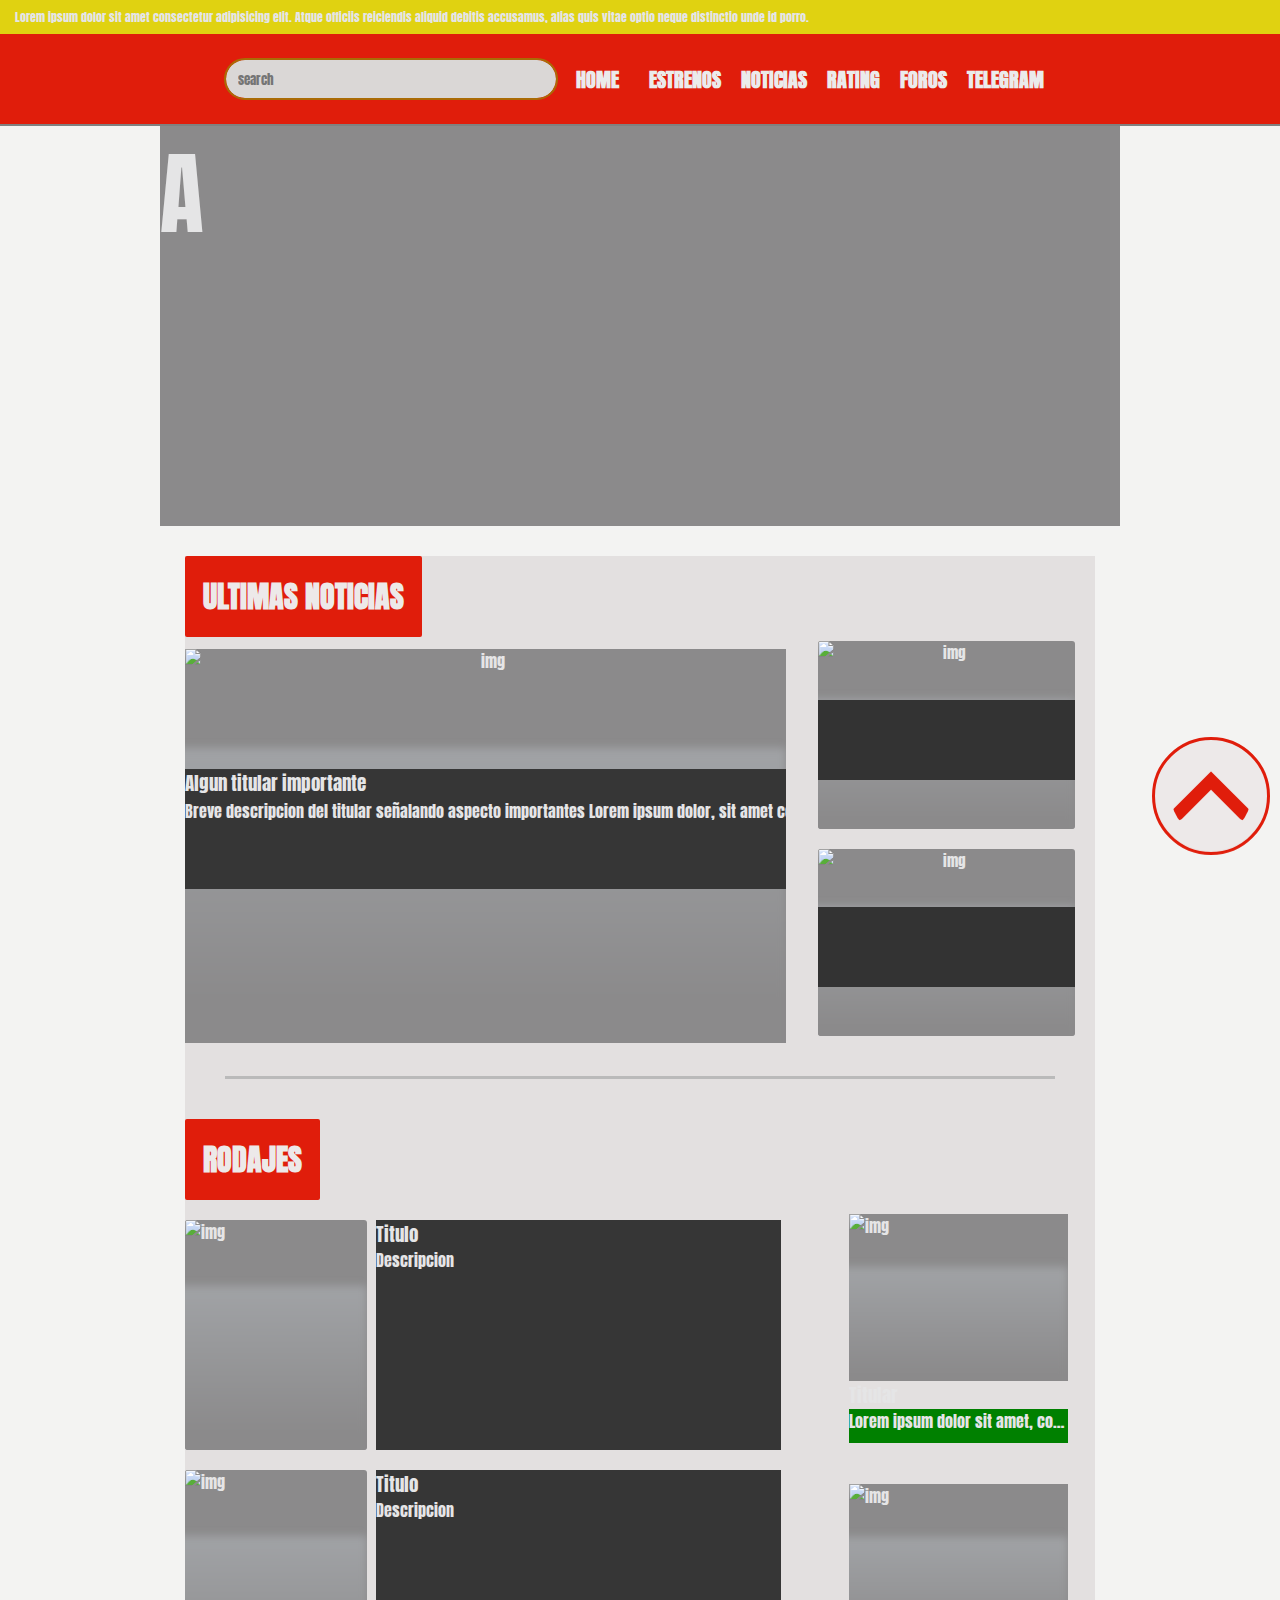
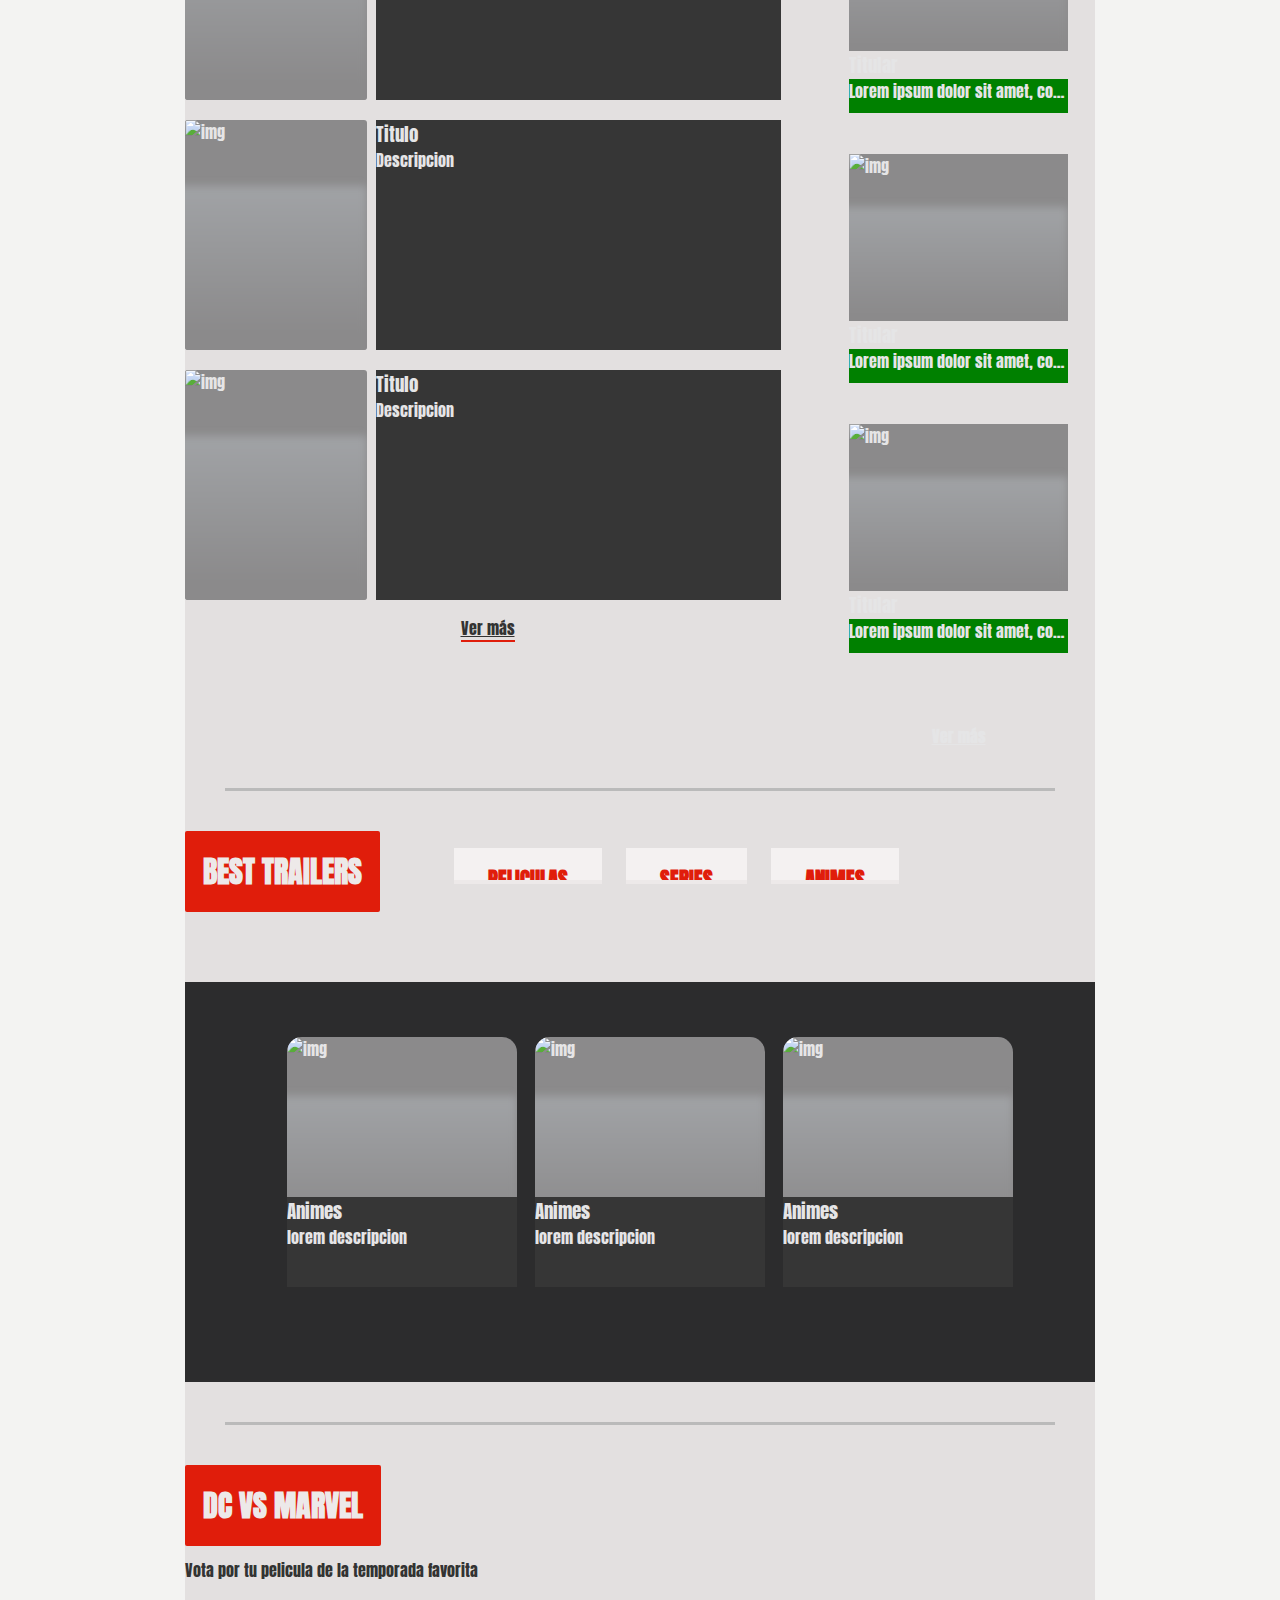
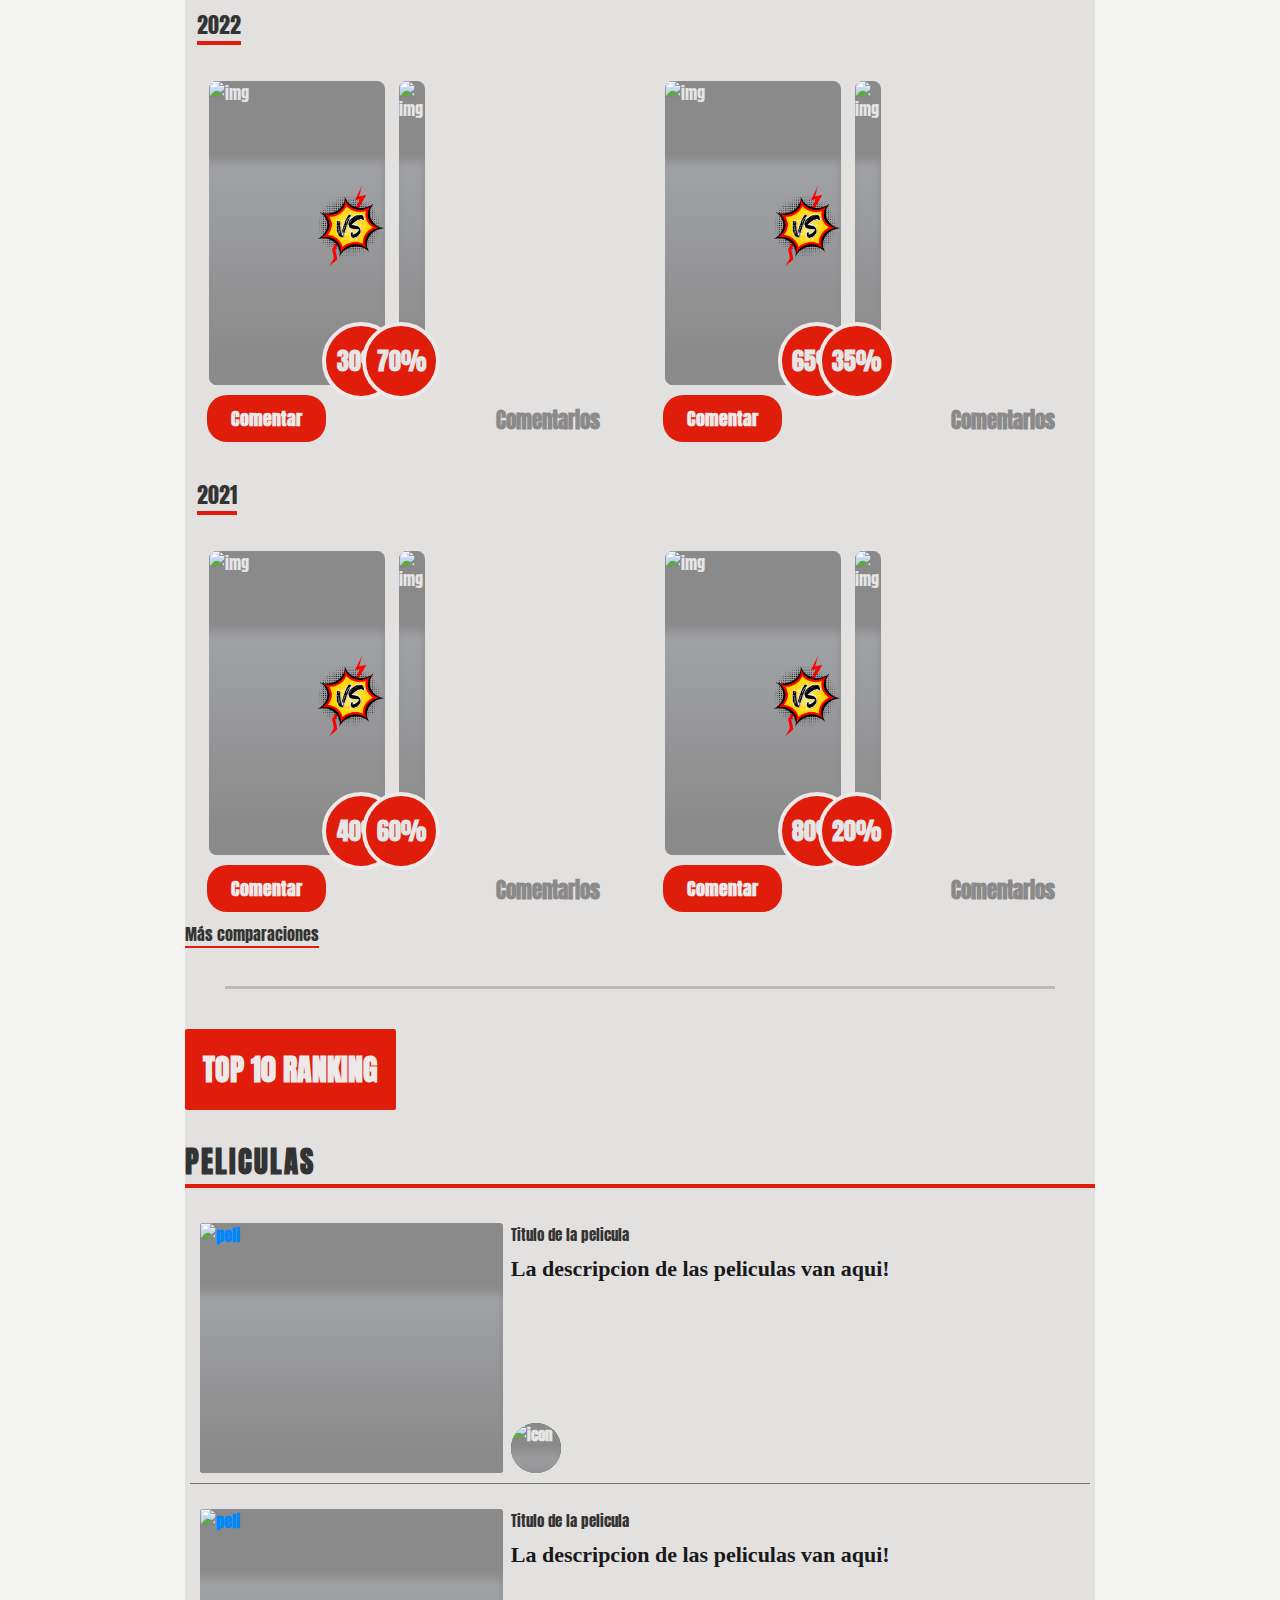
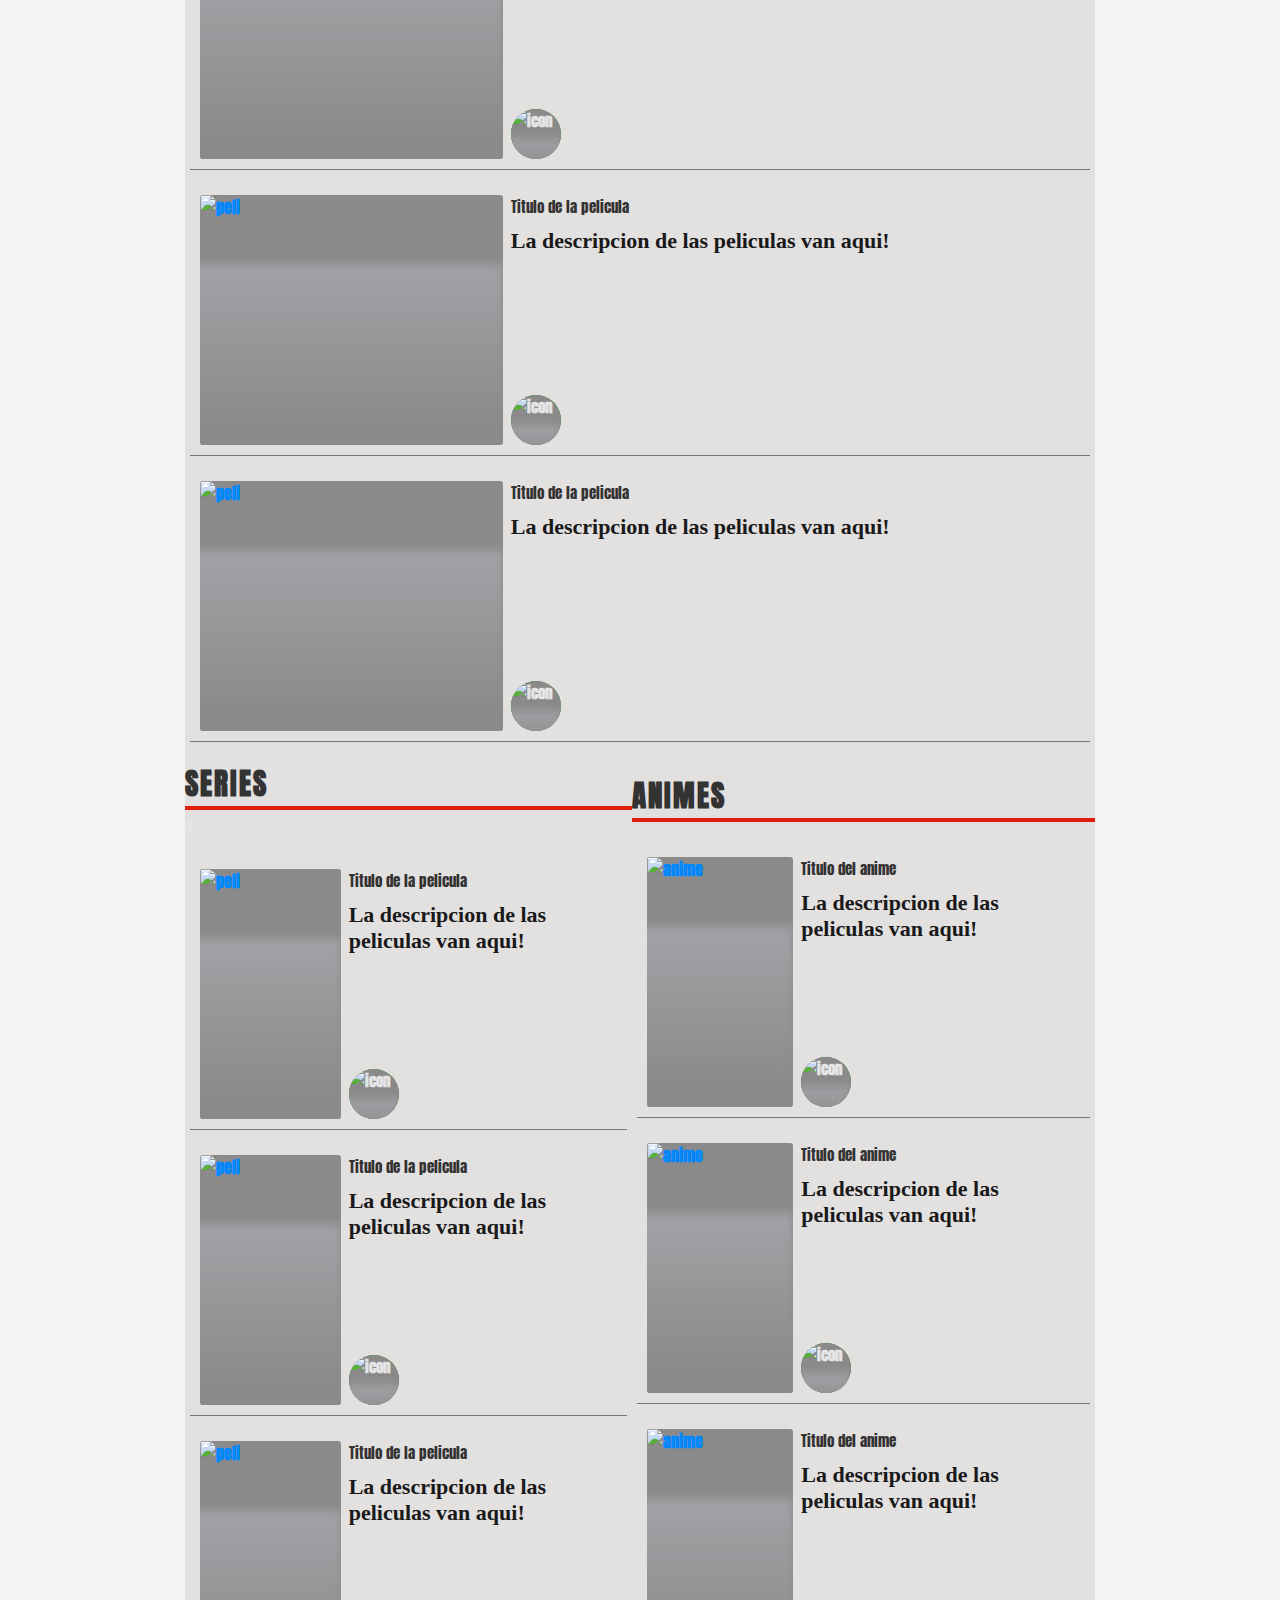
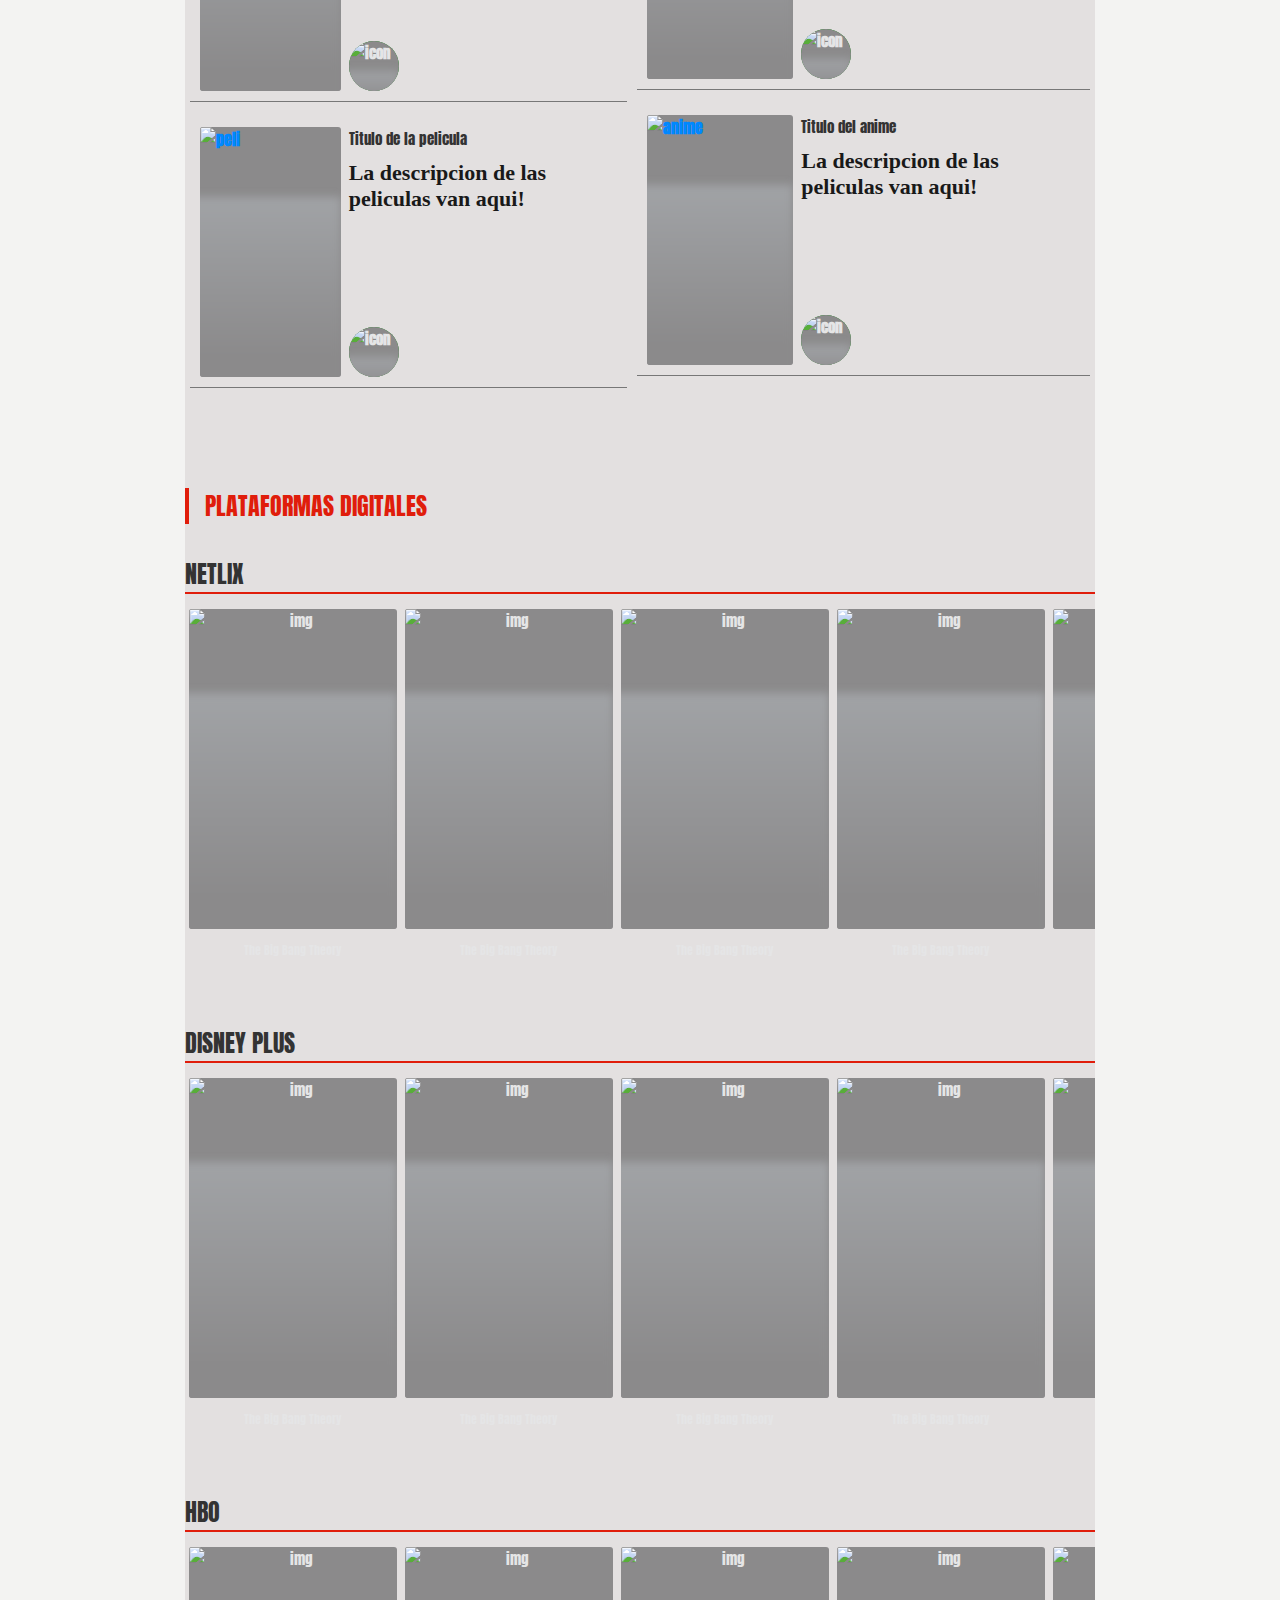
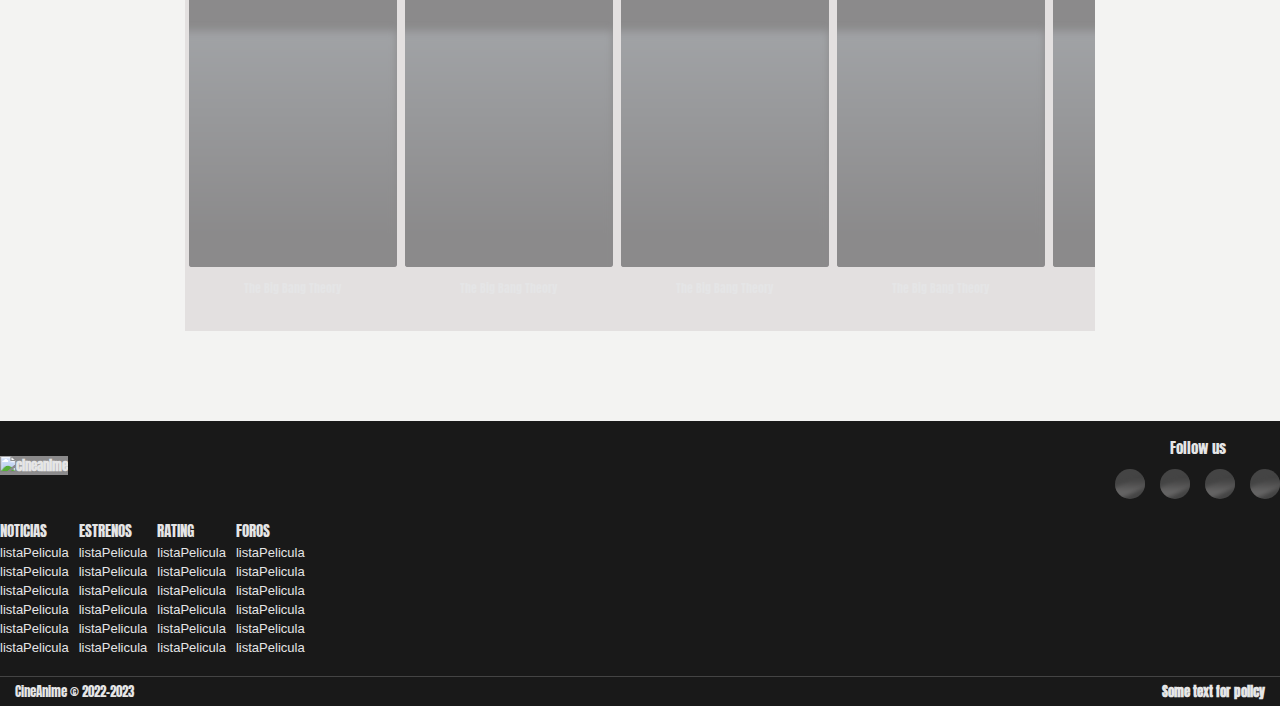
==== index.html @ 88ce988a "Add files via upload" ====
<!DOCTYPE html>
<html lang="es">
  <head>
    <meta charset="UTF-8" />
    <meta http-equiv="X-UA-Compatible" content="IE=edge" />
    <meta name="viewport" content="width=device-width, initial-scale=1.0" />
    <title>Cineanime</title>
    <link href="css/hamburgers.css" rel="stylesheet">
    <link rel="stylesheet" href="css/styles.css" />
    <link
      rel="stylesheet"
      href="https://cdnjs.cloudflare.com/ajax/libs/font-awesome/6.1.2/css/all.min.css"
      integrity="sha512-1sCRPdkRXhBV2PBLUdRb4tMg1w2YPf37qatUFeS7zlBy7jJI8Lf4VHwWfZZfpXtYSLy85pkm9GaYVYMfw5BC1A=="
      crossorigin="anonymous"
      referrerpolicy="no-referrer"
    />
    <link rel="preconnect" href="https://fonts.googleapis.com">
<link rel="preconnect" href="https://fonts.gstatic.com" crossorigin>
<link href="https://fonts.googleapis.com/css2?family=Anton&display=swap" rel="stylesheet">
    <link rel="stylesheet" href="https://cdnjs.cloudflare.com/ajax/libs/font-awesome/6.2.0/css/brands.min.css" integrity="sha512-+oRH6u1nDGSm3hH8poU85YFIVTdSnS2f+texdPGrURaJh8hzmhMiZrQth6l56P4ZQmxeZzd2DqVEMqQoJ8J89A==" crossorigin="anonymous" referrerpolicy="no-referrer" />

  </head>
  <body id="body">
    <!-- Header -->
    <header class="header" id="up">
        <!-- Contenedor del logo -->
        <div class="header_logo">
          <a href="index.html">
            <!-- Logo -->
            <img src="" alt="logo" />
          </a>
        </div>
      <!-- Barra de notificaciones -->
      <article class="header_notificacion">
        <!-- Texto de aviso... -->
        <div class="header_aviso">
          <p>
            Lorem ipsum dolor sit amet consectetur adipisicing elit. Atque
            officiis reiciendis aliquid debitis accusamus, alias quis vitae
            optio neque distinctio unde id porro. 
          </p>
        </div>
        <!-- Enlaces a redes sociales -->
        <div class="header_rs">
          <ul>
            <li>
              <a href="">
                <i class="fa-brands fa-facebook"></i>
              </a>
            </li>
            <li>
              <a href="">
                <i class="fa-brands fa-twitter"></i>
              </a>
            </li>
            <li>
              <a href="">
                <i class="fa-brands fa-instagram"></i>
              </a>
            </li>
            <li>
              <a href="">
                <i class="fa-brands fa-telegram"></i>
              </a>
            </li>
          </ul>
        </div>
      </article>
      <input type="checkbox" name="" id="hamburguesa">   
      <!-- Contenedor de navegacion -->
      <section class="header_cnvg" id="naviWrapper">
      
        <!-- Menu navegación -->
        <nav class="header_navegacion" >
            <!-- Contenedor del form de 'busqueda' -->
            <div class="header_cbusqueda">
              <form>
                <input
                  type="search"
                  name="search"
                  id="search"
                  placeholder="search"
                />
              </form>
            </div>
          <ul class="header_listas">
            <li><a href="index.html">HOME</a></li>
            <li><a href="estrenos/estrenos">ESTRENOS</a></li>
            <li><a href="noticias/noticias.html">NOTICIAS</a></li>
            <li><a href="rating/rating.html">RATING</a></li>
            <li><a href="series/series.html">FOROS</a></li>
            <li><a href="telegram.html">TELEGRAM</a></li>
          </ul>
          <!-- Inicio de sesón y Registro de usuario -->
          <section class="header_lgsg">
            <a class="logins" href="validation/login.html">Iniciar sesión</a>
            <p>
              Todavía no tienes cuenta, <a class="logins" href="validation/signout.html"
              >Registrate!</a
            >
            </p>
          </section>
          <!-- Logo y enlaces a redes sociales -->
        <section class="header_media_wrapper"> 
          <!-- Contenedor de redes sociales -->
              <h3>Follow us</h3>
              <ul>
                <li>
                  <a href="">
                    <i class="fa-brands fa-facebook"></i>
                  </a>
                </li>
                <li>
                  <a href="">
                    <i class="fa-brands fa-twitter"></i>
                  </a>
                </li>
                <li>
                  <a href="">
                    <i class="fa-brands fa-instagram"></i>
                  </a>
                </li>
                <li>
                  <a href="">
                    <i class="fa-brands fa-telegram" ></i>
                  </a>
                </li>
              </ul>
      </section>
        </nav>
      </section>
      <!-- Menu hamburguesa -->
      
      <div class="header_menuHmb">
        <button class="hamburger hamburger--collapse-r ham-active" type="button" id="hamActive">
          <span class="hamburger-box">
            <span class="hamburger-inner"></span>
          </span>
          <label class="hamburger_label" for="hamburguesa"></label>
        </button>
      </div>
    </header>
    <!-- End header -->

    <!-- Main -->
    <main>
    <!-- Boton flotante -->
    <a href="#up">
      <img src="assets/icons/arrow-down-angle-svgrepo-com.svg" class="stikybutton" alt="subir"></img>
    </a>

    <!-- Caroussel del encabezado -->
    <section class="caroussel crs">
      <div class="caroussel_wrapper">
          <div class="caroussel_wrapper_item">A</div>
          <div class="caroussel_wrapper_item">B</div>
          <div class="caroussel_wrapper_item">C</div>
          <div class="caroussel_wrapper_item">D</div>
        </div>
      </section>
      
      <div class="container">
      <!-- Ultimas noticias -->
      <section class="recientes">
        <article class="recientes_noticias">
          <header class="recientes_titulo">
            <h2>Ultimas noticias</h2>
          </header>
          <figure class="recientes_img">
            <img src="" alt="img"/>
            <figcaption>
              <h3>Algun titular importante</h3>
              <p>Breve descripcion del titular señalando aspecto importantes  Lorem ipsum dolor, sit amet consectetur adipisicing elit. Sint alias illo distinctio officia possimus quisquam, ea ipsa nostrum, quasi id et, omnis eaque minus cum optio cumque dignissimos sunt consequatur?</p>
            </figcaption>
          </figure>
        </article>

        <!-- Barra lateral -->
        <p class="otn" style="margin-top: 20px; color: gray;">Otras noticias</p>
        <aside class="recientes_aside">
          <div class="recientes_aside_wrapper">
             
            <figure class="aside_wrapper_items">
                <h2>SITCOM</h2>
                <img src="" alt="img" />
                <figcaption>
                  <h3>The Big Bang Theory</h3>
                </figcaption>
            </figure>
             
              <figure class="aside_wrapper_items">
                <h2>ANIME</h2>
                <img src="" alt="img" />
                <figcaption>
                  <h3>The Big Bang Theory</h3>
                </figcaption>
            </figure>
             
              <figure class="aside_wrapper_items">
                <h2>DISNEY</h2>
                <img src="" alt="img" />
                <figcaption>
                  <h3>The Big Bang Theory</h3>
                </figcaption>
            </figure>
             
              <figure class="aside_wrapper_items">
                <h2>WARNER</h2>
                <img src="" alt="img" />
                <figcaption>
                  <h3>The Big Bang Theory</h3>
                </figcaption>
            </figure>
             
              <figure class="aside_wrapper_items">
                <h2>DC</h2>
                <img src="" alt="img" />
                <figcaption>
                  <h3>The Big Bang Theory</h3>
                </figcaption>
            </figure>
             
              <figure class="aside_wrapper_items">
                <h2>MARVEL</h2>
                <img src="" alt="img" />
                <figcaption>
                  <h3>The Big Bang Theory</h3>
                </figcaption>
            </figure>
          </div>
        </aside>
      </section>
      <!-- Rodajes -->
      <hr>
      <section class="rodajes">
        <article class="rodajes_art">
          <header class="rodajes_titulo">
            <h2>Rodajes</h2>
          </header>
          <figure class="rodajes_info first">
            <img src="" alt="img" />
            <figcaption>
              <h3>Titulo</h3>
              <p>Descripcion</p>
            </figcaption>
          </figure>
          <figure class="rodajes_info">
            <img src="" alt="img" />
            <figcaption>
              <h3>Titulo</h3>
              <p>Descripcion</p>
            </figcaption>
          </figure>
          <figure class="rodajes_info">
            <img src="" alt="img" />
            <figcaption>
              <h3>Titulo</h3>
              <p>Descripcion</p>
            </figcaption>
          </figure>
          <figure class="rodajes_info">
            <img src="" alt="img" />
            <figcaption>
              <h3>Titulo</h3>
              <p>Descripcion</p>
            </figcaption>
          </figure>
          <div>
            <a href=""> Ver más </a>
          </div>
        </article>
        <!-- Aside de rodajes -->
        <aside class="rodajes_aside">
          <article>
            <figure class="rodajes_item first">
              <img src="" alt="img" />
              <figcaption>
                <h3>Titular</h3>
                <p>
                  Lorem ipsum dolor sit amet, consectetur adipisicing elit.
                  Laudantium excepturi nulla cum perspiciatis. Distinctio quos
                  necessitati
                </p>
              </figcaption>
            </figure>
          </article>
          <article>
            <figure class="rodajes_item">
              <img src="" alt="img" />
              <figcaption>
                <h3>Titular</h3>
                <p>
                  Lorem ipsum dolor sit amet, consectetur adipisicing elit.
                  Laudantium excepturi nulla cum perspiciatis. Distinctio quos
                  necessitati
                </p>
              </figcaption>
            </figure>
          </article>
          <article>
            <figure class="rodajes_item">
              <img src="" alt="img" />
              <figcaption>
                <h3>Titular</h3>
                <p>
                  Lorem ipsum dolor sit amet, consectetur adipisicing elit.
                  Laudantium excepturi nulla cum perspiciatis. Distinctio quos
                  necessitati
                </p>
              </figcaption>
            </figure>
          </article>
          <article>
            <figure class="rodajes_item">
              <img src="" alt="img" />
              <figcaption>
                <h3>Titular</h3>
                <p>
                  Lorem ipsum dolor sit amet, consectetur adipisicing elit.
                  Laudantium excepturi nulla cum perspiciatis. Distinctio quos
                  necessitati
                </p>
              </figcaption>
            </figure>
          </article>
          <div>
            <a href=""> Ver más </a>
          </div>
        </aside>
      </section>
      <!-- Best trailer -->
      <hr>
      <section class="trailers">
        <header class="trailers_titulo">
          <h2>Best trailers</h2>
        </header>
        <div class="trailers_labelsWrapper">
          <button class="labelButton">
            <label for="pelis">PELICULAS</label>
          </button>
          <button class="labelButton">
            <label for="series">SERIES</label>
          </button>
          <button class="labelButton">
            <label for="animes">ANIMES</label>
          </button>
        </div>
        <div class="trailers_galeria">
          <div class="galeria_inner" id="A">
              <input type="radio" name="as" id="pelis" >
              <article class="trailers_genero">
                <figure>
                  <img src="" alt="img" />
                  <figcaption>
                    <h3>Pelicula</h3>
                    <p>lorem descripcion</p>
                  </figcaption>
                </figure>
                <figure>
                  <img src="" alt="img" />
                  <figcaption>
                    <h3>Pelicula</h3>
                    <p>lorem descripcion</p>
                  </figcaption>
                </figure>
                <figure>
                  <img src="" alt="img" />
                  <figcaption>
                    <h3>Pelicula</h3>
                    <p>lorem descripcion</p>
                  </figcaption>
                </figure>
              </article>
          </div>
          <div class="galeria_inner" id="B" checked>
            <input type="radio" name="as" id="series">
            <article class="trailers_genero">
              <figure>
                <img src="" alt="img" />
                <figcaption>
                  <h3>Series</h3>
                  <p>lorem descripcion</p>
                </figcaption>
              </figure>
              <figure>
                <img src="" alt="img" />
                <figcaption>
                  <h3>Series</h3>
                  <p>lorem descripcion</p>
                </figcaption>
              </figure>
              <figure>
                <img src="" alt="img" />
                <figcaption>
                  <h3>Series</h3>
                  <p>lorem descripcion</p>
                </figcaption>
              </figure>
            </article>
          </div>
          <div class="galeria_inner" id="C">
            <input type="radio" name="as" id="animes">
            <article class="trailers_genero">
              <figure>
                <img src="" alt="img" />
                <figcaption>
                  <h3>Animes</h3>
                  <p>lorem descripcion</p>
                </figcaption>
              </figure>
              <figure>
                <img src="" alt="img" />
                <figcaption>
                  <h3>Animes</h3>
                  <p>lorem descripcion</p>
                </figcaption>
              </figure>
              <figure>
                <img src="" alt="img" />
                <figcaption>
                  <h3>Animes</h3>
                  <p>lorem descripcion</p>
                </figcaption>
              </figure>
            </article>
          </div>
        </div>
      </section>
      <hr>
      <!-- DC VS MARVEL -->
      <section class="dcmar">
        <header class="dcmar_titulo">
          <h2>DC VS MARVEL</h2>
        </header>
        <p>Vota por tu pelicula de la temporada favorita</p>
        <div class="dcmar_rw">
          <header>
            <h3>2022</h3>
            <hr>
          </header>
          <section class="dcmar_container">
            <!-- Primer grupo -->
            <div>
                  <!-- Imagenes wrapper -->
              <div class="dcmar_imgcon">
                <figure data-valor="30%">
                  <img src="" alt="img" />
                </figure>
                <div>
                  <img src="assets/images/versus1.png" alt="">
                  <span class="versus">VS</span>
                </div>
                <figure data-valor="70%">
                  <img src="" alt="img" />
                </figure>
              </div>
              <!-- Comentarios -->
              <div class="dcmar_comentarios">
                <div class="dcmar_boton">
                 <form action="">
                  <label for="coment" >Comentar</label>
                  <input  type="checkbox" id="coment" style="position: absolute;">
               
                <div class="inp">
                  <textarea placeholder="Pon algun comentario"></textarea>
                  <input type="submit" value="Enviar">
                </div>
              </div>
              <div class="dcmar_cantidad" data-comentarios="21">
                <p>Comentarios</p>
              </div>
                </form>
              </div>
            </div>
            <!-- Segundo grupo -->
            <div>
                  <!-- Imagenes wrapper -->
              <div class="dcmar_imgcon">
                <figure data-valor="65%">
                  <img src="" alt="img" />
                </figure>
                <div>
                  <img src="assets/images/versus1.png" alt="">
                  <span class="versus">VS</span>
                </div>
                <figure data-valor="35%">
                  <img src="" alt="img" />
                </figure>
              </div>
              <!-- Comentarios -->
              <div class="dcmar_comentarios">
                <div class="dcmar_boton">
                  <label for="coment2">Comentar</label>
                    <input  type="checkbox" id="coment2">
                 
                  <div class="inp">
                    <textarea name="" placeholder="Pon algun comentario"></textarea>
                    <input type="submit" value="Enviar" >
                  </div>
                </div>
                <div class="dcmar_cantidad" data-comentarios="21">
                  <p>Comentarios</p>
                </div>
              </div>            
            </div>
          </section>
        </div>
        <div class="dcmar_rw">
          <header>
            <h3>2021</h3>
            <hr>
          </header>
          <section class="dcmar_container">
            <div>
              <div class="dcmar_imgcon">
                <figure data-valor="40%">
                  <img src="" alt="img" />
                </figure>
                <div>
                  <img src="assets/images/versus1.png" alt="">
                  <span class="versus">VS</span>
                </div>
                <figure data-valor="60%">
                  <img src="" alt="img" />
                </figure>
              </div>
              <div class="dcmar_comentarios">
                <div class="dcmar_boton">
                  <label for="coment3">Comentar</label>
                    <input  type="checkbox" id="coment3">
                 
                  <div class="inp">
                    <textarea name="" placeholder="Pon algun comentario"></textarea>
                    <input type="submit" value="Enviar">
                  </div>
                </div>
                <div class="dcmar_cantidad" data-comentarios="21">
                  <p>Comentarios</p>
                </div>
              </div>            </div>
            <div>
              <div class="dcmar_imgcon">
                <figure data-valor="80%">
                  <img src="" alt="img" />
                </figure>
                <div>
                  <img src="assets/images/versus1.png" alt="">
                  <span class="versus">VS</span>
                </div>
                <figure data-valor="20%">
                  <img src="" alt="img" />
                </figure>
              </div>
              <div class="dcmar_comentarios">
                <div class="dcmar_boton">
                  <label for="coment4">Comentar</label>
                    <input  type="checkbox" id="coment4">
                 
                  <div class="inp">
                    <textarea name="" placeholder="Pon algun comentario"></textarea>
                    <input type="submit" value="Enviar">
                  </div>
                </div>
                <div class="dcmar_cantidad" data-comentarios="21">
                  <p>Comentarios</p>
                </div>
              </div>            
            </div>
          </section>
        </div>
        <!-- Mas comparaciones -->
        <div>
          <a href="">Más comparaciones</a>
        </div>
      </section>
      <hr>
      <!-- Ranking TOP 10 -->
      <section class="valoradas">
        <header class="valoradas_titulo">
          <h2>TOP 10 RANKING</h2>
        </header>
        <section class="valoradas_container">
          <article class="valoradas_categoria">
            <h3>Peliculas</h3>
            <figure>
              <img src="" alt="img" />
            </figure>
            <div class="valoradas_lista">
              <ul>
                <li>
                  <a href="">
                    <figure>
                      <img src="/" alt="peli">
                      <figcaption>
                        <h3>Titulo de la pelicula</h3>
                        <p>La descripcion de las peliculas van aqui!</p>
                        <span>
                          <img src="/" alt="icon">
                        </span>
                      </figcaption>
                    </figure>
                    </a>
                </li>
                <li>
                  <a href="">
                    <figure>
                      <img src="/" alt="peli">
                      <figcaption>
                        <h4>Titulo de la pelicula</h4>
                        <p>La descripcion de las peliculas van aqui!</p>
                        <span>
                          <img src="/" alt="icon">
                        </span>
                      </figcaption>
                    </figure>
                    </a>
                </li>
                <li>
                  <a href="">
                    <figure>
                      <img src="/" alt="peli">
                      <figcaption>
                        <h4>Titulo de la pelicula</h4>
                        <p>La descripcion de las peliculas van aqui!</p>
                        <span>
                          <img src="/" alt="icon">
                        </span>
                      </figcaption>
                    </figure>
                    </a>
                </li>
                <li>
                  <a href="">
                    <figure>
                      <img src="/" alt="peli">
                      <figcaption>
                        <h4>Titulo de la pelicula</h4>
                        <p>La descripcion de las peliculas van aqui!</p>
                        <span>
                          <img src="/" alt="icon">
                        </span>
                      </figcaption>
                    </figure>
                    </a>
                </li>
                <li>
                  <a href="">
                    <figure>
                      <img src="/" alt="peli">
                      <figcaption>
                        <h4>Titulo de la pelicula</h4>
                        <p>La descripcion de las peliculas van aqui!</p>
                        <span>
                          <img src="/" alt="icon">
                        </span>
                      </figcaption>
                    </figure>
                    </a>
                </li>
                <li>
                  <a href="">
                    <figure>
                      <img src="/" alt="peli">
                      <figcaption>
                        <h4>Titulo de la pelicula</h4>
                        <p>La descripcion de las peliculas van aqui!</p>
                        <span>
                          <img src="/" alt="icon">
                        </span>
                      </figcaption>
                    </figure>
                    </a>
                </li>
                <li>
                  <a href="">
                    <figure>
                      <img src="/" alt="peli">
                      <figcaption>
                        <h4>Titulo de la pelicula</h4>
                        <p>La descripcion de las peliculas van aqui!</p>
                        <span>
                          <img src="/" alt="icon">
                        </span>
                      </figcaption>
                    </figure>
                    </a>
                </li>
                <li>
                  <a href="">
                    <figure>
                      <img src="/" alt="peli">
                      <figcaption>
                        <h4>Titulo de la pelicula</h4>
                        <p>La descripcion de las peliculas van aqui!</p>
                        <span>
                          <img src="/" alt="icon">
                        </span>
                      </figcaption>
                    </figure>
                    </a>
                </li>
              </ul>
            </div>
          </article>
          <article class="valoradas_categoria">
            <h3>Series</h3>
            <figure>
    4         <img src="" alt=4img" />
            </figure>
            <div class="valoradas_lista">
              <ul>
                <li>
                  <a href="">
                    <figure>
                      <img src="/" alt="peli">
                      <figcaption>
                        <h3>Titulo de la pelicula</h3>
                        <p>La descripcion de las peliculas van aqui!</p>
                        <span>
                          <img src="/" alt="icon">
                        </span>
                      </figcaption>
                    </figure>
                    </a>
                </li>
                <li>
                  <a href="">
                    <figure>
                      <img src="/" alt="peli">
                      <figcaption>
                        <h4>Titulo de la pelicula</h4>
                        <p>La descripcion de las peliculas van aqui!</p>
                        <span>
                          <img src="/" alt="icon">
                        </span>
                      </figcaption>
                    </figure>
                    </a>
                </li>
                <li>
                  <a href="">
                    <figure>
                      <img src="/" alt="peli">
                      <figcaption>
                        <h4>Titulo de la pelicula</h4>
                        <p>La descripcion de las peliculas van aqui!</p>
                        <span>
                          <img src="/" alt="icon">
                        </span>
                      </figcaption>
                    </figure>
                    </a>
                </li>
                <li>
                  <a href="">
                    <figure>
                      <img src="/" alt="peli">
                      <figcaption>
                        <h4>Titulo de la pelicula</h4>
                        <p>La descripcion de las peliculas van aqui!</p>
                        <span>
                          <img src="/" alt="icon">
                        </span>
                      </figcaption>
                    </figure>
                    </a>
                </li>
                <li>
                  <a href="">
                    <figure>
                      <img src="/" alt="peli">
                      <figcaption>
                        <h4>Titulo de la pelicula</h4>
                        <p>La descripcion de las peliculas van aqui!</p>
                        <span>
                          <img src="/" alt="icon">
                        </span>
                      </figcaption>
                    </figure>
                    </a>
                </li>
                <li>
                  <a href="">
                    <figure>
                      <img src="/" alt="peli">
                      <figcaption>
                        <h4>Titulo de la pelicula</h4>
                        <p>La descripcion de las peliculas van aqui!</p>
                        <span>
                          <img src="/" alt="icon">
                        </span>
                      </figcaption>
                    </figure>
                    </a>
                </li>
                <li>
                  <a href="">
                    <figure>
                      <img src="/" alt="peli">
                      <figcaption>
                        <h4>Titulo de la pelicula</h4>
                        <p>La descripcion de las peliculas van aqui!</p>
                        <span>
                          <img src="/" alt="icon">
                        </span>
                      </figcaption>
                    </figure>
                    </a>
                </li>
                <li>
                  <a href="">
                    <figure>
                      <img src="/" alt="peli">
                      <figcaption>
                        <h4>Titulo de la pelicula</h4>
                        <p>La descripcion de las peliculas van aqui!</p>
                        <span>
                          <img src="/" alt="icon">
                        </span>
                      </figcaption>
                    </figure>
                    </a>
                </li>
              </ul>
            </div>
          </article>
          <article class="valoradas_categoria">
            <h3>Animes</h3>
            <figure>
              <img src="" alt="img" />
            </figure>
            <div class="valoradas_lista">
              <ul>
                <li>
                  <a href="">
                    <figure>
                      <img src="/" alt="anime">
                      <figcaption>
                        <h4>Titulo del anime</h4>
                        <p>La descripcion de las peliculas van aqui!</p>
                        <span>
                          <img src="/" alt="icon">
                        </span>
                      </figcaption>
                    </figure>
                    </a>
                </li>
                <li>
                  <a href="">
                    <figure>
                      <img src="/" alt="anime">
                      <figcaption>
                        <h4>Titulo del anime</h4>
                        <p>La descripcion de las peliculas van aqui!</p>
                        <span>
                          <img src="/" alt="icon">
                        </span>
                      </figcaption>
                    </figure>
                    </a>
                </li>
                <li>
                  <a href="">
                    <figure>
                      <img src="/" alt="anime">
                      <figcaption>
                        <h4>Titulo del anime</h4>
                        <p>La descripcion de las peliculas van aqui!</p>
                        <span>
                          <img src="/" alt="icon">
                        </span>
                      </figcaption>
                    </figure>
                    </a>
                </li>
                <li>
                  <a href="">
                    <figure>
                      <img src="/" alt="anime">
                      <figcaption>
                        <h4>Titulo del anime</h4>
                        <p>La descripcion de las peliculas van aqui!</p>
                        <span>
                          <img src="/" alt="icon">
                        </span>
                      </figcaption>
                    </figure>
                    </a>
                </li>
                <li>
                  <a href="">
                    <figure>
                      <img src="/" alt="anime">
                      <figcaption>
                        <h4>Titulo del anime</h4>
                        <p>La descripcion de las peliculas van aqui!</p>
                        <span>
                          <img src="/" alt="icon">
                        </span>
                      </figcaption>
                    </figure>
                    </a>
                </li>
                <li>
                  <a href="">
                    <figure>
                      <img src="/" alt="anime">
                      <figcaption>
                        <h4>Titulo del anime</h4>
                        <p>La descripcion de las peliculas van aqui!</p>
                        <span>
                          <img src="/" alt="icon">
                        </span>
                      </figcaption>
                    </figure>
                    </a>
                </li>
                <li>
                  <a href="">
                    <figure>
                      <img src="/" alt="anime">
                      <figcaption>
                        <h4>Titulo del anime</h4>
                        <p>La descripcion de las peliculas van aqui!</p>
                        <span>
                          <img src="/" alt="icon">
                        </span>
                      </figcaption>
                    </figure>
                    </a>
                </li>
                <li>
                  <a href="">
                    <figure>
                      <img src="/" alt="anime">
                      <figcaption>
                        <h4>Titulo del anime</h4>
                        <p>La descripcion de las peliculas van aqui!</p>
                        <span>
                          <img src="/" alt="icon">
                        </span>
                      </figcaption>
                    </figure>
                    </a>
                </li>
              </ul>
            </div>
          </article>
        </section>
     </section>

      <!-- P4ataformas -->
      <section class="plataformas">
        <header class="plataformas_titulo">
          <h2>PLATAFORMAS DIGITALES</h2>
        </header>
        <!-- Netflix -->
        <article class="plataformas_wrapper">
          <h2>NETLIX</h2>
           <div>
            <div class="plataformas_wrapper_inner">
              
              <figure class="plataformas_items">
                  <img src="" alt="img" />
                  <figcaption>
                    <h3>The Big Bang Theory</h3>
                  </figcaption>
              </figure>
              
                <figure class="plataformas_items">
                  <img src="" alt="img" />
                  <figcaption>
                    <h3>The Big Bang Theory</h3>
                  </figcaption>
              </figure>
              
                <figure class="plataformas_items">
                  <img src="" alt="img" />
                  <figcaption>
                    <h3>The Big Bang Theory</h3>
                  </figcaption>
              </figure>
              
                <figure class="plataformas_items">
                  <img src="" alt="img" />
                  <figcaption>
                    <h3>The Big Bang Theory</h3>
                  </figcaption>
              </figure>
              
                <figure class="plataformas_items">
                  <img src="" alt="img" />
                  <figcaption>
                    <h3>The Big Bang Theory</h3>
                  </figcaption>
              </figure>
              
                <figure class="plataformas_items">
                  <img src="" alt="img" />
                  <figcaption>
                    <h3>The Big Bang Theory</h3>
                  </figcaption>
              </figure>
            </div>
           </div>
        </article>
        <!-- DISNEY PLUS -->
        <article class="plataformas_wrapper">
          <h2>DISNEY PLUS</h2>
           <div>
            <div class="plataformas_wrapper_inner">
              
              <figure class="plataformas_items">
                  <img src="" alt="img" />
                  <figcaption>
                    <h3>The Big Bang Theory</h3>
                  </figcaption>
              </figure>
              
                <figure class="plataformas_items">
                  <img src="" alt="img" />
                  <figcaption>
                    <h3>The Big Bang Theory</h3>
                  </figcaption>
              </figure>
              
                <figure class="plataformas_items">
                  <img src="" alt="img" />
                  <figcaption>
                    <h3>The Big Bang Theory</h3>
                  </figcaption>
              </figure>
              
                <figure class="plataformas_items">
                  <img src="" alt="img" />
                  <figcaption>
                    <h3>The Big Bang Theory</h3>
                  </figcaption>
              </figure>
              
                <figure class="plataformas_items">
                  <img src="" alt="img" />
                  <figcaption>
                    <h3>The Big Bang Theory</h3>
                  </figcaption>
              </figure>
              
                <figure class="plataformas_items">
                  <img src="" alt="img" />
                  <figcaption>
                    <h3>The Big Bang Theory</h3>
                  </figcaption>
              </figure>
            </div>
           </div>
        </article>
        <!-- HBO -->
        <article class="plataformas_wrapper">
          <h2>HBO</h2>
           <div>
            <div class="plataformas_wrapper_inner">
              
              <figure class="plataformas_items">
                  <img src="" alt="img" />
                  <figcaption>
                    <h3>The Big Bang Theory</h3>
                  </figcaption>
              </figure>
              
                <figure class="plataformas_items">
                  <img src="" alt="img" />
                  <figcaption>
                    <h3>The Big Bang Theory</h3>
                  </figcaption>
              </figure>
              
                <figure class="plataformas_items">
                  <img src="" alt="img" />
                  <figcaption>
                    <h3>The Big Bang Theory</h3>
                  </figcaption>
              </figure>
              
                <figure class="plataformas_items">
                  <img src="" alt="img" />
                  <figcaption>
                    <h3>The Big Bang Theory</h3>
                  </figcaption>
              </figure>
              
                <figure class="plataformas_items">
                  <img src="" alt="img" />
                  <figcaption>
                    <h3>The Big Bang Theory</h3>
                  </figcaption>
              </figure>
              
                <figure class="plataformas_items">
                  <img src="" alt="img" />
                  <figcaption>
                    <h3>The Big Bang Theory</h3>
                  </figcaption>
              </figure>
            </div>
           </div>
        </article>
      </section>
      </div>

    </main>
    <!-- End main -->

    <!-- Footer -->
    <footer class="footer">
      <!-- footer main content -->
      <section class="footer_container">
        <!-- Contenedor del logo del sitio web -->
        <div class="logo">
          <a href="/index.html">
            <img src="/assets/" alt="cineanime">
          </a>
        </div>
        <!-- Logo y enlaces a redes sociales -->
        <section class="media_wrapper media"> 
            <!-- Contenedor de redes sociales -->
                <h3>Follow us</h3>
                <ul>
                  <li>
                    <a href="">
                      <i class="fa-brands fa-facebook"></i>
                    </a>
                  </li>
                  <li>
                    <a href="">
                      <i class="fa-brands fa-twitter"></i>
                    </a>
                  </li>
                  <li>
                    <a href="">
                      <i class="fa-brands fa-instagram"></i>
                    </a>
                  </li>
                  <li>
                    <a href="">
                      <i class="fa-brands fa-telegram" ></i>
                    </a>
                  </li>
                </ul>
        </section>
        <!-- Contenido de la pagina -->
        <section class="footer_categoria_wrapper sections">
          
          <article>
              <h3>NOTICIAS</h3>
              <ul>
                <li><a href="">listaPelicula</a></li>
                <li><a href="">listaPelicula</a></li>
                <li><a href="">listaPelicula</a></li>
                <li><a href="">listaPelicula</a></li>
                <li><a href="">listaPelicula</a></li>
                <li><a href="">listaPelicula</a></li>
            </ul>
            </article>
            <article>
              <h3>ESTRENOS</h3>
              <ul>
                <li><a href="">listaPelicula</a></li>
                <li><a href="">listaPelicula</a></li>
                <li><a href="">listaPelicula</a></li>
                <li><a href="">listaPelicula</a></li>
                <li><a href="">listaPelicula</a></li>
                <li><a href="">listaPelicula</a></li>
            </ul>
            </article>
            <article>
              <h3>RATING</h3>
              <ul>
                <li><a href="">listaPelicula</a></li>
                <li><a href="">listaPelicula</a></li>
                <li><a href="">listaPelicula</a></li>
                <li><a href="">listaPelicula</a></li>
                <li><a href="">listaPelicula</a></li>
                <li><a href="">listaPelicula</a></li>
            </ul>
            </article>
          <article>
            <h3>FOROS</h3>
            <ul>
              <li><a href="">listaPelicula</a></li>
              <li><a href="">listaPelicula</a></li>
              <li><a href="">listaPelicula</a></li>
              <li><a href="">listaPelicula</a></li>
              <li><a href="">listaPelicula</a></li>
              <li><a href="">listaPelicula</a></li>
          </ul>
          </article>
        </section>
      </section>
      <!-- Copyright -->
      <section>
        <div>
          <p>CineAnime © 2022-2023</p>
      </div>
          <div>
              <a href="">Some text for policy</a>
          </div>
      </section>
  </footer>
    <!-- End footer -->

    <!-- Animaciones para el abrir y cerrar el menu de navegacion en dispositivos maviles y tablets -->
  <script src="js/animations.js"></script>
  <script>
    /*
    * Este es un pequeño script para animar al manu hamburguesa.
    * Debo dejar en claro que el script procede de la misma libreria no ha sido creado por mi.
    */
  var forEach=function(t,o,r){if("[object Object]"===Object.prototype.toString.call(t))for(var c in t)Object.prototype.hasOwnProperty.call(t,c)&&o.call(r,t[c],c,t);else for(var e=0,l=t.length;l>e;e++)o.call(r,t[e],e,t)};

  var hamburgers = document.querySelectorAll(".hamburger");
  if (hamburgers.length > 0) {
    forEach(hamburgers, function(hamburger) {
      hamburger.addEventListener("click", function() {
        this.classList.toggle("is-active");
      }, false);
    });
  }
  </script>
  </body>
</html>
---- css/hamburgers.css ----
/*!
 * Hamburgers
 * @description Tasty CSS-animated hamburgers
 * @author Jonathan Suh @jonsuh
 * @site https://jonsuh.com/hamburgers
 * @link https://github.com/jonsuh/hamburgers
 */
.hamburger {
  padding: 15px 15px;
  display: inline-block;
  cursor: pointer;
  transition-property: opacity, filter;
  transition-duration: 0.15s;
  transition-timing-function: linear;
  font: inherit;
  color: inherit;
  text-transform: none;
  background-color: transparent;
  border: 0;
  margin: 0;
  overflow: visible;
}
.hamburger:hover {
  opacity: 0.7;
}
.hamburger.is-active:hover {
  opacity: 0.7;
}
.hamburger.is-active .hamburger-inner,
.hamburger.is-active .hamburger-inner::before,
.hamburger.is-active .hamburger-inner::after {
  background-color: rgb(252, 252, 252);
}

.hamburger-box {
  width: 35px;
  height: 24px;
  display: inline-block;
  position: relative;
}

.hamburger-inner {
  display: block;
  top: 50%;
  margin-top: -2px;
}
.hamburger-inner, .hamburger-inner::before, .hamburger-inner::after {
  width: 35px;
  height: 4px;
  background-color: rgb(252, 252, 252);
  border-radius: 4px;
  position: absolute;
  transition-property: transform;
  transition-duration: 0.15s;
  transition-timing-function: ease;
}
.hamburger-inner::before, .hamburger-inner::after {
  content: "";
  display: block;
}
.hamburger-inner::before {
  top: -10px;
}
.hamburger-inner::after {
  bottom: -10px;
}

/*
 * 3DX
 */
.hamburger--3dx .hamburger-box {
  perspective: 70px;
}
.hamburger--3dx .hamburger-inner {
  transition: transform 0.15s cubic-bezier(0.645, 0.045, 0.355, 1), background-color 0s 0.1s cubic-bezier(0.645, 0.045, 0.355, 1);
}
.hamburger--3dx .hamburger-inner::before, .hamburger--3dx .hamburger-inner::after {
  transition: transform 0s 0.1s cubic-bezier(0.645, 0.045, 0.355, 1);
}
.hamburger--3dx.is-active .hamburger-inner {
  background-color: transparent !important;
  transform: rotateY(180deg);
}
.hamburger--3dx.is-active .hamburger-inner::before {
  transform: translate3d(0, 10px, 0) rotate(45deg);
}
.hamburger--3dx.is-active .hamburger-inner::after {
  transform: translate3d(0, -10px, 0) rotate(-45deg);
}

/*
 * 3DX Reverse
 */
.hamburger--3dx-r .hamburger-box {
  perspective: 70px;
}
.hamburger--3dx-r .hamburger-inner {
  transition: transform 0.15s cubic-bezier(0.645, 0.045, 0.355, 1), background-color 0s 0.1s cubic-bezier(0.645, 0.045, 0.355, 1);
}
.hamburger--3dx-r .hamburger-inner::before, .hamburger--3dx-r .hamburger-inner::after {
  transition: transform 0s 0.1s cubic-bezier(0.645, 0.045, 0.355, 1);
}
.hamburger--3dx-r.is-active .hamburger-inner {
  background-color: transparent !important;
  transform: rotateY(-180deg);
}
.hamburger--3dx-r.is-active .hamburger-inner::before {
  transform: translate3d(0, 10px, 0) rotate(45deg);
}
.hamburger--3dx-r.is-active .hamburger-inner::after {
  transform: translate3d(0, -10px, 0) rotate(-45deg);
}

/*
 * 3DY
 */
.hamburger--3dy .hamburger-box {
  perspective: 70px;
}
.hamburger--3dy .hamburger-inner {
  transition: transform 0.15s cubic-bezier(0.645, 0.045, 0.355, 1), background-color 0s 0.1s cubic-bezier(0.645, 0.045, 0.355, 1);
}
.hamburger--3dy .hamburger-inner::before, .hamburger--3dy .hamburger-inner::after {
  transition: transform 0s 0.1s cubic-bezier(0.645, 0.045, 0.355, 1);
}
.hamburger--3dy.is-active .hamburger-inner {
  background-color: transparent !important;
  transform: rotateX(-180deg);
}
.hamburger--3dy.is-active .hamburger-inner::before {
  transform: translate3d(0, 10px, 0) rotate(45deg);
}
.hamburger--3dy.is-active .hamburger-inner::after {
  transform: translate3d(0, -10px, 0) rotate(-45deg);
}

/*
 * 3DY Reverse
 */
.hamburger--3dy-r .hamburger-box {
  perspective: 70px;
}
.hamburger--3dy-r .hamburger-inner {
  transition: transform 0.15s cubic-bezier(0.645, 0.045, 0.355, 1), background-color 0s 0.1s cubic-bezier(0.645, 0.045, 0.355, 1);
}
.hamburger--3dy-r .hamburger-inner::before, .hamburger--3dy-r .hamburger-inner::after {
  transition: transform 0s 0.1s cubic-bezier(0.645, 0.045, 0.355, 1);
}
.hamburger--3dy-r.is-active .hamburger-inner {
  background-color: transparent !important;
  transform: rotateX(180deg);
}
.hamburger--3dy-r.is-active .hamburger-inner::before {
  transform: translate3d(0, 10px, 0) rotate(45deg);
}
.hamburger--3dy-r.is-active .hamburger-inner::after {
  transform: translate3d(0, -10px, 0) rotate(-45deg);
}

/*
 * 3DXY
 */
.hamburger--3dxy .hamburger-box {
  perspective: 70px;
}
.hamburger--3dxy .hamburger-inner {
  transition: transform 0.15s cubic-bezier(0.645, 0.045, 0.355, 1), background-color 0s 0.1s cubic-bezier(0.645, 0.045, 0.355, 1);
}
.hamburger--3dxy .hamburger-inner::before, .hamburger--3dxy .hamburger-inner::after {
  transition: transform 0s 0.1s cubic-bezier(0.645, 0.045, 0.355, 1);
}
.hamburger--3dxy.is-active .hamburger-inner {
  background-color: transparent !important;
  transform: rotateX(180deg) rotateY(180deg);
}
.hamburger--3dxy.is-active .hamburger-inner::before {
  transform: translate3d(0, 10px, 0) rotate(45deg);
}
.hamburger--3dxy.is-active .hamburger-inner::after {
  transform: translate3d(0, -10px, 0) rotate(-45deg);
}

/*
 * 3DXY Reverse
 */
.hamburger--3dxy-r .hamburger-box {
  perspective: 70px;
}
.hamburger--3dxy-r .hamburger-inner {
  transition: transform 0.15s cubic-bezier(0.645, 0.045, 0.355, 1), background-color 0s 0.1s cubic-bezier(0.645, 0.045, 0.355, 1);
}
.hamburger--3dxy-r .hamburger-inner::before, .hamburger--3dxy-r .hamburger-inner::after {
  transition: transform 0s 0.1s cubic-bezier(0.645, 0.045, 0.355, 1);
}
.hamburger--3dxy-r.is-active .hamburger-inner {
  background-color: transparent !important;
  transform: rotateX(180deg) rotateY(180deg) rotateZ(-180deg);
}
.hamburger--3dxy-r.is-active .hamburger-inner::before {
  transform: translate3d(0, 10px, 0) rotate(45deg);
}
.hamburger--3dxy-r.is-active .hamburger-inner::after {
  transform: translate3d(0, -10px, 0) rotate(-45deg);
}

/*
 * Arrow
 */
.hamburger--arrow.is-active .hamburger-inner::before {
  transform: translate3d(-7px, 0, 0) rotate(-45deg) scale(0.7, 1);
}
.hamburger--arrow.is-active .hamburger-inner::after {
  transform: translate3d(-7px, 0, 0) rotate(45deg) scale(0.7, 1);
}

/*
 * Arrow Right
 */
.hamburger--arrow-r.is-active .hamburger-inner::before {
  transform: translate3d(7px, 0, 0) rotate(45deg) scale(0.7, 1);
}
.hamburger--arrow-r.is-active .hamburger-inner::after {
  transform: translate3d(7px, 0, 0) rotate(-45deg) scale(0.7, 1);
}

/*
 * Arrow Alt
 */
.hamburger--arrowalt .hamburger-inner::before {
  transition: top 0.1s 0.1s ease, transform 0.1s cubic-bezier(0.165, 0.84, 0.44, 1);
}
.hamburger--arrowalt .hamburger-inner::after {
  transition: bottom 0.1s 0.1s ease, transform 0.1s cubic-bezier(0.165, 0.84, 0.44, 1);
}
.hamburger--arrowalt.is-active .hamburger-inner::before {
  top: 0;
  transform: translate3d(-7px, -8.75px, 0) rotate(-45deg) scale(0.7, 1);
  transition: top 0.1s ease, transform 0.1s 0.1s cubic-bezier(0.895, 0.03, 0.685, 0.22);
}
.hamburger--arrowalt.is-active .hamburger-inner::after {
  bottom: 0;
  transform: translate3d(-7px, 8.75px, 0) rotate(45deg) scale(0.7, 1);
  transition: bottom 0.1s ease, transform 0.1s 0.1s cubic-bezier(0.895, 0.03, 0.685, 0.22);
}

/*
 * Arrow Alt Right
 */
.hamburger--arrowalt-r .hamburger-inner::before {
  transition: top 0.1s 0.1s ease, transform 0.1s cubic-bezier(0.165, 0.84, 0.44, 1);
}
.hamburger--arrowalt-r .hamburger-inner::after {
  transition: bottom 0.1s 0.1s ease, transform 0.1s cubic-bezier(0.165, 0.84, 0.44, 1);
}
.hamburger--arrowalt-r.is-active .hamburger-inner::before {
  top: 0;
  transform: translate3d(7px, -8.75px, 0) rotate(45deg) scale(0.7, 1);
  transition: top 0.1s ease, transform 0.1s 0.1s cubic-bezier(0.895, 0.03, 0.685, 0.22);
}
.hamburger--arrowalt-r.is-active .hamburger-inner::after {
  bottom: 0;
  transform: translate3d(7px, 8.75px, 0) rotate(-45deg) scale(0.7, 1);
  transition: bottom 0.1s ease, transform 0.1s 0.1s cubic-bezier(0.895, 0.03, 0.685, 0.22);
}

/*
 * Arrow Turn
 */
.hamburger--arrowturn.is-active .hamburger-inner {
  transform: rotate(-180deg);
}
.hamburger--arrowturn.is-active .hamburger-inner::before {
  transform: translate3d(8px, 0, 0) rotate(45deg) scale(0.7, 1);
}
.hamburger--arrowturn.is-active .hamburger-inner::after {
  transform: translate3d(8px, 0, 0) rotate(-45deg) scale(0.7, 1);
}

/*
 * Arrow Turn Right
 */
.hamburger--arrowturn-r.is-active .hamburger-inner {
  transform: rotate(-180deg);
}
.hamburger--arrowturn-r.is-active .hamburger-inner::before {
  transform: translate3d(-8px, 0, 0) rotate(-45deg) scale(0.7, 1);
}
.hamburger--arrowturn-r.is-active .hamburger-inner::after {
  transform: translate3d(-8px, 0, 0) rotate(45deg) scale(0.7, 1);
}

/*
 * Boring
 */
.hamburger--boring .hamburger-inner, .hamburger--boring .hamburger-inner::before, .hamburger--boring .hamburger-inner::after {
  transition-property: none;
}
.hamburger--boring.is-active .hamburger-inner {
  transform: rotate(45deg);
}
.hamburger--boring.is-active .hamburger-inner::before {
  top: 0;
  opacity: 0;
}
.hamburger--boring.is-active .hamburger-inner::after {
  bottom: 0;
  transform: rotate(-90deg);
}

/*
 * Collapse
 */
.hamburger--collapse .hamburger-inner {
  top: auto;
  bottom: 0;
  transition-duration: 0.13s;
  transition-delay: 0.13s;
  transition-timing-function: cubic-bezier(0.55, 0.055, 0.675, 0.19);
}
.hamburger--collapse .hamburger-inner::after {
  top: -20px;
  transition: top 0.2s 0.2s cubic-bezier(0.33333, 0.66667, 0.66667, 1), opacity 0.1s linear;
}
.hamburger--collapse .hamburger-inner::before {
  transition: top 0.12s 0.2s cubic-bezier(0.33333, 0.66667, 0.66667, 1), transform 0.13s cubic-bezier(0.55, 0.055, 0.675, 0.19);
}
.hamburger--collapse.is-active .hamburger-inner {
  transform: translate3d(0, -10px, 0) rotate(-45deg);
  transition-delay: 0.22s;
  transition-timing-function: cubic-bezier(0.215, 0.61, 0.355, 1);
}
.hamburger--collapse.is-active .hamburger-inner::after {
  top: 0;
  opacity: 0;
  transition: top 0.2s cubic-bezier(0.33333, 0, 0.66667, 0.33333), opacity 0.1s 0.22s linear;
}
.hamburger--collapse.is-active .hamburger-inner::before {
  top: 0;
  transform: rotate(-90deg);
  transition: top 0.1s 0.16s cubic-bezier(0.33333, 0, 0.66667, 0.33333), transform 0.13s 0.25s cubic-bezier(0.215, 0.61, 0.355, 1);
}

/*
 * Collapse Reverse
 */
.hamburger--collapse-r .hamburger-inner {
  top: auto;
  bottom: 0;
  transition-duration: 0.13s;
  transition-delay: 0.13s;
  transition-timing-function: cubic-bezier(0.55, 0.055, 0.675, 0.19);
}
.hamburger--collapse-r .hamburger-inner::after {
  top: -20px;
  transition: top 0.2s 0.2s cubic-bezier(0.33333, 0.66667, 0.66667, 1), opacity 0.1s linear;
}
.hamburger--collapse-r .hamburger-inner::before {
  transition: top 0.12s 0.2s cubic-bezier(0.33333, 0.66667, 0.66667, 1), transform 0.13s cubic-bezier(0.55, 0.055, 0.675, 0.19);
}
.hamburger--collapse-r.is-active .hamburger-inner {
  transform: translate3d(0, -10px, 0) rotate(45deg);
  transition-delay: 0.22s;
  transition-timing-function: cubic-bezier(0.215, 0.61, 0.355, 1);
}
.hamburger--collapse-r.is-active .hamburger-inner::after {
  top: 0;
  opacity: 0;
  transition: top 0.2s cubic-bezier(0.33333, 0, 0.66667, 0.33333), opacity 0.1s 0.22s linear;
}
.hamburger--collapse-r.is-active .hamburger-inner::before {
  top: 0;
  transform: rotate(90deg);
  transition: top 0.1s 0.16s cubic-bezier(0.33333, 0, 0.66667, 0.33333), transform 0.13s 0.25s cubic-bezier(0.215, 0.61, 0.355, 1);
}

/*
 * Elastic
 */
.hamburger--elastic .hamburger-inner {
  top: 2px;
  transition-duration: 0.275s;
  transition-timing-function: cubic-bezier(0.68, -0.55, 0.265, 1.55);
}
.hamburger--elastic .hamburger-inner::before {
  top: 10px;
  transition: opacity 0.125s 0.275s ease;
}
.hamburger--elastic .hamburger-inner::after {
  top: 20px;
  transition: transform 0.275s cubic-bezier(0.68, -0.55, 0.265, 1.55);
}
.hamburger--elastic.is-active .hamburger-inner {
  transform: translate3d(0, 10px, 0) rotate(135deg);
  transition-delay: 0.075s;
}
.hamburger--elastic.is-active .hamburger-inner::before {
  transition-delay: 0s;
  opacity: 0;
}
.hamburger--elastic.is-active .hamburger-inner::after {
  transform: translate3d(0, -20px, 0) rotate(-270deg);
  transition-delay: 0.075s;
}

/*
 * Elastic Reverse
 */
.hamburger--elastic-r .hamburger-inner {
  top: 2px;
  transition-duration: 0.275s;
  transition-timing-function: cubic-bezier(0.68, -0.55, 0.265, 1.55);
}
.hamburger--elastic-r .hamburger-inner::before {
  top: 10px;
  transition: opacity 0.125s 0.275s ease;
}
.hamburger--elastic-r .hamburger-inner::after {
  top: 20px;
  transition: transform 0.275s cubic-bezier(0.68, -0.55, 0.265, 1.55);
}
.hamburger--elastic-r.is-active .hamburger-inner {
  transform: translate3d(0, 10px, 0) rotate(-135deg);
  transition-delay: 0.075s;
}
.hamburger--elastic-r.is-active .hamburger-inner::before {
  transition-delay: 0s;
  opacity: 0;
}
.hamburger--elastic-r.is-active .hamburger-inner::after {
  transform: translate3d(0, -20px, 0) rotate(270deg);
  transition-delay: 0.075s;
}

/*
 * Emphatic
 */
.hamburger--emphatic {
  overflow: hidden;
}
.hamburger--emphatic .hamburger-inner {
  transition: background-color 0.125s 0.175s ease-in;
}
.hamburger--emphatic .hamburger-inner::before {
  left: 0;
  transition: transform 0.125s cubic-bezier(0.6, 0.04, 0.98, 0.335), top 0.05s 0.125s linear, left 0.125s 0.175s ease-in;
}
.hamburger--emphatic .hamburger-inner::after {
  top: 10px;
  right: 0;
  transition: transform 0.125s cubic-bezier(0.6, 0.04, 0.98, 0.335), top 0.05s 0.125s linear, right 0.125s 0.175s ease-in;
}
.hamburger--emphatic.is-active .hamburger-inner {
  transition-delay: 0s;
  transition-timing-function: ease-out;
  background-color: transparent !important;
}
.hamburger--emphatic.is-active .hamburger-inner::before {
  left: -70px;
  top: -70px;
  transform: translate3d(70px, 70px, 0) rotate(45deg);
  transition: left 0.125s ease-out, top 0.05s 0.125s linear, transform 0.125s 0.175s cubic-bezier(0.075, 0.82, 0.165, 1);
}
.hamburger--emphatic.is-active .hamburger-inner::after {
  right: -70px;
  top: -70px;
  transform: translate3d(-70px, 70px, 0) rotate(-45deg);
  transition: right 0.125s ease-out, top 0.05s 0.125s linear, transform 0.125s 0.175s cubic-bezier(0.075, 0.82, 0.165, 1);
}

/*
 * Emphatic Reverse
 */
.hamburger--emphatic-r {
  overflow: hidden;
}
.hamburger--emphatic-r .hamburger-inner {
  transition: background-color 0.125s 0.175s ease-in;
}
.hamburger--emphatic-r .hamburger-inner::before {
  left: 0;
  transition: transform 0.125s cubic-bezier(0.6, 0.04, 0.98, 0.335), top 0.05s 0.125s linear, left 0.125s 0.175s ease-in;
}
.hamburger--emphatic-r .hamburger-inner::after {
  top: 10px;
  right: 0;
  transition: transform 0.125s cubic-bezier(0.6, 0.04, 0.98, 0.335), top 0.05s 0.125s linear, right 0.125s 0.175s ease-in;
}
.hamburger--emphatic-r.is-active .hamburger-inner {
  transition-delay: 0s;
  transition-timing-function: ease-out;
  background-color: transparent !important;
}
.hamburger--emphatic-r.is-active .hamburger-inner::before {
  left: -70px;
  top: 70px;
  transform: translate3d(70px, -70px, 0) rotate(-45deg);
  transition: left 0.125s ease-out, top 0.05s 0.125s linear, transform 0.125s 0.175s cubic-bezier(0.075, 0.82, 0.165, 1);
}
.hamburger--emphatic-r.is-active .hamburger-inner::after {
  right: -70px;
  top: 70px;
  transform: translate3d(-70px, -70px, 0) rotate(45deg);
  transition: right 0.125s ease-out, top 0.05s 0.125s linear, transform 0.125s 0.175s cubic-bezier(0.075, 0.82, 0.165, 1);
}

/*
 * Minus
 */
.hamburger--minus .hamburger-inner::before, .hamburger--minus .hamburger-inner::after {
  transition: bottom 0.08s 0s ease-out, top 0.08s 0s ease-out, opacity 0s linear;
}
.hamburger--minus.is-active .hamburger-inner::before, .hamburger--minus.is-active .hamburger-inner::after {
  opacity: 0;
  transition: bottom 0.08s ease-out, top 0.08s ease-out, opacity 0s 0.08s linear;
}
.hamburger--minus.is-active .hamburger-inner::before {
  top: 0;
}
.hamburger--minus.is-active .hamburger-inner::after {
  bottom: 0;
}

/*
 * Slider
 */
.hamburger--slider .hamburger-inner {
  top: 2px;
}
.hamburger--slider .hamburger-inner::before {
  top: 10px;
  transition-property: transform, opacity;
  transition-timing-function: ease;
  transition-duration: 0.15s;
}
.hamburger--slider .hamburger-inner::after {
  top: 20px;
}
.hamburger--slider.is-active .hamburger-inner {
  transform: translate3d(0, 10px, 0) rotate(45deg);
}
.hamburger--slider.is-active .hamburger-inner::before {
  transform: rotate(-45deg) translate3d(-5px, -6px, 0);
  opacity: 0;
}
.hamburger--slider.is-active .hamburger-inner::after {
  transform: translate3d(0, -20px, 0) rotate(-90deg);
}

/*
 * Slider Reverse
 */
.hamburger--slider-r .hamburger-inner {
  top: 2px;
}
.hamburger--slider-r .hamburger-inner::before {
  top: 10px;
  transition-property: transform, opacity;
  transition-timing-function: ease;
  transition-duration: 0.15s;
}
.hamburger--slider-r .hamburger-inner::after {
  top: 20px;
}
.hamburger--slider-r.is-active .hamburger-inner {
  transform: translate3d(0, 10px, 0) rotate(-45deg);
}
.hamburger--slider-r.is-active .hamburger-inner::before {
  transform: rotate(45deg) translate3d(5px, -6px, 0);
  opacity: 0;
}
.hamburger--slider-r.is-active .hamburger-inner::after {
  transform: translate3d(0, -20px, 0) rotate(90deg);
}

/*
 * Spin
 */
.hamburger--spin .hamburger-inner {
  transition-duration: 0.22s;
  transition-timing-function: cubic-bezier(0.55, 0.055, 0.675, 0.19);
}
.hamburger--spin .hamburger-inner::before {
  transition: top 0.1s 0.25s ease-in, opacity 0.1s ease-in;
}
.hamburger--spin .hamburger-inner::after {
  transition: bottom 0.1s 0.25s ease-in, transform 0.22s cubic-bezier(0.55, 0.055, 0.675, 0.19);
}
.hamburger--spin.is-active .hamburger-inner {
  transform: rotate(225deg);
  transition-delay: 0.12s;
  transition-timing-function: cubic-bezier(0.215, 0.61, 0.355, 1);
}
.hamburger--spin.is-active .hamburger-inner::before {
  top: 0;
  opacity: 0;
  transition: top 0.1s ease-out, opacity 0.1s 0.12s ease-out;
}
.hamburger--spin.is-active .hamburger-inner::after {
  bottom: 0;
  transform: rotate(-90deg);
  transition: bottom 0.1s ease-out, transform 0.22s 0.12s cubic-bezier(0.215, 0.61, 0.355, 1);
}

/*
 * Spin Reverse
 */
.hamburger--spin-r .hamburger-inner {
  transition-duration: 0.22s;
  transition-timing-function: cubic-bezier(0.55, 0.055, 0.675, 0.19);
}
.hamburger--spin-r .hamburger-inner::before {
  transition: top 0.1s 0.25s ease-in, opacity 0.1s ease-in;
}
.hamburger--spin-r .hamburger-inner::after {
  transition: bottom 0.1s 0.25s ease-in, transform 0.22s cubic-bezier(0.55, 0.055, 0.675, 0.19);
}
.hamburger--spin-r.is-active .hamburger-inner {
  transform: rotate(-225deg);
  transition-delay: 0.12s;
  transition-timing-function: cubic-bezier(0.215, 0.61, 0.355, 1);
}
.hamburger--spin-r.is-active .hamburger-inner::before {
  top: 0;
  opacity: 0;
  transition: top 0.1s ease-out, opacity 0.1s 0.12s ease-out;
}
.hamburger--spin-r.is-active .hamburger-inner::after {
  bottom: 0;
  transform: rotate(90deg);
  transition: bottom 0.1s ease-out, transform 0.22s 0.12s cubic-bezier(0.215, 0.61, 0.355, 1);
}

/*
 * Spring
 */
.hamburger--spring .hamburger-inner {
  top: 2px;
  transition: background-color 0s 0.13s linear;
}
.hamburger--spring .hamburger-inner::before {
  top: 10px;
  transition: top 0.1s 0.2s cubic-bezier(0.33333, 0.66667, 0.66667, 1), transform 0.13s cubic-bezier(0.55, 0.055, 0.675, 0.19);
}
.hamburger--spring .hamburger-inner::after {
  top: 20px;
  transition: top 0.2s 0.2s cubic-bezier(0.33333, 0.66667, 0.66667, 1), transform 0.13s cubic-bezier(0.55, 0.055, 0.675, 0.19);
}
.hamburger--spring.is-active .hamburger-inner {
  transition-delay: 0.22s;
  background-color: transparent !important;
}
.hamburger--spring.is-active .hamburger-inner::before {
  top: 0;
  transition: top 0.1s 0.15s cubic-bezier(0.33333, 0, 0.66667, 0.33333), transform 0.13s 0.22s cubic-bezier(0.215, 0.61, 0.355, 1);
  transform: translate3d(0, 10px, 0) rotate(45deg);
}
.hamburger--spring.is-active .hamburger-inner::after {
  top: 0;
  transition: top 0.2s cubic-bezier(0.33333, 0, 0.66667, 0.33333), transform 0.13s 0.22s cubic-bezier(0.215, 0.61, 0.355, 1);
  transform: translate3d(0, 10px, 0) rotate(-45deg);
}

/*
 * Spring Reverse
 */
.hamburger--spring-r .hamburger-inner {
  top: auto;
  bottom: 0;
  transition-duration: 0.13s;
  transition-delay: 0s;
  transition-timing-function: cubic-bezier(0.55, 0.055, 0.675, 0.19);
}
.hamburger--spring-r .hamburger-inner::after {
  top: -20px;
  transition: top 0.2s 0.2s cubic-bezier(0.33333, 0.66667, 0.66667, 1), opacity 0s linear;
}
.hamburger--spring-r .hamburger-inner::before {
  transition: top 0.1s 0.2s cubic-bezier(0.33333, 0.66667, 0.66667, 1), transform 0.13s cubic-bezier(0.55, 0.055, 0.675, 0.19);
}
.hamburger--spring-r.is-active .hamburger-inner {
  transform: translate3d(0, -10px, 0) rotate(-45deg);
  transition-delay: 0.22s;
  transition-timing-function: cubic-bezier(0.215, 0.61, 0.355, 1);
}
.hamburger--spring-r.is-active .hamburger-inner::after {
  top: 0;
  opacity: 0;
  transition: top 0.2s cubic-bezier(0.33333, 0, 0.66667, 0.33333), opacity 0s 0.22s linear;
}
.hamburger--spring-r.is-active .hamburger-inner::before {
  top: 0;
  transform: rotate(90deg);
  transition: top 0.1s 0.15s cubic-bezier(0.33333, 0, 0.66667, 0.33333), transform 0.13s 0.22s cubic-bezier(0.215, 0.61, 0.355, 1);
}

/*
 * Stand
 */
.hamburger--stand .hamburger-inner {
  transition: transform 0.075s 0.15s cubic-bezier(0.55, 0.055, 0.675, 0.19), background-color 0s 0.075s linear;
}
.hamburger--stand .hamburger-inner::before {
  transition: top 0.075s 0.075s ease-in, transform 0.075s 0s cubic-bezier(0.55, 0.055, 0.675, 0.19);
}
.hamburger--stand .hamburger-inner::after {
  transition: bottom 0.075s 0.075s ease-in, transform 0.075s 0s cubic-bezier(0.55, 0.055, 0.675, 0.19);
}
.hamburger--stand.is-active .hamburger-inner {
  transform: rotate(90deg);
  background-color: transparent !important;
  transition: transform 0.075s 0s cubic-bezier(0.215, 0.61, 0.355, 1), background-color 0s 0.15s linear;
}
.hamburger--stand.is-active .hamburger-inner::before {
  top: 0;
  transform: rotate(-45deg);
  transition: top 0.075s 0.1s ease-out, transform 0.075s 0.15s cubic-bezier(0.215, 0.61, 0.355, 1);
}
.hamburger--stand.is-active .hamburger-inner::after {
  bottom: 0;
  transform: rotate(45deg);
  transition: bottom 0.075s 0.1s ease-out, transform 0.075s 0.15s cubic-bezier(0.215, 0.61, 0.355, 1);
}

/*
 * Stand Reverse
 */
.hamburger--stand-r .hamburger-inner {
  transition: transform 0.075s 0.15s cubic-bezier(0.55, 0.055, 0.675, 0.19), background-color 0s 0.075s linear;
}
.hamburger--stand-r .hamburger-inner::before {
  transition: top 0.075s 0.075s ease-in, transform 0.075s 0s cubic-bezier(0.55, 0.055, 0.675, 0.19);
}
.hamburger--stand-r .hamburger-inner::after {
  transition: bottom 0.075s 0.075s ease-in, transform 0.075s 0s cubic-bezier(0.55, 0.055, 0.675, 0.19);
}
.hamburger--stand-r.is-active .hamburger-inner {
  transform: rotate(-90deg);
  background-color: transparent !important;
  transition: transform 0.075s 0s cubic-bezier(0.215, 0.61, 0.355, 1), background-color 0s 0.15s linear;
}
.hamburger--stand-r.is-active .hamburger-inner::before {
  top: 0;
  transform: rotate(-45deg);
  transition: top 0.075s 0.1s ease-out, transform 0.075s 0.15s cubic-bezier(0.215, 0.61, 0.355, 1);
}
.hamburger--stand-r.is-active .hamburger-inner::after {
  bottom: 0;
  transform: rotate(45deg);
  transition: bottom 0.075s 0.1s ease-out, transform 0.075s 0.15s cubic-bezier(0.215, 0.61, 0.355, 1);
}

/*
 * Squeeze
 */
.hamburger--squeeze .hamburger-inner {
  transition-duration: 0.075s;
  transition-timing-function: cubic-bezier(0.55, 0.055, 0.675, 0.19);
}
.hamburger--squeeze .hamburger-inner::before {
  transition: top 0.075s 0.12s ease, opacity 0.075s ease;
}
.hamburger--squeeze .hamburger-inner::after {
  transition: bottom 0.075s 0.12s ease, transform 0.075s cubic-bezier(0.55, 0.055, 0.675, 0.19);
}
.hamburger--squeeze.is-active .hamburger-inner {
  transform: rotate(45deg);
  transition-delay: 0.12s;
  transition-timing-function: cubic-bezier(0.215, 0.61, 0.355, 1);
}
.hamburger--squeeze.is-active .hamburger-inner::before {
  top: 0;
  opacity: 0;
  transition: top 0.075s ease, opacity 0.075s 0.12s ease;
}
.hamburger--squeeze.is-active .hamburger-inner::after {
  bottom: 0;
  transform: rotate(-90deg);
  transition: bottom 0.075s ease, transform 0.075s 0.12s cubic-bezier(0.215, 0.61, 0.355, 1);
}

/*
 * Vortex
 */
.hamburger--vortex .hamburger-inner {
  transition-duration: 0.2s;
  transition-timing-function: cubic-bezier(0.19, 1, 0.22, 1);
}
.hamburger--vortex .hamburger-inner::before, .hamburger--vortex .hamburger-inner::after {
  transition-duration: 0s;
  transition-delay: 0.1s;
  transition-timing-function: linear;
}
.hamburger--vortex .hamburger-inner::before {
  transition-property: top, opacity;
}
.hamburger--vortex .hamburger-inner::after {
  transition-property: bottom, transform;
}
.hamburger--vortex.is-active .hamburger-inner {
  transform: rotate(765deg);
  transition-timing-function: cubic-bezier(0.19, 1, 0.22, 1);
}
.hamburger--vortex.is-active .hamburger-inner::before, .hamburger--vortex.is-active .hamburger-inner::after {
  transition-delay: 0s;
}
.hamburger--vortex.is-active .hamburger-inner::before {
  top: 0;
  opacity: 0;
}
.hamburger--vortex.is-active .hamburger-inner::after {
  bottom: 0;
  transform: rotate(90deg);
}

/*
 * Vortex Reverse
 */
.hamburger--vortex-r .hamburger-inner {
  transition-duration: 0.2s;
  transition-timing-function: cubic-bezier(0.19, 1, 0.22, 1);
}
.hamburger--vortex-r .hamburger-inner::before, .hamburger--vortex-r .hamburger-inner::after {
  transition-duration: 0s;
  transition-delay: 0.1s;
  transition-timing-function: linear;
}
.hamburger--vortex-r .hamburger-inner::before {
  transition-property: top, opacity;
}
.hamburger--vortex-r .hamburger-inner::after {
  transition-property: bottom, transform;
}
.hamburger--vortex-r.is-active .hamburger-inner {
  transform: rotate(-765deg);
  transition-timing-function: cubic-bezier(0.19, 1, 0.22, 1);
}
.hamburger--vortex-r.is-active .hamburger-inner::before, .hamburger--vortex-r.is-active .hamburger-inner::after {
  transition-delay: 0s;
}
.hamburger--vortex-r.is-active .hamburger-inner::before {
  top: 0;
  opacity: 0;
}
.hamburger--vortex-r.is-active .hamburger-inner::after {
  bottom: 0;
  transform: rotate(-90deg);
}/*# sourceMappingURL=hamburgers.css.map */
---- css/styles.css ----
@charset "UTF-8";
/* BLANCO */
/* CONTAINER */
/* GRIS */
/* Enlaces */
/* <hr> */
/* Text area */
/* Mis colores por defecto */
/* NARANJA */
/* COLORMIND 1*/
/* COLORMIND 2*/
/* COLORMIND 3*/
/* BLANCO */
/* CONTAINER */
/* GRIS */
/* Enlaces */
/* <hr> */
/* Text area */
/* Mis colores por defecto */
/* NARANJA */
/* COLORMIND 1*/
/* COLORMIND 2*/
/* COLORMIND 3*/
/* Pasar de pixeles a rem */
/* Pasar de pixeles a rem */
* {
  padding: 0;
  margin: 0;
  font-family: "Anton", sans-serif;
}

html {
  scroll-behavior: smooth;
}

hr {
  width: 90%;
  height: 0.1875rem;
  margin: 5.1875rem 0;
  background-color: #bababa;
  border: none;
}

a,
p,
div,
h1,
h2,
h3,
li,
span {
  color: rgb(229, 229, 230);
}

h1 {
  font-weight: 700;
}

h2 {
  font-weight: 400;
}

h3 {
  font-weight: 300;
}

li {
  font-weight: 200;
  list-style: none;
}

a {
  font-weight: 600;
  text-decoration: none;
}

p {
  font-weight: 300;
}

body {
  background-color: #F3F3F2;
}

figure img {
  background-color: rgba(43, 43, 43, 0.36);
  /* animation: autochance 3s infinite;
    -webkit-animation: autochance 3s infinite; */
}

/* @keyframes autochance {
    from{
        background-color: $default;
    }to{
        background-color: rgb(17, 17, 17);
    }
} */
/* Main */
main {
  position: relative;
}

img {
  position: relative;
  overflow: hidden;
  background-color: #8B8A8B !important;
}

img:before {
  filter: blur(4px);
  -webkit-animation: waves 2s infinite linear;
          animation: waves 2s infinite linear;
  position: absolute;
  content: "";
  bottom: -1.25rem;
  right: 0;
  background: linear-gradient(#a1a3a6 0%, #8B8A8B 80%);
  width: 110%;
  height: 80%;
  /* verificar luego el giro */
  transform: translateZ(145);
}

/* Iphone4 */
hr {
  margin: 2.5rem;
  width: auto;
}

.header {
  width: 100vw;
  min-height: 60px;
  background-color: #313131;
  position: relative;
  /* Menu header wrapper */
}
.header_logo {
  position: absolute;
  z-index: 1;
  top: 21px;
  left: 5px;
}
.header_notificacion {
  display: none;
}
.header_menuHmb {
  position: absolute;
  top: 15.5px;
  right: 0.3125rem;
  padding: 0.125rem 0.3125rem;
  font-size: 1.1875rem;
  z-index: 9;
}
.header_menuHmb .hamburger {
  padding: 0rem;
}
.header_cnvg {
  display: none;
  position: -webkit-sticky;
  position: sticky;
  width: 100vw;
  height: 100vh;
  z-index: 4;
  background-color: inherit;
  padding-top: 0.875rem;
}
.header_navegacion {
  width: -webkit-max-content;
  width: -moz-max-content;
  width: max-content;
  margin: auto;
  margin-top: 2.5rem;
  /* display: grid; */
}
.header_cbusqueda {
  margin-top: 1.25rem;
  /* form{
         justify-self: center;
       }
  */
}
.header_cbusqueda [type=search] {
  width: 14.375rem;
  padding: 0.625rem;
  background-color: #191919;
  outline: solid 2px #ede9e9;
  border: none;
  border-radius: 1.25rem;
  -webkit-border-radius: 1.25rem;
  -moz-border-radius: 1.25rem;
  -ms-border-radius: 1.25rem;
  -o-border-radius: 1.25rem;
}
.header_cbusqueda + ul {
  width: -webkit-max-content;
  width: -moz-max-content;
  width: max-content;
  margin: auto;
  margin-top: 1.25rem;
}
.header_cbusqueda + ul li {
  margin: 0 0.625rem;
  padding: 0.625rem;
  user-select: none;
  -webkit-touch-callout: none; /* iOS Safari */
  -webkit-user-select: none; /* Safari */
  -khtml-user-select: none; /* Konqueror HTML */
  -moz-user-select: none; /* Firefox */
  -ms-user-select: none; /* Internet Explorer/Edge */
}
.header_cbusqueda + ul li a {
  user-select: none;
  -webkit-touch-callout: none; /* iOS Safari */
  -webkit-user-select: none; /* Safari */
  -khtml-user-select: none; /* Konqueror HTML */
  -moz-user-select: none; /* Firefox */
  -ms-user-select: none; /* Internet Explorer/Edge */
}
.header_lgsg {
  padding: 1.0625rem 0 0;
  text-align: center;
}
.header_lgsg .logins:hover {
  text-decoration: underline;
  color: khaki;
}
.header_lgsg a,
.header_lgsg p {
  font-size: 0.9375rem;
}
.header_media_wrapper {
  margin: 0.625rem 0;
  gap: 3.125rem;
  text-align: center;
  /* Contenido de la pagina */
}
.header_media_wrapper h3 {
  display: none;
}
.header_media_wrapper ul {
  margin-top: 0.625rem;
  display: flex;
  justify-content: center;
  gap: 0.625rem;
}
.header_media_wrapper ul li {
  width: 1.875rem;
  height: 1.875rem;
  border-radius: 50%;
  background-color: #444444;
  position: relative;
  overflow: hidden;
}
.header_media_wrapper ul li::before {
  -webkit-animation: waves 2s infinite linear;
          animation: waves 2s infinite linear;
  filter: blur(4px);
  position: absolute;
  content: "";
  bottom: 0rem;
  right: 0;
  background: linear-gradient(rgb(54, 54, 54) 0%, rgb(109, 108, 108) 80%);
  width: 100%;
  height: 80%;
  transform: skew(90rad);
}
@-webkit-keyframes waves {
  from {
    bottom: -75%;
  }
  /*  30%{
      bottom: tpx(20);
    } */
  to {
    bottom: 120%;
  }
}
@keyframes waves {
  from {
    bottom: -75%;
  }
  /*  30%{
      bottom: tpx(20);
    } */
  to {
    bottom: 120%;
  }
}
.header_media_wrapper ul i {
  font-size: 1.25rem;
}
.header_media_wrapper > section:nth-child(2) article {
  margin: 0 1.25rem;
}
.header_media_wrapper > section:nth-child(2) article h3 {
  margin-bottom: 0.625rem;
}
.header_media_wrapper > section:nth-child(2) article li {
  margin: 0.625rem 0;
}

.container {
  margin: 0 1.5625rem;
}

/* Main */
.stikybutton {
  /*@includemyFlex():;
  */
  position: fixed;
  right: 10px;
  bottom: 5vh;
  width: 30px;
  height: 30px;
  padding: 1rem;
  z-index: 3;
  background-color: #ede9e9 !important;
  border-radius: 50%;
  border: solid 3px #e01d0b;
  font-weight: 200;
  font-size: 0.875rem;
  transform: rotate(180deg);
  -webkit-transform: rotate(180deg);
  -moz-transform: rotate(180deg);
  -ms-transform: rotate(180deg);
  -o-transform: rotate(180deg);
}

.stikybutton:hover {
  background-color: #edafa9 !important;
}

.stikybutton:focus {
  background-color: #e36559 !important;
}

.stikybutton:active {
  background-color: #e36559 !important;
}

.caroussel {
  width: 100%;
  height: 50vh;
  overflow: hidden;
}
.caroussel_wrapper {
  width: 400%;
  height: 100%;
  display: flex;
  -ms-scroll-snap-type: x mandatory;
      scroll-snap-type: x mandatory;
  animation: imageScroll 12.2s 1.5s infinite backwards;
  -webkit-animation: imageScroll 12.2s infinite;
}
@-webkit-keyframes imageScroll {
  0% {
    transform: translateX(0%);
  }
  40% {
    transform: translateX(-25%);
    -webkit-transform: translateX(-25%);
    -moz-transform: translateX(-25%);
    -ms-transform: translateX(-25%);
    -o-transform: translateX(-25%);
  }
  70% {
    transform: translateX(-50%);
    -webkit-transform: translateX(-50%);
    -moz-transform: translateX(-50%);
    -ms-transform: translateX(-50%);
    -o-transform: translateX(-50%);
  }
  100% {
    transform: translateX(-75%);
    -webkit-transform: translateX(-75%);
    -moz-transform: translateX(-75%);
    -ms-transform: translateX(-75%);
    -o-transform: translateX(-75%);
  }
}
@keyframes imageScroll {
  0% {
    transform: translateX(0%);
  }
  40% {
    transform: translateX(-25%);
    -webkit-transform: translateX(-25%);
    -moz-transform: translateX(-25%);
    -ms-transform: translateX(-25%);
    -o-transform: translateX(-25%);
  }
  70% {
    transform: translateX(-50%);
    -webkit-transform: translateX(-50%);
    -moz-transform: translateX(-50%);
    -ms-transform: translateX(-50%);
    -o-transform: translateX(-50%);
  }
  100% {
    transform: translateX(-75%);
    -webkit-transform: translateX(-75%);
    -moz-transform: translateX(-75%);
    -ms-transform: translateX(-75%);
    -o-transform: translateX(-75%);
  }
}
.caroussel_wrapper_item {
  scroll-snap-align: start;
  height: 100%;
  width: 100%;
  background-color: #8B8A8B;
  font-size: 5.625rem;
}

.recientes {
  margin-top: 1.25rem;
}
.recientes > p, .recientes .otn {
  /* color: $grisTono1; */
  margin-bottom: 1rem;
  border-bottom: solid 2px #e01d0b;
}
.recientes_titulo {
  border-radius: 0.125rem;
  -webkit-border-radius: 0.125rem;
  -moz-border-radius: 0.125rem;
  -ms-border-radius: 0.125rem;
  -o-border-radius: 0.125rem;
  margin-bottom: 0.75rem;
  background-color: #e01d0b;
  padding: 0.125rem 0.625rem;
  width: -webkit-max-content;
  width: -moz-max-content;
  width: max-content;
}
.recientes_titulo h2 {
  text-align: center;
  color: #ede9e9;
}
.recientes_img {
  margin-top: 0.625rem;
  position: relative;
}
.recientes_img img {
  display: block;
  height: 12.5rem;
}
.recientes_img figcaption {
  position: absolute;
  width: 100%;
  height: 5.625rem;
  bottom: 0px;
  overflow: hidden;
  text-overflow: ellipsis;
  white-space: nowrap;
  background-color: rgb(54, 54, 54);
}
.recientes_aside {
  overflow: scroll;
  -ms-scroll-snap-type: x mandatory;
      scroll-snap-type: x mandatory;
}
.recientes_aside h2, .recientes_aside h3 {
  color: #333333;
}
.recientes_aside_wrapper {
  margin-bottom: 1.125rem;
  width: 50.625rem;
  display: grid;
  grid-template: 230px/repeat(6, 128px);
  justify-content: start;
  align-items: center;
}
.recientes_aside_wrapper .aside_wrapper_items {
  text-align: center;
  margin: 0 4px;
  font-size: 0.9375rem;
  scroll-snap-align: start;
}
.recientes_aside_wrapper .aside_wrapper_items img {
  display: block;
  border-radius: 0.1875rem;
  -webkit-border-radius: 0.1875rem;
  -moz-border-radius: 0.1875rem;
  -ms-border-radius: 0.1875rem;
  -o-border-radius: 0.1875rem;
  height: 170px;
}
.recientes_aside_wrapper .aside_wrapper_items figcaption {
  margin-top: 0.75rem;
  text-align: center;
  font-size: 0.625rem;
}

.rodajes_titulo {
  border-radius: 0.125rem;
  -webkit-border-radius: 0.125rem;
  -moz-border-radius: 0.125rem;
  -ms-border-radius: 0.125rem;
  -o-border-radius: 0.125rem;
  margin-bottom: 0.75rem;
  background-color: #e01d0b;
  padding: 0.125rem 0.625rem;
  width: -webkit-max-content;
  width: -moz-max-content;
  width: max-content;
}
.rodajes_titulo h2 {
  text-align: center;
  color: #ede9e9;
}
.rodajes_info {
  margin-top: 1.25rem;
  position: relative;
}
.rodajes_info img {
  border-radius: 0.1875rem;
  -webkit-border-radius: 0.1875rem;
  -moz-border-radius: 0.1875rem;
  -ms-border-radius: 0.1875rem;
  -o-border-radius: 0.1875rem;
  display: block;
  height: 12.5rem;
}
.rodajes_info figcaption {
  position: absolute;
  width: 100%;
  height: 3.125rem;
  bottom: 0px;
  overflow: hidden;
  text-overflow: ellipsis;
  white-space: nowrap;
  background-color: rgb(54, 54, 54);
}
.rodajes_art div:last-child {
  margin-top: 1rem;
}
.rodajes_art div:last-child a {
  color: #333333;
  font-weight: 300;
  border-bottom: solid 2px #e01d0b;
}
.rodajes_aside {
  display: none;
}

.trailers {
  width: 100%;
  height: 46.875rem;
}
.trailers .labelButton {
  height: 2rem;
  border: solid 0.2rem #e3e0e0;
  background-color: #e3e0e0;
}
.trailers .labelButton:hover {
  background-color: #F3F3F2;
}
.trailers .labelButton:active {
  background-color: #a1a3a6;
}
.trailers .labelButton:focus {
  background-color: white;
}
.trailers label {
  position: relative;
  margin: 0.8125rem 0.625rem 0.625rem;
  padding: 0.5rem 0.5rem;
  font-size: 0.6875rem;
  font-weight: 500;
  color: #e01d0b;
  font-weight: 500;
  font-size: 1.125rem;
}
.trailers label::before {
  position: absolute;
  content: "";
  width: 0%;
  height: 0.28125rem;
  bottom: 0;
  left: 0;
  background-color: #e01d0b;
  transition: all 0.2s ease-in-out;
  -webkit-transition: all 0.2s ease-in-out;
  -moz-transition: all 0.2s ease-in-out;
  -ms-transition: all 0.2s ease-in-out;
  -o-transition: all 0.2s ease-in-out;
}
.trailers .labelButton:focus label::before {
  width: 100%;
  transition: all 0.2s ease-in-out;
}
.trailers [type=radio] {
  top: 0;
  position: absolute;
  visibility: hidden;
}
.trailers #series {
  left: 6.25rem;
}
.trailers #animes {
  left: 12.5rem;
}
.trailers_titulo {
  border-radius: 0.125rem;
  -webkit-border-radius: 0.125rem;
  -moz-border-radius: 0.125rem;
  -ms-border-radius: 0.125rem;
  -o-border-radius: 0.125rem;
  margin-bottom: 0.75rem;
  background-color: #e01d0b;
  padding: 0.125rem 0.625rem;
  width: -webkit-max-content;
  width: -moz-max-content;
  width: max-content;
}
.trailers_titulo h2 {
  text-align: center;
  color: #ede9e9;
}
.trailers_galeria {
  margin-top: 1.875rem;
  position: relative;
  height: 87%;
  overflow-y: scroll;
}
#pelis:checked + .trailers_genero > figure {
  background-color: red;
  z-index: 1;
}
#series:checked + .trailers_genero > figure {
  background-color: rgb(60, 255, 0);
  z-index: 1;
}
#animes:checked + .trailers_genero > figure {
  z-index: 1;
}
#animes:checked + .trailers_genero > figure img {
  background-color: rgb(0, 102, 255);
}
.trailers_genero {
  position: absolute;
  /* margin-top: tpx(50); */
  top: 0;
  width: 100%;
  gap: 2.5rem;
}
.trailers_genero figure:not(figure:first-child) {
  margin-top: 0.625rem;
  overflow: hidden;
}
.trailers_genero figure {
  position: relative;
}
.trailers_genero img {
  position: relative;
  display: block;
  height: 12.5rem;
  width: 100%;
}
.trailers_genero figcaption {
  bottom: 1.25rem;
  position: absolute;
  width: 100%;
  height: 5.625rem;
  overflow: hidden;
  text-overflow: ellipsis;
  white-space: nowrap;
  background-color: rgb(54, 54, 54);
}
.trailers_aside {
  display: none;
}

.dcmar {
  margin-top: 0rem;
}
.dcmar h3, .dcmar p, .dcmar a {
  color: #333333;
}
.dcmar h3 {
  margin-top: 1rem;
  margin-bottom: 1rem;
  border-bottom: solid 4px #e01d0b;
  font-weight: 500;
  font-size: 1.375rem;
}
.dcmar a {
  font-weight: 300;
  border-bottom: solid 2px #e01d0b;
}
.dcmar hr {
  display: none;
}
.dcmar_rw {
  margin: 0 0 1.25rem;
}
.dcmar_titulo {
  border-radius: 0.125rem;
  -webkit-border-radius: 0.125rem;
  -moz-border-radius: 0.125rem;
  -ms-border-radius: 0.125rem;
  -o-border-radius: 0.125rem;
  margin-bottom: 0.75rem;
  background-color: #e01d0b;
  padding: 0.125rem 0.625rem;
  width: -webkit-max-content;
  width: -moz-max-content;
  width: max-content;
}
.dcmar_titulo h2 {
  text-align: center;
  color: #ede9e9;
}
.dcmar_container {
  display: flex;
  flex-direction: column;
  gap: 0.625rem;
}
.dcmar_imgcon {
  position: relative;
  display: flex;
}
.dcmar_imgcon div {
  position: absolute;
  left: 6rem;
  width: 6rem;
  margin: 0 0.625rem;
  align-self: center;
}
.dcmar_imgcon div .versus {
  display: none;
}
.dcmar_imgcon div img {
  background-color: inherit !important;
  width: 100%;
  height: 100%;
  z-index: 1;
}
.dcmar_imgcon figure {
  border-radius: 0.1875rem;
  -webkit-border-radius: 0.1875rem;
  -moz-border-radius: 0.1875rem;
  -ms-border-radius: 0.1875rem;
  -o-border-radius: 0.1875rem;
  width: 10rem;
  height: 5.625rem;
  overflow: hidden;
}
.dcmar_imgcon figure img {
  display: block;
  height: 100%;
  background-color: #444444;
}
.dcmar_imgcon figure:nth-child(1) {
  border-top-right-radius: 0;
  border-bottom-right-radius: 0;
}
.dcmar_imgcon figure:nth-child(3) {
  border-top-left-radius: 0;
  border-bottom-left-radius: 0;
}
.dcmar_comentarios {
  display: none;
}

.valoradas_titulo {
  margin-bottom: 0.75rem;
  background-color: #e01d0b;
  padding: 0.125rem 0.625rem;
  width: -webkit-max-content;
  width: -moz-max-content;
  width: max-content;
}
.valoradas_titulo h2 {
  text-align: center;
  color: #ede9e9;
}
.valoradas h3, .valoradas h4, .valoradas p {
  color: #333333;
}
.valoradas_container {
  margin-top: 0.9375rem;
  display: flex;
  flex-direction: column;
  gap: 0.625rem;
}
.valoradas_container li {
  padding: 0.3125rem 0;
  margin: 0.1875rem 0;
  border-bottom: solid 2px #a1a3a6;
}
.valoradas_container li a span {
  float: right;
  background-color: green;
}
.valoradas_container li a span img {
  display: block;
}
.valoradas_categoria > figure img {
  display: none;
}
.valoradas_categoria h3 {
  margin-bottom: 1rem;
  border-bottom: solid 4px #e01d0b;
  font-weight: 500;
  font-size: 1.375rem;
  text-transform: uppercase;
}
.valoradas_lista > ul > li {
  margin: 0.9375rem 0;
}
.valoradas_lista > ul > li:nth-child(odd) {
  display: none;
}
.valoradas_lista figure {
  padding: 0 0.9375rem 0 0;
  display: flex;
  justify-content: flex-start;
  height: 10rem;
}
.valoradas_lista figure > img {
  border-radius: 0.1875rem;
  -webkit-border-radius: 0.1875rem;
  -moz-border-radius: 0.1875rem;
  -ms-border-radius: 0.1875rem;
  -o-border-radius: 0.1875rem;
  display: block;
  height: 100%;
  width: 35%;
  margin-right: 0.5rem;
}
.valoradas_lista figure figcaption {
  width: 60%;
  display: grid;
  grid-template-rows: -webkit-min-content 3fr 1fr;
  grid-template-rows: min-content 3fr 1fr;
  gap: 10px;
}
.valoradas_lista figure figcaption h4 {
  font-weight: 500;
}
.valoradas_lista figure figcaption p {
  font-size: 1rem;
  font-family: "Roboto";
  font-weight: 500;
}
.valoradas_lista figure figcaption span {
  overflow: hidden;
  width: 1.5625rem;
  height: 1.5625rem;
  border-radius: 50%;
  -webkit-border-radius: 50%;
  -moz-border-radius: 50%;
  -ms-border-radius: 50%;
  -o-border-radius: 50%;
}
.valoradas_lista figure figcaption span img {
  width: 100%;
  height: 100%;
}

.plataformas {
  margin-top: 5rem;
}
.plataformas_titulo {
  padding-left: 1rem;
  border-left: solid 4px #e01d0b;
}
.plataformas_titulo h2 {
  color: #e01d0b;
}
.plataformas_wrapper {
  overflow: hidden;
  height: auto;
}
.plataformas_wrapper > div {
  position: relative;
  width: 100%;
  height: 19rem;
  overflow-x: scroll;
  -ms-scroll-snap-type: x mandatory;
      scroll-snap-type: x mandatory;
}
.plataformas_wrapper h2 {
  color: #333333;
  margin-bottom: 0.9375rem;
  border-bottom: solid 2px #e01d0b;
}
.plataformas_wrapper_inner {
  position: absolute;
  display: flex;
  width: auto;
  align-items: center;
  margin-bottom: 0.625rem;
  scroll-snap-align: center;
}
.plataformas_wrapper_inner .plataformas_items {
  display: inline-block;
  width: 9rem;
  height: 15rem;
  margin: 0 4px;
  font-size: 0.9375rem;
  text-align: center;
  scroll-snap-align: start;
}
.plataformas_wrapper_inner .plataformas_items img {
  display: block;
  border-radius: 0.1875rem;
  -webkit-border-radius: 0.1875rem;
  -moz-border-radius: 0.1875rem;
  -ms-border-radius: 0.1875rem;
  -o-border-radius: 0.1875rem;
  height: 100%;
}
.plataformas_wrapper_inner .plataformas_items figcaption {
  margin-top: 0.75rem;
  text-align: center;
  font-size: 0.625rem;
}
.plataformas_wrapper:nth-child(n+2) {
  margin-top: 2rem;
}

/* FOOTER */
.footer {
  margin-top: 5.625rem;
  padding-top: 0.9375rem;
  background-color: #191919;
  font-size: 13px;
  /* Logo + redes sociales */
  /* Copyright */
}
.footer_container {
  display: flex;
  flex-direction: column;
  justify-content: center;
  align-items: center;
  gap: 1.25rem;
  margin-bottom: 1.25rem;
}
.footer_container .media_wrapper {
  margin: 0;
  gap: 3.125rem;
  text-align: center;
  /* Contenido de la pagina */
}
.footer_container .media_wrapper ul {
  margin-top: 0.625rem;
  display: flex;
  justify-content: space-between;
  gap: 0.9375rem;
}
.footer_container .media_wrapper ul li {
  width: 1.875rem;
  height: 1.875rem;
  border-radius: 50%;
  background-color: #444444;
  position: relative;
  overflow: hidden;
}
.footer_container .media_wrapper ul li::before {
  -webkit-animation: waves 2s infinite linear;
          animation: waves 2s infinite linear;
  filter: blur(4px);
  position: absolute;
  content: "";
  bottom: 0rem;
  right: 0;
  background: linear-gradient(rgb(54, 54, 54) 0%, rgb(109, 108, 108) 80%);
  width: 100%;
  height: 80%;
  transform: skew(90rad);
}
@keyframes waves {
  from {
    bottom: -75%;
  }
  /*  30%{
      bottom: tpx(20);
    } */
  to {
    bottom: 120%;
  }
}
.footer_container .media_wrapper ul i {
  font-size: 1.25rem;
}
.footer_container .media_wrapper > section:nth-child(2) article {
  margin: 0 1.25rem;
}
.footer_container .media_wrapper > section:nth-child(2) article h3 {
  margin-bottom: 0.625rem;
}
.footer_container .media_wrapper > section:nth-child(2) article li {
  margin: 0.625rem 0;
}
.footer_categoria_wrapper {
  display: flex;
  flex-direction: column;
  align-items: center;
  gap: 0.625rem;
}
.footer_categoria_wrapper ul {
  display: none;
}
.footer > section:nth-child(2) {
  border-top: solid 0.0875rem #444444;
  display: flex;
  justify-content: space-between;
  padding: 0.3125rem 0.9375rem;
}

/* Fin footer */
/* ------------> MEDIA QUERIES ~MÓBIL~ */
/* Iphone 5/SE (HEIGHT) */
@media screen and (min-height: 481px) and (max-height: 568px) {
  .header_navegacion {
    margin-top: 3.125rem;
  }
  .header_lgsg {
    margin: 4.375rem 0 0;
  }
}
/* Samsung S9+ */
@media screen and (min-width: 320px) and (min-height: 658px) {
  .header_navegacion {
    margin-top: 3.125rem;
  }
  .header_lgsg {
    padding: 9.375rem 0 0;
    text-align: center;
  }
  .header_lgsg .logins {
    font-size: 18px;
  }
  .header_lgsg .logins:hover {
    text-decoration: underline;
    color: khaki;
  }
  .header_media_wrapper {
    margin: 3.125rem 0;
    text-align: center;
    /* Contenido de la pagina */
  }
  .header_media_wrapper h3 {
    display: none;
  }
  .header_media_wrapper ul {
    margin-top: 0.625rem;
    display: flex;
    justify-content: center;
    gap: 0.625rem;
  }
  .header_media_wrapper ul li {
    width: 1.875rem;
    height: 1.875rem;
    border-radius: 50%;
    background-color: #444444;
    position: relative;
    overflow: hidden;
  }
  .header_media_wrapper ul li::before {
    -webkit-animation: waves 2s infinite linear;
            animation: waves 2s infinite linear;
    filter: blur(4px);
    position: absolute;
    content: "";
    bottom: 0rem;
    right: 0;
    background: linear-gradient(rgb(54, 54, 54) 0%, rgb(109, 108, 108) 80%);
    width: 100%;
    height: 80%;
    transform: skew(90rad);
  }
  @-webkit-keyframes waves {
    from {
      bottom: -75%;
    }
    /*  30%{
      bottom: tpx(20);
    } */
    to {
      bottom: 120%;
    }
  }
  @keyframes waves {
    from {
      bottom: -75%;
    }
    /*  30%{
      bottom: tpx(20);
    } */
    to {
      bottom: 120%;
    }
  }
  .header_media_wrapper ul i {
    font-size: 1.25rem;
  }
  .header_media_wrapper > section:nth-child(2) article {
    margin: 0 1.25rem;
  }
  .header_media_wrapper > section:nth-child(2) article h3 {
    margin-bottom: 0.625rem;
  }
  .header_media_wrapper > section:nth-child(2) article li {
    margin: 0.625rem 0;
  }
}
/* Samsung S8 */
@media screen and (min-width: 360px) {
  .header {
    /* Menu header wrapper */
  }
  .header_cnvg {
    display: none;
    position: -webkit-sticky;
    position: sticky;
    width: 100vw;
    height: 100vh;
    z-index: 4;
    background-color: inherit;
    padding-top: 1.875rem;
  }
  .header_navegacion {
    width: -webkit-max-content;
    width: -moz-max-content;
    width: max-content;
    margin: auto;
    margin-top: 2.5rem;
  }
  .header_cbusqueda [type=search] {
    width: 17.5rem;
    padding: 0.9375rem;
    background-color: #191919;
    border: none;
    border-radius: 1.25rem;
    -webkit-border-radius: 1.25rem;
    -moz-border-radius: 1.25rem;
    -ms-border-radius: 1.25rem;
    -o-border-radius: 1.25rem;
  }
  .header_cbusqueda + ul {
    width: -webkit-max-content;
    width: -moz-max-content;
    width: max-content;
    margin: auto;
    margin-top: 1.25rem;
  }
  .header_cbusqueda + ul li {
    margin: 0 0.625rem;
    padding: 0.625rem;
    user-select: none;
    -webkit-touch-callout: none; /* iOS Safari */
    -webkit-user-select: none; /* Safari */
    -khtml-user-select: none; /* Konqueror HTML */
    -moz-user-select: none; /* Firefox */
    -ms-user-select: none; /* Internet Explorer/Edge */
  }
  .header_cbusqueda + ul li a {
    font-size: 1.25rem;
    user-select: none;
    -webkit-touch-callout: none; /* iOS Safari */
    -webkit-user-select: none; /* Safari */
    -khtml-user-select: none; /* Konqueror HTML */
    -moz-user-select: none; /* Firefox */
    -ms-user-select: none; /* Internet Explorer/Edge */
  }
  .header_cbusqueda + ul li:not(li:first-child) {
    margin-top: 0.625rem;
  }
  .header_lgsg {
    margin-top: 4.375rem;
    text-align: center;
    line-height: 2;
    font-weight: bold;
  }
  .header_lgsg .logins:hover {
    text-decoration: underline;
    color: khaki;
  }
  .header_lgsg a,
.header_lgsg p {
    font-size: 1rem;
  }
  .header_media_wrapper {
    margin: 2.5rem 0;
    gap: 3.125rem;
    text-align: center;
    /* Contenido de la pagina */
  }
  .header_media_wrapper ul {
    margin-top: 0.625rem;
    display: flex;
    justify-content: center;
    gap: 0.9375rem;
  }
  .header_media_wrapper ul li {
    width: 1.875rem;
    height: 1.875rem;
    border-radius: 50%;
    background-color: #444444;
    position: relative;
    overflow: hidden;
  }
  .header_media_wrapper ul li::before {
    -webkit-animation: waves 2s infinite linear;
            animation: waves 2s infinite linear;
    filter: blur(4px);
    position: absolute;
    content: "";
    bottom: 0rem;
    right: 0;
    background: linear-gradient(rgb(54, 54, 54) 0%, rgb(109, 108, 108) 80%);
    width: 100%;
    height: 80%;
    transform: skew(90rad);
  }
  @-webkit-keyframes waves {
    from {
      bottom: -75%;
    }
    /*  30%{
      bottom: tpx(20);
    } */
    to {
      bottom: 120%;
    }
  }
  @keyframes waves {
    from {
      bottom: -75%;
    }
    /*  30%{
      bottom: tpx(20);
    } */
    to {
      bottom: 120%;
    }
  }
  .header_media_wrapper ul i {
    font-size: 1.25rem;
  }
  .header_media_wrapper > section:nth-child(2) article {
    margin: 0 1.25rem;
  }
  .header_media_wrapper > section:nth-child(2) article h3 {
    margin-bottom: 0.625rem;
  }
  .header_media_wrapper > section:nth-child(2) article li {
    margin: 0.625rem 0;
  }
}
/* Samsung S5 S8+ */
@media screen and (min-width: 360px) and (min-height: 640px) and (max-height: 657px) {
  .header_lgsg {
    margin-top: 1.25rem;
    text-align: center;
    line-height: 2;
    font-weight: bold;
  }
  .header_lgsg .logins:hover {
    text-decoration: underline;
    color: khaki;
  }
  .header_lgsg a,
.header_lgsg p {
    font-size: 1rem;
  }
  .header_media_wrapper {
    margin: 0.625rem 0;
  }
}
/* Samsung S8 y S8+ (HEIGHT) //NO HAY NADA*/
@media screen and (min-height: 740px) {
  .header_lgsg {
    margin: 0rem 0;
  }
  .header_media_wrapper {
    margin: 0rem 0;
  }
}
/* @media screen and (min-height: 760px){
  .header{
    &_lgsg{
      margin-top: tpx(0);
    }
    &_cbusqueda + ul{

      margin: 0 auto 0 0;
    }
  }
} */
/* Iphone SE */
@media screen and (min-width: 375px) {
  .header_lgsg {
    margin: 5rem 0 0.3125rem;
    padding: 0rem;
    line-height: 1;
  }
}
/* Iphone X */
@media screen and (min-width: 375px) and (min-height: 812px) {
  .header_lgsg {
    margin: 14.375rem 0 1.25rem;
    line-height: 1.5;
  }
  .header_media_wrapper {
    margin: 0rem 0;
  }
}
/* Iphone 12 pro //NO HAY NADA*/
@media screen and (min-width: 390px) {
  /* Cambiamos los parametros del translate que corresponden a las dimensiones del width de los items del caroussel */
  /*   .caroussel_wrapper {
    @keyframes imageScroll {
      0% {
        transform: translateX(0);
      }
      40% {
        transform: translateX(-340px);
      }
      70% {
        transform: translateX(-680px);
      }
      100% {
        transform: translateX(-1020px);
      }
    }
  } */
}
/* Samsung A51/71, S20 Ultra */
@media screen and (min-width: 412px) and (min-height: 914px) {
  .header_lgsg {
    margin: 18.75rem 0 0;
  }
  .header_media_wrapper {
    margin-top: 2.5rem;
  }
}
/* Iphone 6/7/8 plus*/
@media screen and (min-width: 414px) and (min-height: 896px) {
  .header_lgsg {
    margin: 15.625rem 0 0;
  }
}
/* ---------------> MEDIA QUERIES ~TABLETS~ */
/* Surface Duo */
@media screen and (min-width: 540px) {
  .stikybutton {
    width: 80px;
    height: 80px;
  }
  .header {
    width: auto;
  }
  .header label {
    position: absolute;
    left: 0.3125rem;
    top: 0.3125rem;
    width: 0.8125rem;
    height: 0.8125rem;
    padding: 0.25rem 0.6875rem;
  }
  .header [type=checkbox] {
    position: absolute;
    top: 20px;
    left: 0.9375rem;
    z-index: 4;
    /* visibility: hidden; */
  }
  [type=checkbox]:checked ~ .header_menuHmb {
    left: 13.75rem;
  }
  [type=checkbox]:checked ~ .header_cnvg {
    position: absolute;
    display: block;
    margin: auto;
    width: 50vw;
    height: 100vh;
    font-weight: 300;
    background-color: #191919;
  }
  [type=checkbox]:checked ~ .header_cnvg .header_navegacion {
    width: 100%;
  }
  [type=checkbox]:checked ~ .header_cnvg .header_cbusqueda {
    width: 70%;
    margin: auto;
  }
  [type=checkbox]:checked ~ .header_cnvg .header_cbusqueda [type=search] {
    width: 100%;
    height: 2.5rem;
  }
  [type=checkbox]:checked ~ .header_cnvg .header_lgsg {
    margin: 9.375rem 0 0;
    padding: 0 1.25rem;
  }
  [type=checkbox]:checked ~ .header_cnvg .header_media_wrapper {
    margin: 1.25rem 0 0;
  }
  .recientes {
    margin-top: 2.5rem;
  }
  .recientes_img img {
    height: 21.25rem;
  }
  .recientes_img figcaption {
    height: 7.5rem;
    top: 7.5rem;
  }
  .recientes_aside_wrapper {
    width: 50rem;
    grid-template: minmax(450px, 1fr)/repeat(6, minmax(200px, 1fr));
    height: 23.4375rem;
  }
  .recientes_aside_wrapper .aside_wrapper_items {
    height: 100%;
  }
  .recientes_aside_wrapper .aside_wrapper_items img {
    height: 70%;
  }
  .rodajes img {
    height: 18.75rem;
  }
  .rodajes figcaption {
    height: 9.375rem;
  }
  .trailers {
    height: 56.25rem;
    /*     figure {
          position: relative;
          width: 100%;
          //Establecemos las propiedades del icono de "Play" 
          span {
            position: absolute;
            top: 0;
            left: 60px;
            font-size: 30px;
            z-index: 1;
          }
        } */
  }
  .trailers_labelsWrapper {
    display: flex;
    gap: 0.625rem;
    /* & > button */
  }
  .trailers_labelsWrapper .labelButton {
    padding: 1.2rem;
    display: flex;
    justify-content: center;
    align-items: center;
  }
  .trailers_galeria {
    display: flex;
    flex-direction: column;
  }
  .trailers_genero {
    gap: 0;
    display: flex;
    align-items: center;
    flex-wrap: wrap;
    justify-content: center;
  }
  .trailers_genero figure {
    margin-top: 0.625rem;
    width: 100%;
    /* width: tpx(300); */
    max-width: 490px;
  }
  .trailers_genero figure img {
    height: 16.25rem;
  }
  .dcmar_imgcon figure {
    width: 31.25rem;
    max-width: 50rem;
    height: 10rem;
    max-height: 11.875rem;
  }
  .dcmar_comentarios {
    position: relative;
    display: flex;
    justify-content: space-between;
    padding: 0.625rem 0;
  }
  .dcmar_comentarios .inp {
    display: none;
  }
  .dcmar_comentarios .inp textarea {
    margin-top: 0.9375rem;
    width: 164%;
    height: 80px;
    padding: 0.3125rem 0.8125rem;
    font-size: 1rem;
    background-color: rgb(227, 227, 227);
    outline: none;
    border-radius: 5px;
    -webkit-border-radius: 5px;
    -moz-border-radius: 5px;
    -ms-border-radius: 5px;
    -o-border-radius: 5px;
  }
  .dcmar_comentarios .inp textarea:focus {
    outline: solid 2.4px rgb(222, 138, 27);
  }
  .dcmar_comentarios .inp [type=submit] {
    margin-top: 0.5rem;
    padding: 0.625rem 1.1875rem;
    border: none;
    font-size: 1rem;
    border-radius: 1.875rem;
    -webkit-border-radius: 1.875rem;
    -moz-border-radius: 1.875rem;
    -ms-border-radius: 1.875rem;
    -o-border-radius: 1.875rem;
  }
  .dcmar_comentarios [type=checkbox]:checked + .inp {
    display: block;
  }
  .dcmar_cantidad {
    position: absolute;
    right: 0;
  }
  .valoradas_titulo {
    margin-bottom: 0.75rem;
    background-color: #e01d0b;
    padding: 0.125rem 0.625rem;
    width: -webkit-max-content;
    width: -moz-max-content;
    width: max-content;
  }
  .valoradas_titulo h2 {
    text-align: center;
    color: #ede9e9;
  }
  .valoradas_categoria h3 {
    font-size: 1.1875rem;
    font-weight: 600;
    text-transform: uppercase;
  }
  .valoradas_categoria > h3 {
    font-size: 1.375rem;
  }
  .valoradas_lista li {
    padding: 0;
  }
  .valoradas_lista figure {
    height: 15.625rem;
  }
  .valoradas_lista figure figcaption {
    font-size: 0.9375rem;
  }
  .valoradas_lista figure figcaption span {
    align-self: flex-end;
    width: 3.125rem;
    height: 3.125rem;
  }
  .valoradas_lista figure figcaption img {
    height: 100%;
  }
  footer .footer_container {
    display: grid;
    grid-template-areas: "logo . media" "sections . ." "sections . .";
    justify-content: space-between;
  }
  footer .footer_container .logo {
    grid-area: logo;
  }
  footer .footer_container .media {
    grid-area: media;
    justify-self: end;
  }
  footer .footer_container .sections {
    grid-area: sections;
    flex-direction: row;
  }
  footer .footer_container .sections ul {
    display: inline;
  }
  footer .footer_container .sections ul a {
    font-family: "Roboto", sans-serif;
    font-weight: 500;
  }
}
/* Galaxy TAB S4 */
/* Galaxy TAB S4 */
/* iPad Air */
/*  ------------------> MEDIA QUERIES ~LAPTOPS~ */
@media screen and (min-width: 1024px) {
  #hamburguesa {
    display: none;
  }
  /* header logo */
  .header_logo {
    display: none;
  }
  /* Contenedor del notificaciones */
  .header_notificacion {
    display: flex;
    justify-content: center;
    align-items: center;
    background-color: rgb(224, 210, 17);
    min-height: 0.3125rem;
    max-height: auto;
  }
  .header_aviso {
    margin: 0.5rem 0.5rem 0.5rem;
    width: calc(100% - 8.125rem);
    font-size: 0.75rem;
  }
  /* Header "redes sociales */
  .header_rs {
    width: 6.25rem;
  }
  .header_rs > ul {
    display: flex;
    justify-content: space-between;
  }
  .header_rs > ul > li {
    transform: scale(0.8);
    transition: all 0.3s ease-in;
    -webkit-transition: all 0.3s ease-in;
    -moz-transition: all 0.3s ease-in;
    -ms-transition: all 0.3s ease-in;
    -o-transition: all 0.3s ease-in;
    -webkit-transform: scale(0.8);
    -moz-transform: scale(0.8);
    -ms-transform: scale(0.8);
    -o-transform: scale(0.8);
  }
  /* Le damos animacion al conteneodr de los iconos */
  .header_rs > ul > li:hover {
    animation: liicon 0.2s 1 ease-in-out forwards;
    -webkit-animation: liicon 0.2s 1 ease-in-out forwards;
  }
  /* Iconos del header */
  .header_rs > ul i {
    font-size: 1.375rem;
  }
  /* Animamos a los iconos una vez se haya hecho hover a los 'li'  */
  .header_rs > ul > li:hover i {
    animation: icon 0.2s 1 ease-in-out forwards;
    -webkit-animation: icon 0.2s 1 ease-in-out forwards;
  }
  @-webkit-keyframes liicon {
    0% {
      transform: scale(1);
      -webkit-transform: scale(1);
      -moz-transform: scale(1);
      -ms-transform: scale(1);
      -o-transform: scale(1);
    }
    100% {
      transform: scale(1.02);
      -webkit-transform: scale(1.02);
      -moz-transform: scale(1.02);
      -ms-transform: scale(1.02);
      -o-transform: scale(1.02);
    }
    /* Haciendo esto conseguimos que la imagen no se vuelva borrosa al momento que ocurre la animacion */
  }
  @keyframes liicon {
    0% {
      transform: scale(1);
      -webkit-transform: scale(1);
      -moz-transform: scale(1);
      -ms-transform: scale(1);
      -o-transform: scale(1);
    }
    100% {
      transform: scale(1.02);
      -webkit-transform: scale(1.02);
      -moz-transform: scale(1.02);
      -ms-transform: scale(1.02);
      -o-transform: scale(1.02);
    }
    /* Haciendo esto conseguimos que la imagen no se vuelva borrosa al momento que ocurre la animacion */
  }
  @-webkit-keyframes icon {
    0% {
      font-size: 1.375rem;
    }
    100% {
      font-size: 1.375rem;
    }
  }
  @keyframes icon {
    0% {
      font-size: 1.375rem;
    }
    100% {
      font-size: 1.375rem;
    }
  }
  /* Fin de header notificacion */
  /* Contenedor de navegacion */
  .header_cnvg {
    display: flex;
    width: 100%;
    height: 5.625rem;
    padding: 0;
    justify-content: center;
    background-color: #e01d0b;
    border-bottom: solid 0.125rem gray;
  }
  .header_cnvg > div:first-child {
    /*  */
    position: relative;
    display: flex;
    align-items: center;
    height: 6.25rem;
    background-color: rgb(246, 209, 0);
    overflow: hidden;
  }
  .header_cnvg > div:first-child a {
    position: absolute;
    background-color: rgb(59, 62, 61);
    width: 12.5rem;
    height: 6.875rem;
    /* debo centrarlo bien con calc() */
    left: 39.5%;
    transition: all 1s ease;
    -webkit-transition: all 1s ease;
    -moz-transition: all 1s ease;
    -ms-transition: all 1s ease;
    -o-transition: all 1s ease;
  }
  .header_navegacion {
    display: flex;
    height: auto;
    margin: auto;
    padding-bottom: 0;
    align-items: center;
    justify-content: space-between;
  }
  .header_listas {
    height: auto;
    display: flex;
    justify-content: center;
  }
  .header_listas a {
    color: rgb(235, 235, 235);
  }
  /* Input busqueda */
  .header_cbusqueda {
    margin: 0;
  }
  .header_cbusqueda + ul {
    margin: 0;
  }
  .header_cbusqueda [type=search] {
    width: 20.625rem;
    height: 2.375rem;
    padding: 0 0.75rem 0 0.75rem;
    border: none;
    background-color: rgb(218, 215, 214);
    outline: solid 0.125rem rgb(170, 107, 6);
    color: rgb(32, 33, 33);
    border-radius: 1.1875rem;
    -webkit-border-radius: 1.1875rem;
    -moz-border-radius: 1.1875rem;
    -ms-border-radius: 1.1875rem;
    -o-border-radius: 1.1875rem;
  }
  .header_cbusqueda + ul li:not(li:first-child) {
    margin: 0;
  }
  /* Menu hamburguesa */
  .header_menuHmb {
    display: none;
    align-self: center;
  }
  /* Inicio de sesion y registro de usurio */
  .header_lgsg {
    display: none;
  }
  .header_media_wrapper {
    display: none;
  }
  /* Fin de contenedor de navegacion */
  main {
    margin: 0 10rem;
  }
  .container {
    background-color: #e3e0e0;
  }
  /* Caroussel de la cabecera */
  .caroussel {
    width: 100%;
    height: 25rem;
    border: solid px #401e6f;
    background-color: rgba(43, 43, 43, 0.36);
    /* Le damos un display flex temporal */
    display: block !important;
  }
  /*  texto : "Otras noticias" */
  .otn {
    display: none;
  }
  /* recientes */
  .recientes {
    margin-top: 1.875rem;
    display: flex;
  }
  .recientes_noticias {
    height: auto;
    margin-right: 2rem;
    width: 70%;
  }
  .recientes_titulo {
    border-radius: 0.125rem;
    -webkit-border-radius: 0.125rem;
    -moz-border-radius: 0.125rem;
    -ms-border-radius: 0.125rem;
    -o-border-radius: 0.125rem;
    margin-bottom: 0.75rem;
    background-color: #e01d0b;
    padding: 1.125rem;
  }
  .recientes_titulo h2 {
    font-size: 1.875rem;
    text-align: center;
    font-weight: 800;
    color: #ede9e9;
    text-transform: uppercase;
  }
  .recientes_img {
    border-radius: 0.1875rem;
    -webkit-border-radius: 0.1875rem;
    -moz-border-radius: 0.1875rem;
    -ms-border-radius: 0.1875rem;
    -o-border-radius: 0.1875rem;
    /* Aqui le estamos restando la altura de su contenedor padre menos la altura del header del contenedor para que asi este elemento 'encaje' sin sufrir desbordamiento*/
    height: 82%; /* Era : calc(100% - 13%) */
    /* Habra q poner alguna imagen */
  }
  .recientes_img img {
    text-align: center;
    display: block;
    /* Aplicamos el mismo principio que antes solo que esta vez tomamos en cuenta las alturas y margenes de su 'figcaption' */
    height: 100%;
    background-color: rgba(43, 43, 43, 0.36);
  }
  .recientes_img figcaption {
    display: flex;
    flex-direction: column;
  }
  .recientes_img figcaption h3 {
    height: 1.875rem;
    line-height: 1.5;
  }
  .recientes_img figcaption p {
    min-height: 4.6875rem;
    line-height: 1.5;
  }
  .recientes_aside {
    width: 30%;
    height: 24.6875rem;
    overflow: hidden;
    margin-right: 1.25rem;
    margin-top: 5.3125rem;
    /* recientes_aside_wrapper */
  }
  .recientes_aside article {
    margin-bottom: 3.125rem;
  }
  .recientes_aside figure {
    position: relative;
    height: 9.375rem;
  }
  .recientes_aside figure h2 {
    display: none;
  }
  .recientes_aside figure img {
    display: block;
    height: 100%; /* calc(100% - 12%) */
  }
  .recientes_aside figure figcaption {
    position: absolute;
    top: 25%;
    background-color: #333333;
    width: 100%;
    height: 5rem;
  }
  .recientes_aside div {
    text-align: center;
  }
  .recientes_aside div a {
    text-decoration: underline;
  }
  .recientes .recientes_aside_wrapper {
    display: flex;
    flex-direction: column;
    width: 100%;
    height: 100%;
    gap: 1.25rem;
  }
  .recientes .aside_wrapper_items {
    width: 100%;
  }
  .recientes .aside_wrapper_items img {
    height: 100%;
  }
  .recientes .aside_wrapper_items:nth-child(n+3) {
    display: none;
  }
  /* Rodajes */
  .rodajes {
    display: flex;
    /* rodajes_aside */
    /* Le damos este margin a todos los items excepto al primero */
  }
  .rodajes_art {
    margin-right: 2rem;
    width: 70%;
  }
  .rodajes_titulo {
    border-radius: 0.125rem;
    -webkit-border-radius: 0.125rem;
    -moz-border-radius: 0.125rem;
    -ms-border-radius: 0.125rem;
    -o-border-radius: 0.125rem;
    margin-bottom: 0.75rem;
    background-color: #e01d0b;
    padding: 1.125rem;
  }
  .rodajes_titulo h2 {
    font-size: 1.875rem;
    text-align: center;
    font-weight: 800;
    color: #ede9e9;
    text-transform: uppercase;
  }
  .rodajes_info {
    display: flex;
    height: 14.375rem;
    /* Le damos este margin a todos los items excepto al primero */
  }
  .rodajes_info:not(.first) {
    margin-top: 1.25rem;
  }
  .rodajes_info img {
    width: 30%;
    height: 100%;
  }
  .rodajes_info figcaption {
    position: relative;
    width: 67%;
    height: 100%;
    margin: 0 auto;
  }
  .rodajes_info figcaption p {
    height: 76%;
  }
  .rodajes_aside {
    margin-top: 5.9375rem;
    width: 30%;
    display: initial;
  }
  .rodajes_item {
    width: 80%;
    height: 15.625rem;
    margin: auto;
  }
  .rodajes_item img {
    display: block;
    height: 66.7%;
  }
  .rodajes_item figcaption p {
    background-color: green;
    height: 2.125rem;
    /* puntos suspensivos, todavia falta */
    overflow: hidden;
    text-overflow: ellipsis;
    white-space: nowrap;
  }
  .rodajes_item:not(.first) {
    margin-top: 1.25rem;
  }
  .rodajes div {
    text-align: center;
    margin-top: 3.125rem;
  }
  .rodajes div a {
    text-decoration: underline;
  }
  /* Trailers */
  .trailers {
    height: auto;
    /* Cambiamos el estilo y apariencia de la barra de scrool */
  }
  .trailers_titulo {
    border-radius: 0.125rem;
    -webkit-border-radius: 0.125rem;
    -moz-border-radius: 0.125rem;
    -ms-border-radius: 0.125rem;
    -o-border-radius: 0.125rem;
    margin-bottom: 0.75rem;
    background-color: #e01d0b;
    padding: 1.125rem;
    margin: 0 3.75rem 2.5rem 0;
    display: inline-block;
  }
  .trailers_titulo h2 {
    font-size: 1.875rem;
    text-align: center;
    font-weight: 800;
    color: #ede9e9;
    text-transform: uppercase;
  }
  .trailers_labelsWrapper {
    width: 29.375rem;
    display: inline;
    justify-content: space-between;
  }
  .trailers_labelsWrapper .labelButton {
    position: relative;
    display: inline-block;
    padding: 1rem;
    margin: 0 0.625rem;
    background-color: #f4f1f1;
    border-top: none;
    border-left: none;
    border-right: none;
    border-bottom: solid 4.6px #ede9e9;
    outline: none;
    overflow: hidden;
    transition: all 0.2s ease-in-out;
    -webkit-transition: all 0.2s ease-in-out;
    -moz-transition: all 0.2s ease-in-out;
    -ms-transition: all 0.2s ease-in-out;
    -o-transition: all 0.2s ease-in-out;
  }
  .trailers_labelsWrapper label {
    font-size: 1.3125rem;
    font-weight: 700;
  }
  .trailers_labelsWrapper label::before {
    position: absolute;
    content: "";
    width: 0%;
    height: 0.28125rem;
    bottom: 0;
    left: 0;
    background-color: #e01d0b;
    transition: all 0.2s ease-in-out;
    -webkit-transition: all 0.2s ease-in-out;
    -moz-transition: all 0.2s ease-in-out;
    -ms-transition: all 0.2s ease-in-out;
    -o-transition: all 0.2s ease-in-out;
  }
  .trailers_labelsWrapper .labelButton > label:checked label::before {
    width: 100%;
    transition: all 0.2s ease-in-out;
  }
  .trailers_galeria {
    overflow: hidden;
    height: 25rem;
  }
  .trailers .galeria_inner {
    width: 100%;
    position: absolute;
  }
  .trailers_genero {
    position: relative;
    display: grid;
    grid-template-columns: repeat(3, 230px);
    grid-template-rows: repeat(3, 270px);
    gap: 1.125rem;
    padding: 3.125rem 0.625rem;
    background-color: rgb(44, 44, 45);
    overflow: none;
    /* Definimos las reglas al scroll */
  }
  .trailers_genero > figure {
    border-radius: 0.9375rem;
    -webkit-border-radius: 0.9375rem;
    -moz-border-radius: 0.9375rem;
    -ms-border-radius: 0.9375rem;
    -o-border-radius: 0.9375rem;
    scroll-snap-align: start;
    width: 100%;
    height: 100%;
    overflow: hidden;
  }
  .trailers_genero > figure img {
    display: block;
    height: 72.79%;
  }
  .trailers_genero::-webkit-scrollbar-thumb {
    background-color: #00891b;
    border-radius: 20px;
    border: 1px solid #058c0a;
  }
  .trailers_genero::-webkit-scrollbar-track {
    border-radius: 10px;
  }
  .trailers_genero::-webkit-scrollbar {
    -webkit-appearance: none;
  }
  .trailers_genero::-webkit-scrollbar:vertical {
    width: 10px;
  }
  .trailers_genero::-webkit-scrollbar-button:increment,
.trailers .contenedor::-webkit-scrollbar-button {
    display: none;
  }
  .trailers .contenedor::-webkit-scrollbar:horizontal {
    height: 10px;
  }
  /* DC VS MARVEL */
  .dcmar_titulo {
    border-radius: 0.125rem;
    -webkit-border-radius: 0.125rem;
    -moz-border-radius: 0.125rem;
    -ms-border-radius: 0.125rem;
    -o-border-radius: 0.125rem;
    margin-bottom: 0.75rem;
    background-color: #e01d0b;
    padding: 1.125rem;
  }
  .dcmar_titulo h2 {
    font-size: 1.875rem;
    text-align: center;
    font-weight: 800;
    color: #ede9e9;
    text-transform: uppercase;
  }
  .dcmar_rw {
    margin: 0 0.75rem;
    gap: 20;
  }
  .dcmar_rw header {
    margin: 0.625rem 0;
    display: flex;
    align-items: flex-end;
  }
  .dcmar_rw header hr {
    width: 100%;
    margin: 0 0 0 0.9375rem;
    border: solid 0.0625rem;
  }
  .dcmar_rw:nth-child(2) {
    margin-bottom: 3.25rem;
  }
  .dcmar_container {
    display: flex;
    flex-direction: row;
    gap: 1.5625rem;
  }
  .dcmar_container > div {
    width: 50%;
  }
  .dcmar_imgcon {
    display: grid;
    grid-template-columns: 2fr 30px 2fr;
    width: 100%;
    justify-items: center;
  }
  .dcmar_imgcon figure {
    position: relative;
    margin: 0.625rem 0 0 0;
    display: flex;
    width: 88%;
    height: 19rem;
    max-height: none;
    overflow: visible;
  }
  .dcmar_imgcon figure img {
    border-radius: 0.5rem;
    -webkit-border-radius: 0.5rem;
    -moz-border-radius: 0.5rem;
    -ms-border-radius: 0.5rem;
    -o-border-radius: 0.5rem;
    overflow: hidden;
    display: block;
    height: 100%;
    width: 100%;
    background-color: rgb(84, 84, 84);
  }
  .dcmar_imgcon figure::after {
    position: absolute;
    content: attr(data-valor);
    display: flex;
    justify-content: center;
    align-items: center;
    bottom: -0.9375rem;
    right: -0.9375rem;
    width: 4.375rem;
    height: 4.375rem;
    font-size: 1.5rem;
    font-weight: 700;
    background-color: #e01d0b;
    border: solid 0.25rem #ede9e9;
    border-radius: 50%;
    -webkit-border-radius: 50%;
    -moz-border-radius: 50%;
    -ms-border-radius: 50%;
    -o-border-radius: 50%;
    transform: 40px 40px;
    -webkit-transform: 40px 40px;
    -moz-transform: 40px 40px;
    -ms-transform: 40px 40px;
    -o-transform: 40px 40px;
  }
  .dcmar_imgcon div {
    text-align: center;
    align-self: center;
  }
  .dcmar_comentarios {
    display: flex;
    margin: 0.625rem 1.75rem 0.625rem 0.625rem;
  }
  .dcmar_boton {
    /* padding: 0 0 0 tpx(25) ; */
    position: relative;
    width: 18.75rem;
  }
  .dcmar_boton label {
    padding: 0.3125rem 0.625rem;
    background-color: #e01d0b;
    color: #ede9e9;
    padding: 0.6rem 1.5rem;
    font-size: 1.1rem;
    font-weight: 800;
    border-radius: 1.25rem;
    -webkit-border-radius: 1.25rem;
    -moz-border-radius: 1.25rem;
    -ms-border-radius: 1.25rem;
    -o-border-radius: 1.25rem;
  }
  .dcmar_boton [type=checkbox] {
    position: absolute;
    left: 0;
    visibility: hidden;
  }
  .dcmar_boton .inp {
    display: none;
  }
  .dcmar_boton [type=checkbox]:checked + .inp {
    display: block;
  }
  .dcmar_boton [type=checkbox]:checked + .inp textarea {
    min-height: 1.875rem;
    max-height: 8.125rem;
    min-width: 21.25rem;
    max-width: 21.25rem;
    margin: 0.9375rem 0 0.3125rem 0;
    padding: 0.625rem 1.25rem;
    outline: none;
    border-radius: 0.25rem;
    background-color: #dcdcdc;
    color: rgb(29, 29, 29);
    letter-spacing: 1px;
    text-indent: 5px;
    -webkit-border-radius: 0.25rem;
    -moz-border-radius: 0.25rem;
    -ms-border-radius: 0.25rem;
    -o-border-radius: 0.25rem;
  }
  .dcmar_boton [type=checkbox]:checked + .inp [type=submit] {
    background-color: #777777;
    color: #ede9e9;
    border-radius: 0.1875rem;
    -webkit-border-radius: 0.1875rem;
    -moz-border-radius: 0.1875rem;
    -ms-border-radius: 0.1875rem;
    -o-border-radius: 0.1875rem;
  }
  .dcmar_cantidad {
    color: rgb(103, 103, 106);
  }
  .dcmar_cantidad p {
    font-size: 1.3rem;
    font-weight: 700;
    color: #8B8A8B;
  }
  .dcmar [data-comentario=""]::before {
    position: absolute;
    content: attr(data-comentario);
    top: 0;
    left: 0;
    width: 2.5rem;
    height: 1.875rem;
    background-color: lightblue;
  }
  /* Mejor Valoradas */
  .valoradas {
    margin-bottom: 3.75rem;
    /*     &_categoria:not(.valoradas_categoria:last-child) {
      padding-right: tpx(18);
      border-right: solid 2px gray;
    } */
  }
  .valoradas_titulo {
    border-radius: 0.125rem;
    -webkit-border-radius: 0.125rem;
    -moz-border-radius: 0.125rem;
    -ms-border-radius: 0.125rem;
    -o-border-radius: 0.125rem;
    margin-bottom: 0.75rem;
    background-color: #e01d0b;
    padding: 1.125rem;
    margin-bottom: 1.875rem;
  }
  .valoradas_titulo h2 {
    font-size: 1.875rem;
    text-align: center;
    font-weight: 800;
    color: #ede9e9;
    text-transform: uppercase;
  }
  .valoradas_container {
    width: 100%;
    display: grid;
    grid-template-areas: "A A A A" "A A A A" "B B C C";
    gap: 0;
  }
  .valoradas_container .valoradas_categoria:first-child {
    width: 100%;
    grid-area: A;
  }
  .valoradas_container .valoradas_categoria:nth-child(2) {
    width: 100%;
    grid-area: B;
  }
  .valoradas_container .valoradas_categoria:last-child {
    width: 100%;
    grid-area: C;
  }
  .valoradas_categoria {
    margin: auto;
  }
  .valoradas_categoria > h3 {
    margin-bottom: 0.3125rem;
    font-size: 1.8125rem;
    letter-spacing: 2px;
  }
  .valoradas_categoria img {
    display: block;
    width: 16.875rem;
    height: 11.25rem;
    background-color: rgb(67, 67, 67);
    border-radius: 0.1875rem;
    -webkit-border-radius: 0.1875rem;
    -moz-border-radius: 0.1875rem;
    -ms-border-radius: 0.1875rem;
    -o-border-radius: 0.1875rem;
  }
  .valoradas_categoria ul {
    padding: 0.3125rem;
  }
  .valoradas_categoria ul li {
    padding: 0.625rem;
    border-bottom: solid 1.6px #777777;
  }
  .valoradas_categoria ul li a {
    color: rgb(0, 136, 255);
  }
  .valoradas_categoria ul li a:hover {
    color: aqua;
    text-decoration: underline;
  }
  .valoradas_categoria ul li figcaption h3 {
    font-size: 1.5625rem;
    color: #333333;
  }
  .valoradas_categoria ul li figcaption p {
    font-size: 1.375rem;
    font-weight: 600;
    color: #191919;
  }
  .valoradas_categoria ul li:not(li:last-child) {
    margin-bottom: 0.1875rem;
  }
  .plataformas {
    margin-top: 5rem;
  }
  .plataformas_wrapper {
    overflow: hidden;
    height: auto;
  }
  .plataformas_wrapper > div {
    position: relative;
    width: 100%;
    height: 24rem;
    overflow-x: scroll;
    -ms-scroll-snap-type: x mandatory;
        scroll-snap-type: x mandatory;
  }
  .plataformas_wrapper h2 {
    color: #333333;
  }
  .plataformas_wrapper_inner {
    position: absolute;
    display: flex;
    width: auto;
    align-items: center;
    margin-bottom: 1.125rem;
    scroll-snap-align: center;
  }
  .plataformas_wrapper_inner .plataformas_items {
    display: inline-block;
    width: 13rem;
    height: 20rem;
    margin: 0 4px;
    font-size: 0.9375rem;
    text-align: center;
    scroll-snap-align: start;
  }
  .plataformas_wrapper_inner .plataformas_items img {
    display: block;
    border-radius: 0.1875rem;
    -webkit-border-radius: 0.1875rem;
    -moz-border-radius: 0.1875rem;
    -ms-border-radius: 0.1875rem;
    -o-border-radius: 0.1875rem;
    height: 100%;
  }
  .plataformas_wrapper_inner .plataformas_items figcaption {
    margin-top: 0.75rem;
    text-align: center;
    font-size: 0.625rem;
  }
  .plataformas_wrapper:nth-child(n+2) {
    margin-top: 2rem;
  }
  /* Fin main */
  /* FOOTER */
  .footer {
    background-color: #191919;
    padding-top: 0.9375rem;
    /* Copyright */
  }
  .footer > div:nth-child(1) {
    display: flex;
    justify-content: space-around;
    margin-bottom: 1.25rem;
    /* Logo + redes sociales */
    /* Contenido de la pagina */
  }
  .footer > div:nth-child(1) .media_wrapper {
    display: flex;
    gap: 3.125rem;
  }
  .footer > div:nth-child(1) .media_wrapper ul {
    margin-top: 0.625rem;
    display: flex;
    justify-content: space-between;
    gap: 0.9375rem;
  }
  .footer > div:nth-child(1) .media_wrapper ul i {
    font-size: 1.25rem;
  }
  .footer > div:nth-child(1) > section:nth-child(2) {
    display: flex;
  }
  .footer > div:nth-child(1) > section:nth-child(2) article {
    margin: 0 1.25rem;
  }
  .footer > div:nth-child(1) > section:nth-child(2) article h3 {
    margin-bottom: 0.625rem;
  }
  .footer > div:nth-child(1) > section:nth-child(2) article li {
    margin: 0.625rem 0;
  }
  .footer > section:nth-child(2) {
    border-top: solid 0.0875rem #444444;
    display: flex;
    justify-content: space-between;
    padding: 0.3125rem 0.9375rem;
  }
  /* Fin footer */
}/*# sourceMappingURL=styles.css.map */
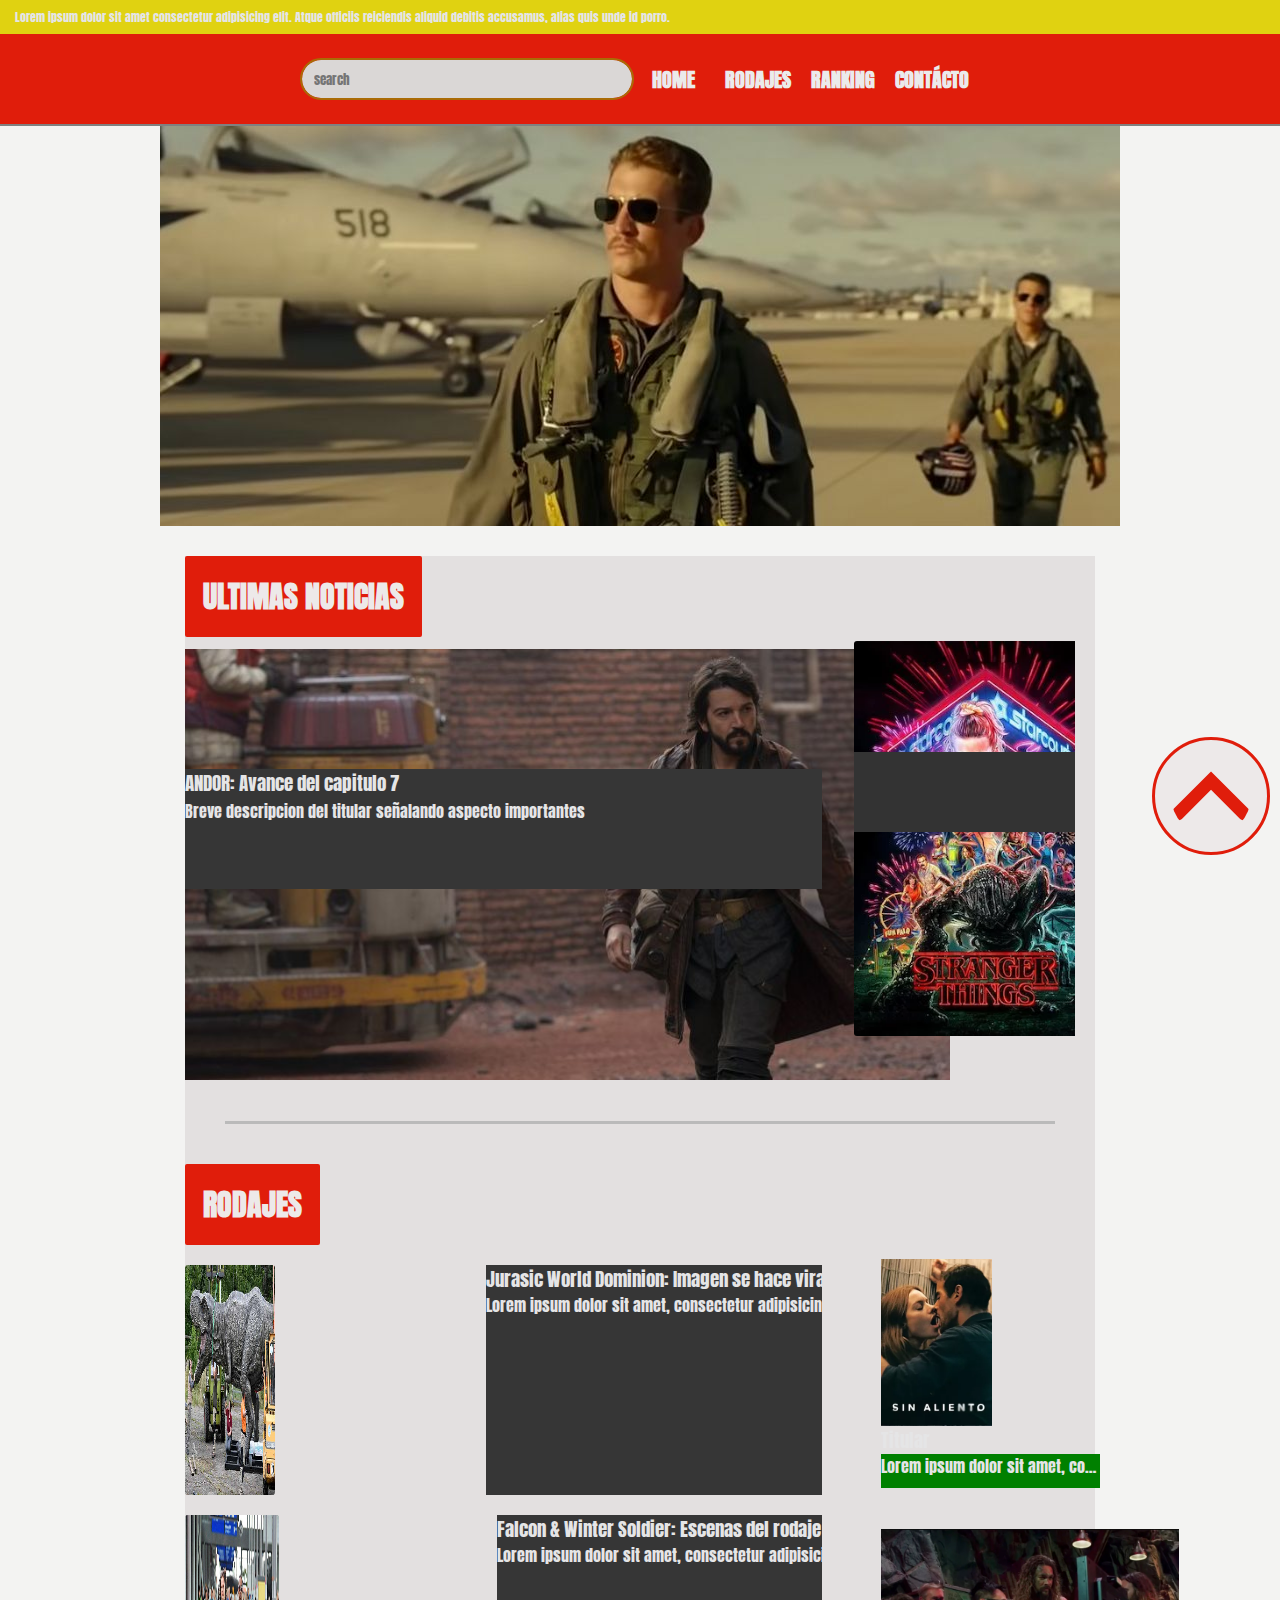
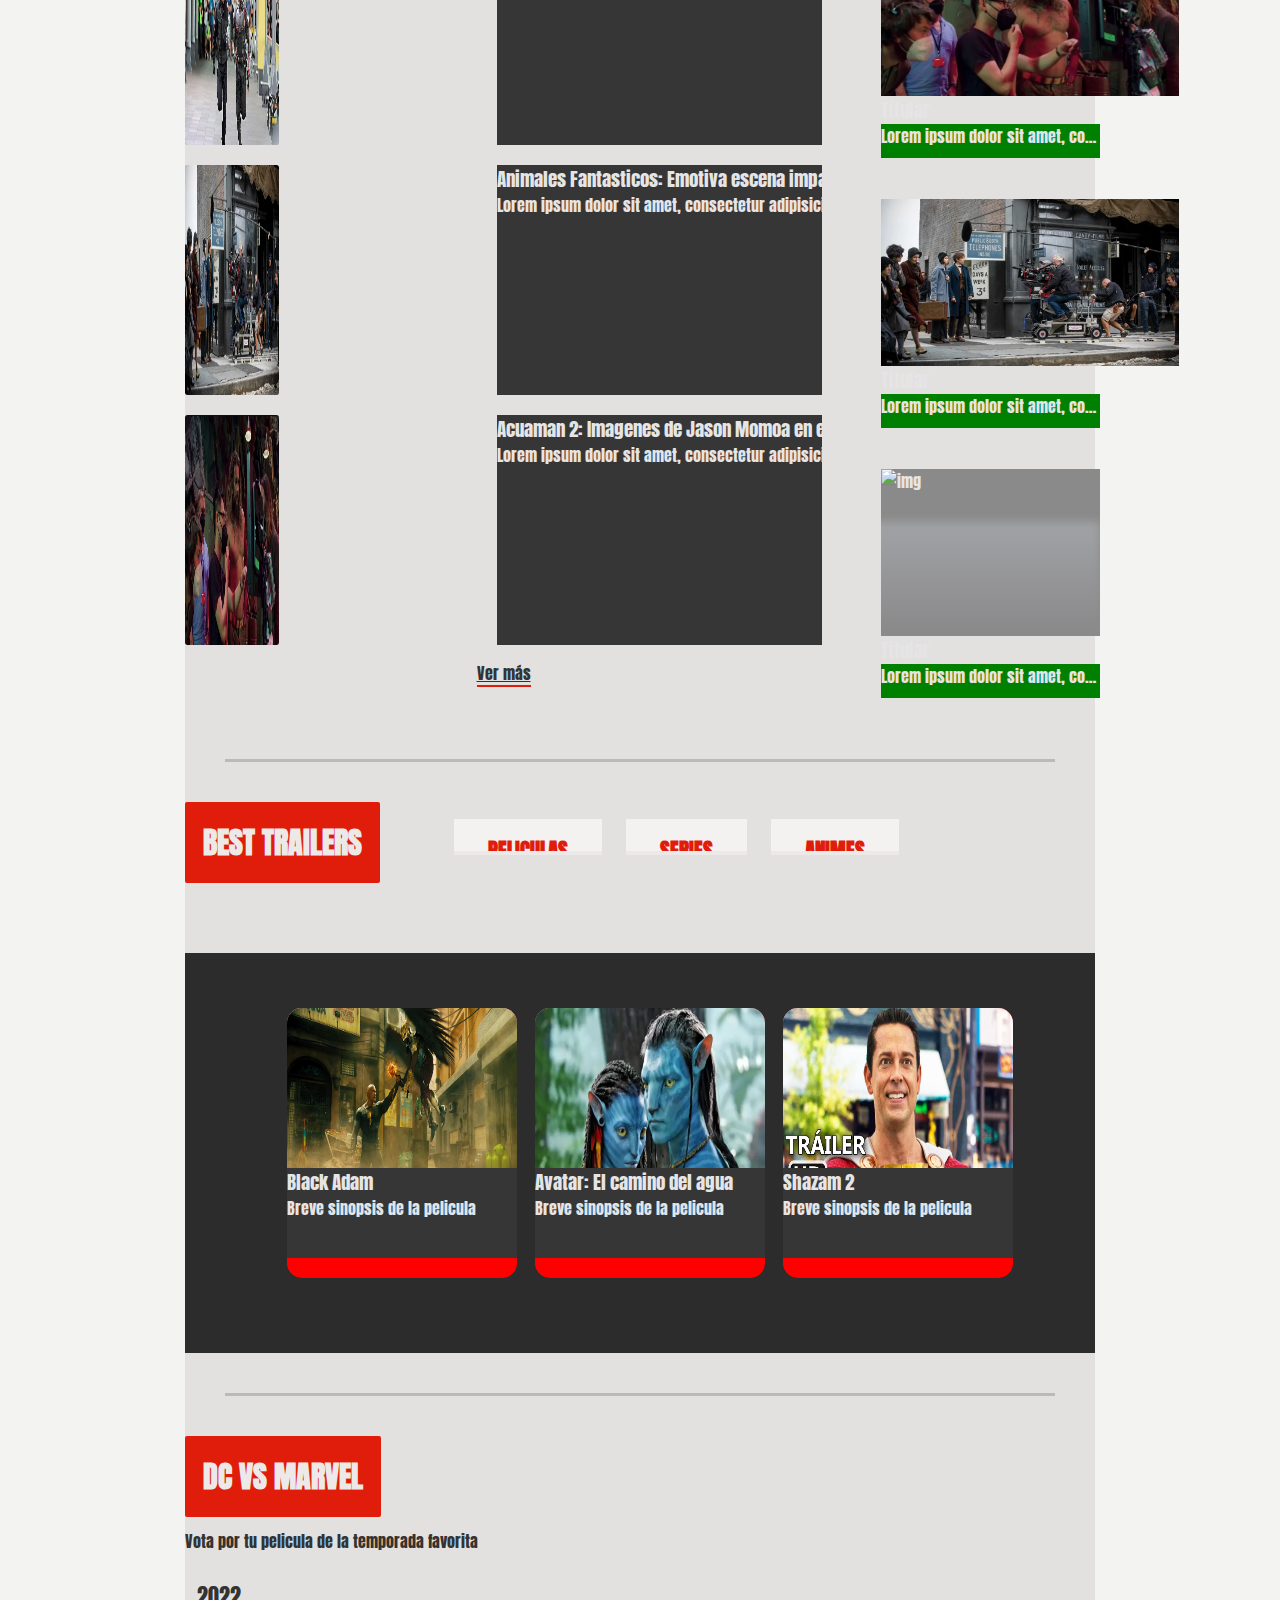
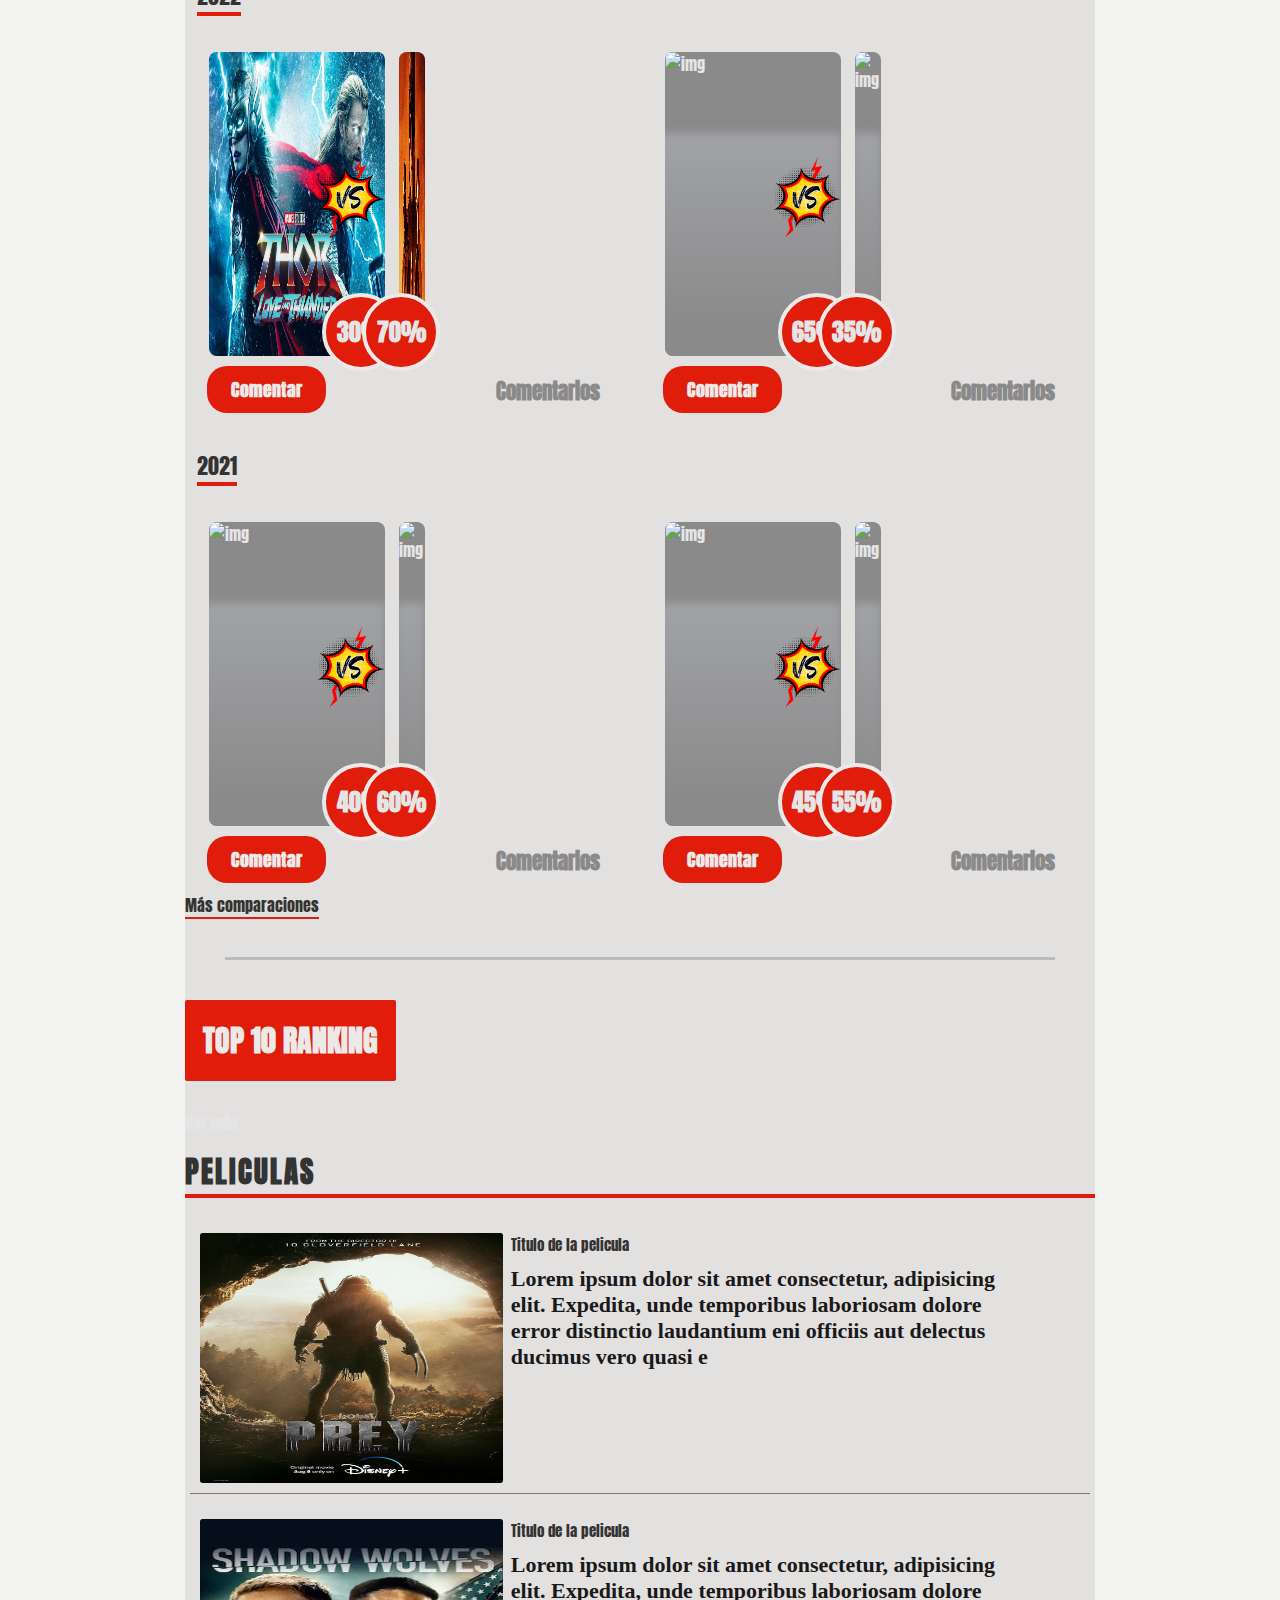
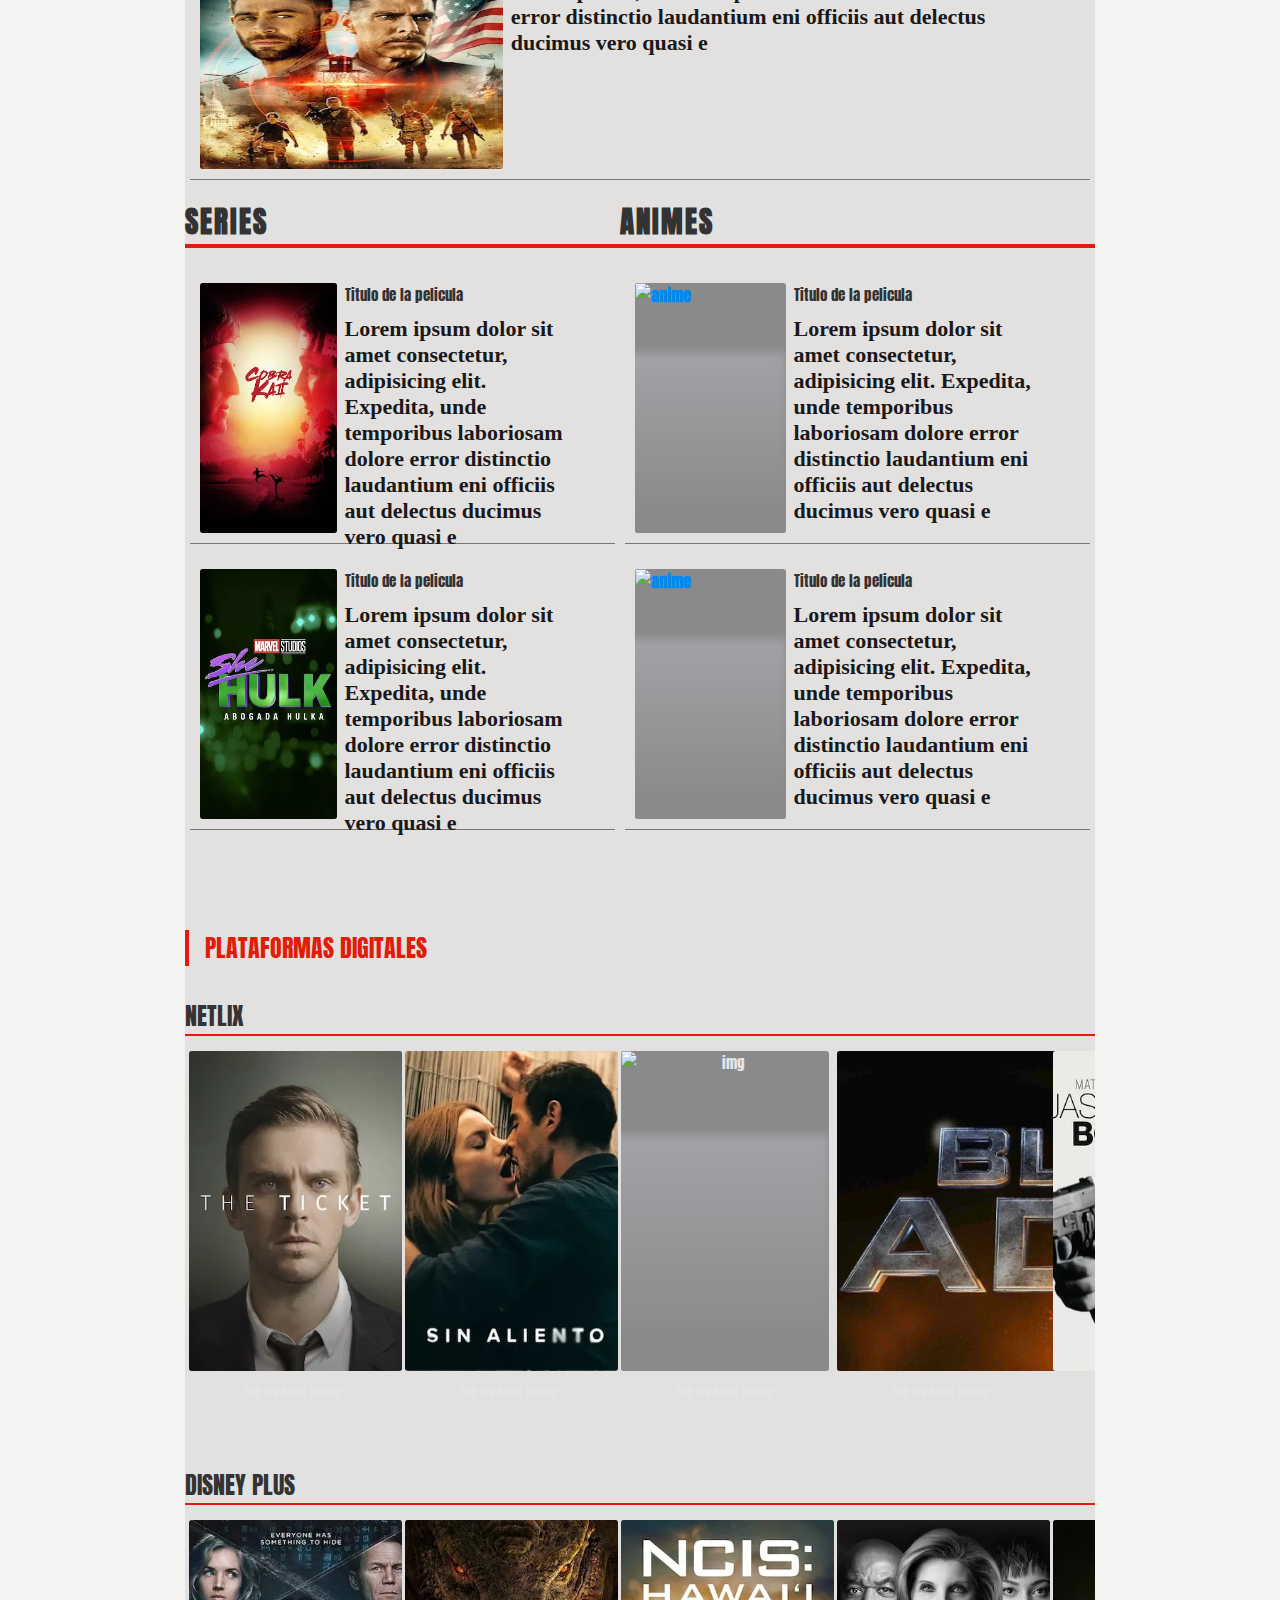
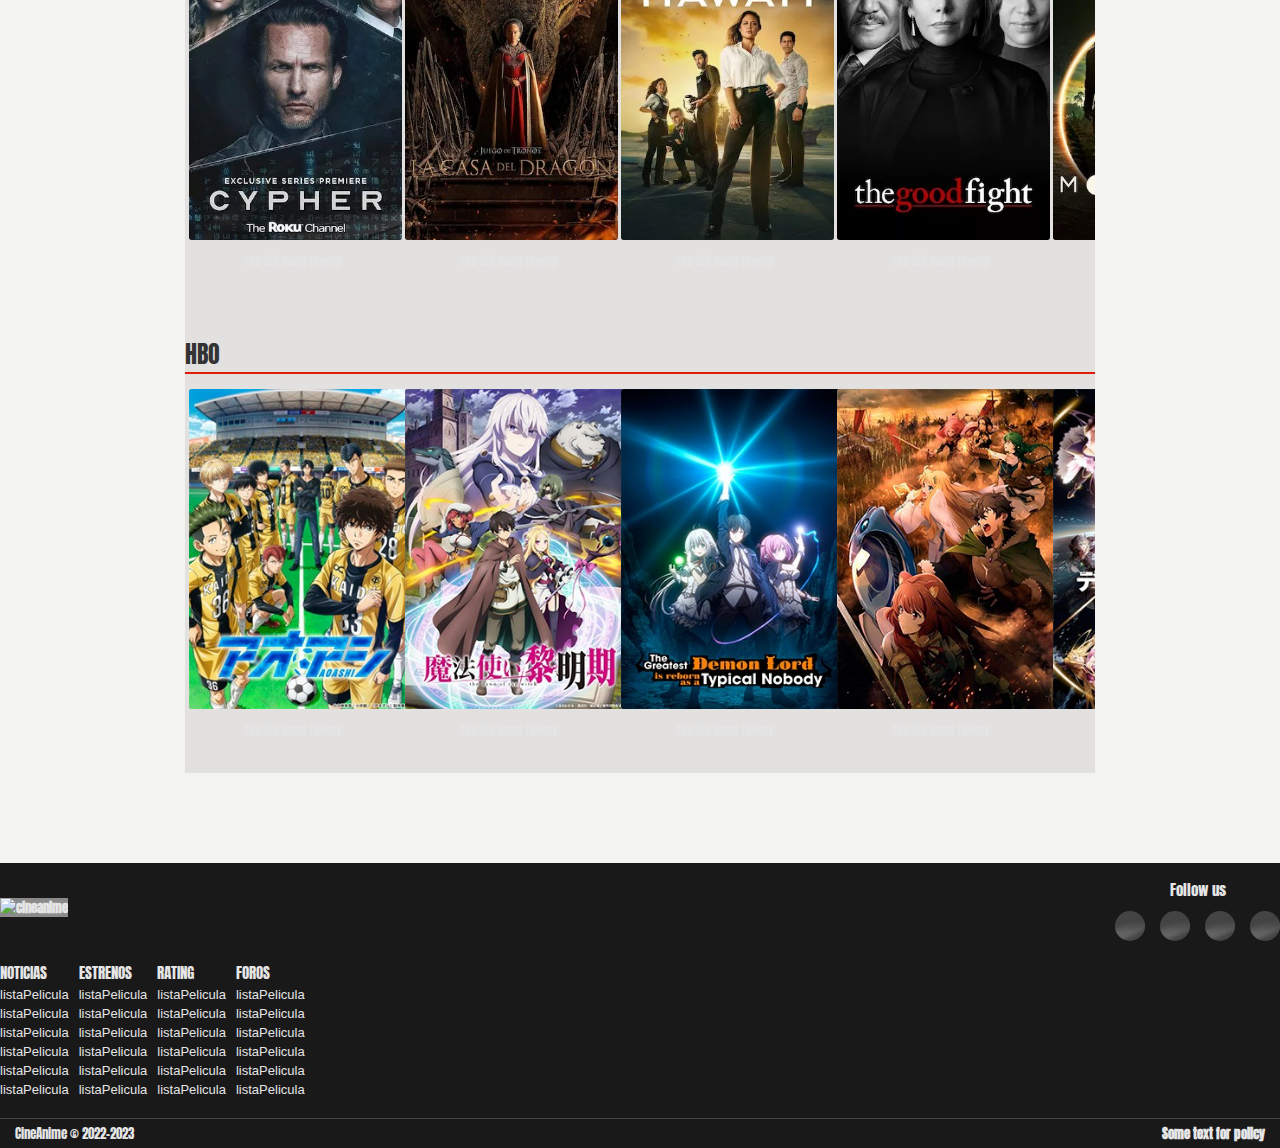
==== commit 6f0e1c2a: "Add files via upload" ====
--- a/index.html
+++ b/index.html
@@ -4,7 +4,7 @@
     <meta charset="UTF-8" />
     <meta http-equiv="X-UA-Compatible" content="IE=edge" />
     <meta name="viewport" content="width=device-width, initial-scale=1.0" />
-    <title>Cineanime</title>
+    <title>Home - Cineanime  by Daniel Aquilino | Sitio web para noticias sobre cine y anime</title>
     <link href="css/hamburgers.css" rel="stylesheet">
     <link rel="stylesheet" href="css/styles.css" />
     <link
@@ -15,8 +15,8 @@
       referrerpolicy="no-referrer"
     />
     <link rel="preconnect" href="https://fonts.googleapis.com">
-<link rel="preconnect" href="https://fonts.gstatic.com" crossorigin>
-<link href="https://fonts.googleapis.com/css2?family=Anton&display=swap" rel="stylesheet">
+    <link rel="preconnect" href="https://fonts.gstatic.com" crossorigin>
+    <link href="https://fonts.googleapis.com/css2?family=Anton&display=swap" rel="stylesheet">
     <link rel="stylesheet" href="https://cdnjs.cloudflare.com/ajax/libs/font-awesome/6.2.0/css/brands.min.css" integrity="sha512-+oRH6u1nDGSm3hH8poU85YFIVTdSnS2f+texdPGrURaJh8hzmhMiZrQth6l56P4ZQmxeZzd2DqVEMqQoJ8J89A==" crossorigin="anonymous" referrerpolicy="no-referrer" />
 
   </head>
@@ -25,9 +25,9 @@
     <header class="header" id="up">
         <!-- Contenedor del logo -->
         <div class="header_logo">
-          <a href="index.html">
+          <a href="/index.html">
             <!-- Logo -->
-            <img src="" alt="logo" />
+            <img src="/assets/logo/cineanimelogo.png" width="40" alt="logo" />
           </a>
         </div>
       <!-- Barra de notificaciones -->
@@ -36,8 +36,7 @@
         <div class="header_aviso">
           <p>
             Lorem ipsum dolor sit amet consectetur adipisicing elit. Atque
-            officiis reiciendis aliquid debitis accusamus, alias quis vitae
-            optio neque distinctio unde id porro. 
+            officiis reiciendis aliquid debitis accusamus, alias quis unde id porro. 
           </p>
         </div>
         <!-- Enlaces a redes sociales -->
@@ -69,7 +68,6 @@
       <input type="checkbox" name="" id="hamburguesa">   
       <!-- Contenedor de navegacion -->
       <section class="header_cnvg" id="naviWrapper">
-      
         <!-- Menu navegación -->
         <nav class="header_navegacion" >
             <!-- Contenedor del form de 'busqueda' -->
@@ -85,23 +83,21 @@
             </div>
           <ul class="header_listas">
             <li><a href="index.html">HOME</a></li>
-            <li><a href="estrenos/estrenos">ESTRENOS</a></li>
-            <li><a href="noticias/noticias.html">NOTICIAS</a></li>
-            <li><a href="rating/rating.html">RATING</a></li>
-            <li><a href="series/series.html">FOROS</a></li>
-            <li><a href="telegram.html">TELEGRAM</a></li>
+            <li><a href="pages/rodajes.html">RODAJES</a></li>
+            <li><a href="pages/ranking.html">RANKING</a></li>
+            <li><a href="pages/contacto.html">CONTÁCTO</a></li>
+            
           </ul>
-          <!-- Inicio de sesón y Registro de usuario -->
-          <section class="header_lgsg">
-            <a class="logins" href="validation/login.html">Iniciar sesión</a>
-            <p>
-              Todavía no tienes cuenta, <a class="logins" href="validation/signout.html"
-              >Registrate!</a
-            >
-            </p>
+           <!-- Inicio de sesón y Registro de usuario -->
+           <section class="header_lgsg">
+            <div>
+              <a class="logins" href="pages/login.html">Login</a>
+              <a class="logins" href="pages/signout.html"
+                >Registrate!</a>
+            </div>
           </section>
           <!-- Logo y enlaces a redes sociales -->
-        <section class="header_media_wrapper"> 
+          <section class="header_media_wrapper"> 
           <!-- Contenedor de redes sociales -->
               <h3>Follow us</h3>
               <ul>
@@ -126,7 +122,7 @@
                   </a>
                 </li>
               </ul>
-      </section>
+          </section>
         </nav>
       </section>
       <!-- Menu hamburguesa -->
@@ -152,10 +148,10 @@
     <!-- Caroussel del encabezado -->
     <section class="caroussel crs">
       <div class="caroussel_wrapper">
-          <div class="caroussel_wrapper_item">A</div>
-          <div class="caroussel_wrapper_item">B</div>
-          <div class="caroussel_wrapper_item">C</div>
-          <div class="caroussel_wrapper_item">D</div>
+          <div class="caroussel_wrapper_item"><img src="assets/images/peliculas/topgun.jpg"> </div>
+          <div class="caroussel_wrapper_item"><img src="assets/images/peliculas/prey.jpg"> </div>
+          <div class="caroussel_wrapper_item"><img src="assets/images/peliculas/thebatman.jpg"> </div>
+          <div class="caroussel_wrapper_item"><img src="assets/images/animes/jujutsukaisen0.jpg"> </div>
         </div>
       </section>
       
@@ -167,64 +163,62 @@
             <h2>Ultimas noticias</h2>
           </header>
           <figure class="recientes_img">
-            <img src="" alt="img"/>
+            <img src="assets/images/series/starwarsandor.jpg" title="Star wars:Andor" alt="Star wars: Andor"/>
             <figcaption>
-              <h3>Algun titular importante</h3>
-              <p>Breve descripcion del titular señalando aspecto importantes  Lorem ipsum dolor, sit amet consectetur adipisicing elit. Sint alias illo distinctio officia possimus quisquam, ea ipsa nostrum, quasi id et, omnis eaque minus cum optio cumque dignissimos sunt consequatur?</p>
-            </figcaption>
+              <h3>ANDOR: Avance del capitulo 7</h3>
+              <p>Breve descripcion del titular señalando aspecto importantes</p>
+            </figcaption> 
           </figure>
         </article>
-
         <!-- Barra lateral -->
         <p class="otn" style="margin-top: 20px; color: gray;">Otras noticias</p>
         <aside class="recientes_aside">
           <div class="recientes_aside_wrapper">
-             
             <figure class="aside_wrapper_items">
-                <h2>SITCOM</h2>
-                <img src="" alt="img" />
-                <figcaption>
-                  <h3>The Big Bang Theory</h3>
+                <h2>NETFLIX</h2>
+                <img src="assets/images/series/strangersthings.webp" title="Stranger Things" alt="img" />
+                <figcaption>
+                  <h3>Stranger Things</h3>
                 </figcaption>
             </figure>
              
               <figure class="aside_wrapper_items">
                 <h2>ANIME</h2>
-                <img src="" alt="img" />
-                <figcaption>
-                  <h3>The Big Bang Theory</h3>
+                <img src="assets/images/animes/Cyberpunk-4K-Wallpapers.jpg" title="Ciberpunk" alt="img" />
+                <figcaption>
+                  <h3>Ciberpunk: Redrunner</h3>
                 </figcaption>
             </figure>
              
               <figure class="aside_wrapper_items">
                 <h2>DISNEY</h2>
-                <img src="" alt="img" />
-                <figcaption>
-                  <h3>The Big Bang Theory</h3>
+                <img src="assets/images/peliculas/zombie3.webp" title="Zombie 3" alt="img" />
+                <figcaption>
+                  <h3>Zombie 3</h3>
                 </figcaption>
             </figure>
              
               <figure class="aside_wrapper_items">
                 <h2>WARNER</h2>
-                <img src="" alt="img" />
-                <figcaption>
-                  <h3>The Big Bang Theory</h3>
+                <img src="assets/images/peliculas/supermascotas.webp" title="Supermascotas" alt="img" />
+                <figcaption>
+                  <h3>Supermascotas</h3>
+                </figcaption>
+            </figure>
+             
+              <figure class="aside_wrapper_items">
+                <h2>MARVEL</h2>
+                <img src="assets/images/peliculas/loveandthunder.webp" title="Thor: Love and thunder" alt="img" />
+                <figcaption>
+                  <h3>Thor Love and Thunder</h3>
                 </figcaption>
             </figure>
              
               <figure class="aside_wrapper_items">
                 <h2>DC</h2>
-                <img src="" alt="img" />
-                <figcaption>
-                  <h3>The Big Bang Theory</h3>
-                </figcaption>
-            </figure>
-             
-              <figure class="aside_wrapper_items">
-                <h2>MARVEL</h2>
-                <img src="" alt="img" />
-                <figcaption>
-                  <h3>The Big Bang Theory</h3>
+                <img src="assets/images/peliculas/suicidesquad2.jpg" title="The Suicide Squad 2" alt="img" />
+                <figcaption>
+                  <h3>The Suicide Squad</h3>
                 </figcaption>
             </figure>
           </div>
@@ -238,42 +232,58 @@
             <h2>Rodajes</h2>
           </header>
           <figure class="rodajes_info first">
-            <img src="" alt="img" />
+            <a href="pages/rodajes.html#jurasicW"> 
+              <img src="assets/images/peliculas/rodajejurasicworlddominion.jpg" title="Jurasic World Dominion"img" />
+            </a>
             <figcaption>
-              <h3>Titulo</h3>
-              <p>Descripcion</p>
+              <h3>Jurasic World Dominion: Imagen se hace viral</h3>
+              <p>Lorem ipsum dolor sit amet, consectetur adipisicing elit.
+                Laudantium excepturi nulla cum perspiciatis. Distinctio quos
+                necessitati</p>
             </figcaption>
           </figure>
           <figure class="rodajes_info">
-            <img src="" alt="img" />
+            <a href="pages/rodajes.html#falconWinters">
+              <img src="assets/images/peliculas/rodajefalconwinersd.jpg" title="Falcon and Winter Soldier" alt="img" />
+            </a>
             <figcaption>
-              <h3>Titulo</h3>
-              <p>Descripcion</p>
+              <h3>Falcon & Winter Soldier: Escenas del rodaje</h3>
+              <p>Lorem ipsum dolor sit amet, consectetur adipisicing elit.
+                Laudantium excepturi nulla cum perspiciatis. Distinctio quos
+                necessitati</p>
             </figcaption>
           </figure>
           <figure class="rodajes_info">
-            <img src="" alt="img" />
+            <a href="pages/rodajes.html#animalesFantasticos">
+              <img src="assets/images/peliculas/rodajeanimalesfantasticos.webp" title="Animales Fantasticos y donde encontrarlos" alt="img" />
+            </a>
             <figcaption>
-              <h3>Titulo</h3>
-              <p>Descripcion</p>
+              <h3>Animales Fantasticos: Emotiva escena impacta a los fans</h3>
+              <p>Lorem ipsum dolor sit amet, consectetur adipisicing elit.
+                Laudantium excepturi nulla cum perspiciatis. Distinctio quos
+                necessitati</p>
             </figcaption>
           </figure>
           <figure class="rodajes_info">
-            <img src="" alt="img" />
+            <a href="pages/rodajes.html#acuaman">
+              <img src="assets/images/peliculas/rodajeacuman2.jpg" title="Acuaman 2" alt="img" />
+            </a>
             <figcaption>
-              <h3>Titulo</h3>
-              <p>Descripcion</p>
+              <h3>Acuaman 2: Imagenes de Jason Momoa en el set</h3>
+              <p>Lorem ipsum dolor sit amet, consectetur adipisicing elit.
+                Laudantium excepturi nulla cum perspiciatis. Distinctio quos
+                necessitati</p>
             </figcaption>
           </figure>
           <div>
-            <a href=""> Ver más </a>
+            <a href="pages/rodajes.html"> Ver más </a>
           </div>
         </article>
         <!-- Aside de rodajes -->
         <aside class="rodajes_aside">
           <article>
             <figure class="rodajes_item first">
-              <img src="" alt="img" />
+              <img src="assets/images/peliculas/0OdzpVm9lEsGO0UG.webp" alt="img" />
               <figcaption>
                 <h3>Titular</h3>
                 <p>
@@ -286,7 +296,7 @@
           </article>
           <article>
             <figure class="rodajes_item">
-              <img src="" alt="img" />
+              <img src="assets/images/peliculas/rodajeacuman2.jpg" alt="img" />
               <figcaption>
                 <h3>Titular</h3>
                 <p>
@@ -299,7 +309,7 @@
           </article>
           <article>
             <figure class="rodajes_item">
-              <img src="" alt="img" />
+              <img src="assets/images/peliculas/rodajeanimalesfantasticos.webp" alt="img" />
               <figcaption>
                 <h3>Titular</h3>
                 <p>
@@ -312,7 +322,7 @@
           </article>
           <article>
             <figure class="rodajes_item">
-              <img src="" alt="img" />
+              <img src="assets/images/peliculas/rodajefalconwinrsd.jpg" alt="img" />
               <figcaption>
                 <h3>Titular</h3>
                 <p>
@@ -323,9 +333,6 @@
               </figcaption>
             </figure>
           </article>
-          <div>
-            <a href=""> Ver más </a>
-          </div>
         </aside>
       </section>
       <!-- Best trailer -->
@@ -347,50 +354,50 @@
         </div>
         <div class="trailers_galeria">
           <div class="galeria_inner" id="A">
-              <input type="radio" name="as" id="pelis" >
+              <input type="radio" name="as" id="pelis" checked>
               <article class="trailers_genero">
                 <figure>
-                  <img src="" alt="img" />
-                  <figcaption>
-                    <h3>Pelicula</h3>
-                    <p>lorem descripcion</p>
+                  <img src="assets/images/peliculas/blackadam.webp" title="Black Adam" alt="img" />
+                  <figcaption>
+                    <h3>Black Adam</h3>
+                    <p>Breve sinopsis de la pelicula</p>
                   </figcaption>
                 </figure>
                 <figure>
-                  <img src="" alt="img" />
-                  <figcaption>
-                    <h3>Pelicula</h3>
-                    <p>lorem descripcion</p>
+                  <img src="assets/images/peliculas/traileravatar2.webp" title="Avatar 2" alt="img" />
+                  <figcaption>
+                    <h3>Avatar: El camino del agua</h3>
+                    <p>Breve sinopsis de la pelicula</p>
                   </figcaption>
                 </figure>
                 <figure>
-                  <img src="" alt="img" />
-                  <figcaption>
-                    <h3>Pelicula</h3>
-                    <p>lorem descripcion</p>
+                  <img src="assets/images/peliculas/trailersshazam.jpg" title="Shazam 2" alt="img" />
+                  <figcaption>
+                    <h3>Shazam 2</h3>
+                    <p>Breve sinopsis de la pelicula</p>
                   </figcaption>
                 </figure>
               </article>
           </div>
-          <div class="galeria_inner" id="B" checked>
+          <div class="galeria_inner" id="B">
             <input type="radio" name="as" id="series">
             <article class="trailers_genero">
               <figure>
-                <img src="" alt="img" />
+                <img src="assets/images/series/trailertheboys.jpg" title="The Boys Season 3" alt="img" />
                 <figcaption>
                   <h3>Series</h3>
                   <p>lorem descripcion</p>
                 </figcaption>
               </figure>
               <figure>
-                <img src="" alt="img" />
+                <img src="assets/images/series/trailerlacasadedragones.jpg" title="La casa de dragones" alt="img" />
                 <figcaption>
                   <h3>Series</h3>
                   <p>lorem descripcion</p>
                 </figcaption>
               </figure>
               <figure>
-                <img src="" alt="img" />
+                <img src="assets/images/series/traileranillosdepoder.png" title="Los anillos de poder" alt="img" />
                 <figcaption>
                   <h3>Series</h3>
                   <p>lorem descripcion</p>
@@ -402,21 +409,21 @@
             <input type="radio" name="as" id="animes">
             <article class="trailers_genero">
               <figure>
-                <img src="" alt="img" />
+                <img src="assets/images/animes/trailers/tokyorevengers.jpg" title="Tokyo Revengers" alt="img" />
                 <figcaption>
                   <h3>Animes</h3>
                   <p>lorem descripcion</p>
                 </figcaption>
               </figure>
               <figure>
-                <img src="" alt="img" />
+                <img src="assets/images/animes/trailers/jujutsukaisen0.webp" title="Jujutsu Kaise 0" alt="img" />
                 <figcaption>
                   <h3>Animes</h3>
                   <p>lorem descripcion</p>
                 </figcaption>
               </figure>
               <figure>
-                <img src="" alt="img" />
+                <img src="assets/images/animes/trailers/hxh.webp" title="Hunter x Hunter" alt="img" />
                 <figcaption>
                   <h3>Animes</h3>
                   <p>lorem descripcion</p>
@@ -442,16 +449,15 @@
             <!-- Primer grupo -->
             <div>
                   <!-- Imagenes wrapper -->
-              <div class="dcmar_imgcon">
+              <div class="dcmar_imgcon" role="button">
                 <figure data-valor="30%">
-                  <img src="" alt="img" />
+                  <img src="assets/images/peliculas/thorlovethunder.jpg" alt="img" />
                 </figure>
                 <div>
                   <img src="assets/images/versus1.png" alt="">
-                  <span class="versus">VS</span>
                 </div>
                 <figure data-valor="70%">
-                  <img src="" alt="img" />
+                  <img src="assets/images/peliculas/thebatman.jpg" alt="img" />
                 </figure>
               </div>
               <!-- Comentarios -->
@@ -466,10 +472,10 @@
                   <input type="submit" value="Enviar">
                 </div>
               </div>
+            </form>
               <div class="dcmar_cantidad" data-comentarios="21">
                 <p>Comentarios</p>
               </div>
-                </form>
               </div>
             </div>
             <!-- Segundo grupo -->
@@ -477,14 +483,13 @@
                   <!-- Imagenes wrapper -->
               <div class="dcmar_imgcon">
                 <figure data-valor="65%">
-                  <img src="" alt="img" />
+                  <img src="https://tbmdcnd.xyz/p/v2/w1/4GjBCZpAJruzv39EWiKa9y4O8v5aLY7Guh8W6onGFI51.webp" alt="img" />
                 </figure>
                 <div>
-                  <img src="assets/images/versus1.png" alt="">
-                  <span class="versus">VS</span>
+                  <img src="assets/images/versus1.png" alt="versus"> 
                 </div>
                 <figure data-valor="35%">
-                  <img src="" alt="img" />
+                  <img src="//tbmdcnd.xyz/p/v2/w1/Xx33qCrlO3NScKTDo2zBxH9sDCb1RAQEXJyecQpQ.webp" alt="img" />
                 </figure>
               </div>
               <!-- Comentarios -->
@@ -514,14 +519,13 @@
             <div>
               <div class="dcmar_imgcon">
                 <figure data-valor="40%">
-                  <img src="" alt="img" />
+                  <img src="//tbmdcnd.xyz/p/v2/w1/mMm0Xe0g3WejvHOhA3vvrf2w2NYtJneVZqLMvC.webp" alt="img" />
                 </figure>
                 <div>
-                  <img src="assets/images/versus1.png" alt="">
-                  <span class="versus">VS</span>
+                  <img src="assets/images/versus1.png" alt="versus">
                 </div>
                 <figure data-valor="60%">
-                  <img src="" alt="img" />
+                  <img src="//tbmdcnd.xyz/p/v2/w1/Lw2oT4hHfxlmtz9aFJLyeLNmp44tD.webp" alt="img" />
                 </figure>
               </div>
               <div class="dcmar_comentarios">
@@ -540,15 +544,14 @@
               </div>            </div>
             <div>
               <div class="dcmar_imgcon">
-                <figure data-valor="80%">
-                  <img src="" alt="img" />
+                <figure data-valor="45%">
+                  <img src="//tbmdcnd.xyz/p/v2/w1/ChTmluS0rINAzNuMMhj2GbXhFp2FnLyQTh24CLUUjx.webp" alt="img" />
                 </figure>
                 <div>
-                  <img src="assets/images/versus1.png" alt="">
-                  <span class="versus">VS</span>
+                  <img src="assets/images/versus1.png" alt="versus">
                 </div>
-                <figure data-valor="20%">
-                  <img src="" alt="img" />
+                <figure data-valor="55%">
+                  <img src="//tbmdcnd.xyz/p/v2/w1/rzcdrWlex8vDRU968Upi.webp" alt="img" />
                 </figure>
               </div>
               <div class="dcmar_comentarios">
@@ -579,38 +582,19 @@
         <header class="valoradas_titulo">
           <h2>TOP 10 RANKING</h2>
         </header>
+        <a href="pages/ranking.html">Ver más</a>
         <section class="valoradas_container">
           <article class="valoradas_categoria">
             <h3>Peliculas</h3>
-            <figure>
-              <img src="" alt="img" />
-            </figure>
             <div class="valoradas_lista">
               <ul>
                 <li>
                   <a href="">
                     <figure>
-                      <img src="/" alt="peli">
-                      <figcaption>
-                        <h3>Titulo de la pelicula</h3>
-                        <p>La descripcion de las peliculas van aqui!</p>
-                        <span>
-                          <img src="/" alt="icon">
-                        </span>
-                      </figcaption>
-                    </figure>
-                    </a>
-                </li>
-                <li>
-                  <a href="">
-                    <figure>
-                      <img src="/" alt="peli">
+                      <img src="assets/images/peliculas/6Qgs56uBI21ViYKdh1TemUjr5YDDBmwy2DQYzbp83g.webp" alt="peli">
                       <figcaption>
                         <h4>Titulo de la pelicula</h4>
-                        <p>La descripcion de las peliculas van aqui!</p>
-                        <span>
-                          <img src="/" alt="icon">
-                        </span>
+                        <p>Lorem ipsum dolor sit amet consectetur, adipisicing elit. Expedita, unde temporibus laboriosam dolore error distinctio laudantium eni officiis aut delectus ducimus vero quasi e</p>
                       </figcaption>
                     </figure>
                     </a>
@@ -618,13 +602,10 @@
                 <li>
                   <a href="">
                     <figure>
-                      <img src="/" alt="peli">
+                      <img src="assets/images/peliculas/6pgoe_5Ua5InBd.jpg" alt="peli">
                       <figcaption>
                         <h4>Titulo de la pelicula</h4>
-                        <p>La descripcion de las peliculas van aqui!</p>
-                        <span>
-                          <img src="/" alt="icon">
-                        </span>
+                        <p>Lorem ipsum dolor sit amet consectetur, adipisicing elit. Expedita, unde temporibus laboriosam dolore error distinctio laudantium eni officiis aut delectus ducimus vero quasi e</p>
                       </figcaption>
                     </figure>
                     </a>
@@ -632,13 +613,10 @@
                 <li>
                   <a href="">
                     <figure>
-                      <img src="/" alt="peli">
+                      <img src="assets/images/peliculas/7AxmvGm3NB4nEQHgiEdyocTl2hGfHEdE5BRq74kKvfX0V.webp" alt="peli">
                       <figcaption>
                         <h4>Titulo de la pelicula</h4>
-                        <p>La descripcion de las peliculas van aqui!</p>
-                        <span>
-                          <img src="/" alt="icon">
-                        </span>
+                        <p>Lorem ipsum dolor sit amet consectetur, adipisicing elit. Expedita, unde temporibus laboriosam dolore error distinctio laudantium eni officiis aut delectus ducimus vero quasi e</p>
                       </figcaption>
                     </figure>
                     </a>
@@ -646,55 +624,10 @@
                 <li>
                   <a href="">
                     <figure>
-                      <img src="/" alt="peli">
+                      <img src="assets/images/peliculas/7sSnw9Rp0Yb3dzyXlTxb.webp" alt="peli">
                       <figcaption>
                         <h4>Titulo de la pelicula</h4>
-                        <p>La descripcion de las peliculas van aqui!</p>
-                        <span>
-                          <img src="/" alt="icon">
-                        </span>
-                      </figcaption>
-                    </figure>
-                    </a>
-                </li>
-                <li>
-                  <a href="">
-                    <figure>
-                      <img src="/" alt="peli">
-                      <figcaption>
-                        <h4>Titulo de la pelicula</h4>
-                        <p>La descripcion de las peliculas van aqui!</p>
-                        <span>
-                          <img src="/" alt="icon">
-                        </span>
-                      </figcaption>
-                    </figure>
-                    </a>
-                </li>
-                <li>
-                  <a href="">
-                    <figure>
-                      <img src="/" alt="peli">
-                      <figcaption>
-                        <h4>Titulo de la pelicula</h4>
-                        <p>La descripcion de las peliculas van aqui!</p>
-                        <span>
-                          <img src="/" alt="icon">
-                        </span>
-                      </figcaption>
-                    </figure>
-                    </a>
-                </li>
-                <li>
-                  <a href="">
-                    <figure>
-                      <img src="/" alt="peli">
-                      <figcaption>
-                        <h4>Titulo de la pelicula</h4>
-                        <p>La descripcion de las peliculas van aqui!</p>
-                        <span>
-                          <img src="/" alt="icon">
-                        </span>
+                        <p>Lorem ipsum dolor sit amet consectetur, adipisicing elit. Expedita, unde temporibus laboriosam dolore error distinctio laudantium eni officiis aut delectus ducimus vero quasi e</p>
                       </figcaption>
                     </figure>
                     </a>
@@ -704,35 +637,15 @@
           </article>
           <article class="valoradas_categoria">
             <h3>Series</h3>
-            <figure>
-    4         <img src="" alt=4img" />
-            </figure>
             <div class="valoradas_lista">
               <ul>
                 <li>
                   <a href="">
                     <figure>
-                      <img src="/" alt="peli">
-                      <figcaption>
-                        <h3>Titulo de la pelicula</h3>
-                        <p>La descripcion de las peliculas van aqui!</p>
-                        <span>
-                          <img src="/" alt="icon">
-                        </span>
-                      </figcaption>
-                    </figure>
-                    </a>
-                </li>
-                <li>
-                  <a href="">
-                    <figure>
-                      <img src="/" alt="peli">
+                      <img src="assets/images/series/MHY6Zl4oAFtf6cixKBR.webp" alt="peli">
                       <figcaption>
                         <h4>Titulo de la pelicula</h4>
-                        <p>La descripcion de las peliculas van aqui!</p>
-                        <span>
-                          <img src="/" alt="icon">
-                        </span>
+                        <p>Lorem ipsum dolor sit amet consectetur, adipisicing elit. Expedita, unde temporibus laboriosam dolore error distinctio laudantium eni officiis aut delectus ducimus vero quasi e</p>
                       </figcaption>
                     </figure>
                     </a>
@@ -740,13 +653,10 @@
                 <li>
                   <a href="">
                     <figure>
-                      <img src="/" alt="peli">
+                      <img src="assets/images/series/MzU8knFasCZfoKr8m3Gykh.webp" alt="peli">
                       <figcaption>
                         <h4>Titulo de la pelicula</h4>
-                        <p>La descripcion de las peliculas van aqui!</p>
-                        <span>
-                          <img src="/" alt="icon">
-                        </span>
+                        <p>Lorem ipsum dolor sit amet consectetur, adipisicing elit. Expedita, unde temporibus laboriosam dolore error distinctio laudantium eni officiis aut delectus ducimus vero quasi e</p>
                       </figcaption>
                     </figure>
                     </a>
@@ -754,13 +664,10 @@
                 <li>
                   <a href="">
                     <figure>
-                      <img src="/" alt="peli">
+                      <img src="assets/images/series/QOXnDC2JyTPSF16D6fMzm1jBpcDcuU1azOo2ggCF.webp" alt="peli">
                       <figcaption>
                         <h4>Titulo de la pelicula</h4>
-                        <p>La descripcion de las peliculas van aqui!</p>
-                        <span>
-                          <img src="/" alt="icon">
-                        </span>
+                        <p>Lorem ipsum dolor sit amet consectetur, adipisicing elit. Expedita, unde temporibus laboriosam dolore error distinctio laudantium eni officiis aut delectus ducimus vero quasi e</p>
                       </figcaption>
                     </figure>
                     </a>
@@ -768,56 +675,11 @@
                 <li>
                   <a href="">
                     <figure>
-                      <img src="/" alt="peli">
-                      <figcaption>
-                        <h4>Titulo de la pelicula</h4>
-                        <p>La descripcion de las peliculas van aqui!</p>
-                        <span>
-                          <img src="/" alt="icon">
-                        </span>
-                      </figcaption>
-                    </figure>
-                    </a>
-                </li>
-                <li>
-                  <a href="">
-                    <figure>
-                      <img src="/" alt="peli">
-                      <figcaption>
-                        <h4>Titulo de la pelicula</h4>
-                        <p>La descripcion de las peliculas van aqui!</p>
-                        <span>
-                          <img src="/" alt="icon">
-                        </span>
-                      </figcaption>
-                    </figure>
-                    </a>
-                </li>
-                <li>
-                  <a href="">
-                    <figure>
-                      <img src="/" alt="peli">
-                      <figcaption>
-                        <h4>Titulo de la pelicula</h4>
-                        <p>La descripcion de las peliculas van aqui!</p>
-                        <span>
-                          <img src="/" alt="icon">
-                        </span>
-                      </figcaption>
-                    </figure>
-                    </a>
-                </li>
-                <li>
-                  <a href="">
-                    <figure>
-                      <img src="/" alt="peli">
-                      <figcaption>
-                        <h4>Titulo de la pelicula</h4>
-                        <p>La descripcion de las peliculas van aqui!</p>
-                        <span>
-                          <img src="/" alt="icon">
-                        </span>
-                      </figcaption>
+                    <img src="assets/images/series/od6VOzjrdW3TYJkRRfCLEE7N3cVDBQrQUoCyNLQR.webp" alt="peli">
+                    <figcaption>
+                      <h4>Titulo de la pelicula</h4>
+                      <p>Lorem ipsum dolor sit amet consectetur, adipisicing elit. Expedita, unde temporibus laboriosam dolore error distinctio laudantium eni officiis aut delectus ducimus vero quasi e</p>
+                    </figcaption>
                     </figure>
                     </a>
                 </li>
@@ -826,21 +688,15 @@
           </article>
           <article class="valoradas_categoria">
             <h3>Animes</h3>
-            <figure>
-              <img src="" alt="img" />
-            </figure>
             <div class="valoradas_lista">
               <ul>
                 <li>
                   <a href="">
                     <figure>
-                      <img src="/" alt="anime">
+                      <img src="assets/images/animes/3667.jpg" alt="anime">
                       <figcaption>
-                        <h4>Titulo del anime</h4>
-                        <p>La descripcion de las peliculas van aqui!</p>
-                        <span>
-                          <img src="/" alt="icon">
-                        </span>
+                        <h4>Titulo de la pelicula</h4>
+                        <p>Lorem ipsum dolor sit amet consectetur, adipisicing elit. Expedita, unde temporibus laboriosam dolore error distinctio laudantium eni officiis aut delectus ducimus vero quasi e</p>
                       </figcaption>
                     </figure>
                     </a>
@@ -848,13 +704,10 @@
                 <li>
                   <a href="">
                     <figure>
-                      <img src="/" alt="anime">
+                      <img src="assets/images/animes/3670.jpg" alt="anime">
                       <figcaption>
-                        <h4>Titulo del anime</h4>
-                        <p>La descripcion de las peliculas van aqui!</p>
-                        <span>
-                          <img src="/" alt="icon">
-                        </span>
+                        <h4>Titulo de la pelicula</h4>
+                        <p>Lorem ipsum dolor sit amet consectetur, adipisicing elit. Expedita, unde temporibus laboriosam dolore error distinctio laudantium eni officiis aut delectus ducimus vero quasi e</p>
                       </figcaption>
                     </figure>
                     </a>
@@ -862,13 +715,10 @@
                 <li>
                   <a href="">
                     <figure>
-                      <img src="/" alt="anime">
+                      <img src="assets/images/animes/3675.jpg" alt="anime">
                       <figcaption>
-                        <h4>Titulo del anime</h4>
-                        <p>La descripcion de las peliculas van aqui!</p>
-                        <span>
-                          <img src="/" alt="icon">
-                        </span>
+                        <h4>Titulo de la pelicula</h4>
+                        <p>Lorem ipsum dolor sit amet consectetur, adipisicing elit. Expedita, unde temporibus laboriosam dolore error distinctio laudantium eni officiis aut delectus ducimus vero quasi e</p>
                       </figcaption>
                     </figure>
                     </a>
@@ -876,69 +726,10 @@
                 <li>
                   <a href="">
                     <figure>
-                      <img src="/" alt="anime">
+                      <img src="assets/images/animes/3676.jpg" alt="anime">
                       <figcaption>
-                        <h4>Titulo del anime</h4>
-                        <p>La descripcion de las peliculas van aqui!</p>
-                        <span>
-                          <img src="/" alt="icon">
-                        </span>
-                      </figcaption>
-                    </figure>
-                    </a>
-                </li>
-                <li>
-                  <a href="">
-                    <figure>
-                      <img src="/" alt="anime">
-                      <figcaption>
-                        <h4>Titulo del anime</h4>
-                        <p>La descripcion de las peliculas van aqui!</p>
-                        <span>
-                          <img src="/" alt="icon">
-                        </span>
-                      </figcaption>
-                    </figure>
-                    </a>
-                </li>
-                <li>
-                  <a href="">
-                    <figure>
-                      <img src="/" alt="anime">
-                      <figcaption>
-                        <h4>Titulo del anime</h4>
-                        <p>La descripcion de las peliculas van aqui!</p>
-                        <span>
-                          <img src="/" alt="icon">
-                        </span>
-                      </figcaption>
-                    </figure>
-                    </a>
-                </li>
-                <li>
-                  <a href="">
-                    <figure>
-                      <img src="/" alt="anime">
-                      <figcaption>
-                        <h4>Titulo del anime</h4>
-                        <p>La descripcion de las peliculas van aqui!</p>
-                        <span>
-                          <img src="/" alt="icon">
-                        </span>
-                      </figcaption>
-                    </figure>
-                    </a>
-                </li>
-                <li>
-                  <a href="">
-                    <figure>
-                      <img src="/" alt="anime">
-                      <figcaption>
-                        <h4>Titulo del anime</h4>
-                        <p>La descripcion de las peliculas van aqui!</p>
-                        <span>
-                          <img src="/" alt="icon">
-                        </span>
+                        <h4>Titulo de la pelicula</h4>
+                        <p>Lorem ipsum dolor sit amet consectetur, adipisicing elit. Expedita, unde temporibus laboriosam dolore error distinctio laudantium eni officiis aut delectus ducimus vero quasi e</p>
                       </figcaption>
                     </figure>
                     </a>
@@ -947,10 +738,10 @@
             </div>
           </article>
         </section>
-     </section>
+      </section>
 
-      <!-- P4ataformas -->
-      <section class="plataformas">
+      <!-- Plataformas -->
+      <section class="plataformas" id="plataformas">
         <header class="plataformas_titulo">
           <h2>PLATAFORMAS DIGITALES</h2>
         </header>
@@ -961,42 +752,42 @@
             <div class="plataformas_wrapper_inner">
               
               <figure class="plataformas_items">
-                  <img src="" alt="img" />
-                  <figcaption>
-                    <h3>The Big Bang Theory</h3>
-                  </figcaption>
-              </figure>
-              
-                <figure class="plataformas_items">
-                  <img src="" alt="img" />
-                  <figcaption>
-                    <h3>The Big Bang Theory</h3>
-                  </figcaption>
-              </figure>
-              
-                <figure class="plataformas_items">
-                  <img src="" alt="img" />
-                  <figcaption>
-                    <h3>The Big Bang Theory</h3>
-                  </figcaption>
-              </figure>
-              
-                <figure class="plataformas_items">
-                  <img src="" alt="img" />
-                  <figcaption>
-                    <h3>The Big Bang Theory</h3>
-                  </figcaption>
-              </figure>
-              
-                <figure class="plataformas_items">
-                  <img src="" alt="img" />
-                  <figcaption>
-                    <h3>The Big Bang Theory</h3>
-                  </figcaption>
-              </figure>
-              
-                <figure class="plataformas_items">
-                  <img src="" alt="img" />
+                  <img src="assets/images/peliculas/65hcKXCYi7zU481GGyA5.webp" alt="img" />
+                  <figcaption>
+                    <h3>The Big Bang Theory</h3>
+                  </figcaption>
+              </figure>
+              
+                <figure class="plataformas_items">
+                  <img src="assets/images/peliculas/0OdzpVm9lEsGO0UG.webp" alt="img" />
+                  <figcaption>
+                    <h3>The Big Bang Theory</h3>
+                  </figcaption>
+              </figure>
+              
+                <figure class="plataformas_items">
+                  <img src="assets/images/peliculas/202111101637211_2.jpg.webp" alt="img" />
+                  <figcaption>
+                    <h3>The Big Bang Theory</h3>
+                  </figcaption>
+              </figure>
+              
+                <figure class="plataformas_items">
+                  <img src="assets/images/peliculas/3868936-black-adam-poster-teaser.jpeg" alt="img" />
+                  <figcaption>
+                    <h3>The Big Bang Theory</h3>
+                  </figcaption>
+              </figure>
+              
+                <figure class="plataformas_items">
+                  <img src="assets/images/peliculas/50sUin6pSk9jDnPybhLO1E6T4.webp" alt="img" />
+                  <figcaption>
+                    <h3>The Big Bang Theory</h3>
+                  </figcaption>
+              </figure>
+              
+                <figure class="plataformas_items">
+                  <img src="assets/images/peliculas/5LrgtGGX1AjQn29uPVbjLKtFXCeUB.webp" alt="img" />
                   <figcaption>
                     <h3>The Big Bang Theory</h3>
                   </figcaption>
@@ -1011,42 +802,42 @@
             <div class="plataformas_wrapper_inner">
               
               <figure class="plataformas_items">
-                  <img src="" alt="img" />
-                  <figcaption>
-                    <h3>The Big Bang Theory</h3>
-                  </figcaption>
-              </figure>
-              
-                <figure class="plataformas_items">
-                  <img src="" alt="img" />
-                  <figcaption>
-                    <h3>The Big Bang Theory</h3>
-                  </figcaption>
-              </figure>
-              
-                <figure class="plataformas_items">
-                  <img src="" alt="img" />
-                  <figcaption>
-                    <h3>The Big Bang Theory</h3>
-                  </figcaption>
-              </figure>
-              
-                <figure class="plataformas_items">
-                  <img src="" alt="img" />
-                  <figcaption>
-                    <h3>The Big Bang Theory</h3>
-                  </figcaption>
-              </figure>
-              
-                <figure class="plataformas_items">
-                  <img src="" alt="img" />
-                  <figcaption>
-                    <h3>The Big Bang Theory</h3>
-                  </figcaption>
-              </figure>
-              
-                <figure class="plataformas_items">
-                  <img src="" alt="img" />
+                  <img src="assets/images/series/CA8vsVeZIhZBMvFS4pbwgMtsW4ivWTcpjaLC.webp" alt="img" />
+                  <figcaption>
+                    <h3>The Big Bang Theory</h3>
+                  </figcaption>
+              </figure>
+              
+                <figure class="plataformas_items">
+                  <img src="assets/images/series/brGHGgIjTcmfbwcuhSY45.webp" alt="img" />
+                  <figcaption>
+                    <h3>The Big Bang Theory</h3>
+                  </figcaption>
+              </figure>
+              
+                <figure class="plataformas_items">
+                  <img src="assets/images/series/8G7lG0vVNggK4rreseVsV.webp" alt="img" />
+                  <figcaption>
+                    <h3>The Big Bang Theory</h3>
+                  </figcaption>
+              </figure>
+              
+                <figure class="plataformas_items">
+                  <img src="assets/images/series/7xQGd5AZHlqwDUMF8J2MhGtrce7bjK6h7MObHf1fqhB.webp" alt="img" />
+                  <figcaption>
+                    <h3>The Big Bang Theory</h3>
+                  </figcaption>
+              </figure>
+              
+                <figure class="plataformas_items">
+                  <img src="assets/images/series/6yrrliYNfRVBSZXEg2fK0.webp" alt="img" />
+                  <figcaption>
+                    <h3>The Big Bang Theory</h3>
+                  </figcaption>
+              </figure>
+              
+                <figure class="plataformas_items">
+                  <img src="assets/images/series/comegFBkVZTjVzD.webp" alt="img" />
                   <figcaption>
                     <h3>The Big Bang Theory</h3>
                   </figcaption>
@@ -1061,42 +852,42 @@
             <div class="plataformas_wrapper_inner">
               
               <figure class="plataformas_items">
-                  <img src="" alt="img" />
-                  <figcaption>
-                    <h3>The Big Bang Theory</h3>
-                  </figcaption>
-              </figure>
-              
-                <figure class="plataformas_items">
-                  <img src="" alt="img" />
-                  <figcaption>
-                    <h3>The Big Bang Theory</h3>
-                  </figcaption>
-              </figure>
-              
-                <figure class="plataformas_items">
-                  <img src="" alt="img" />
-                  <figcaption>
-                    <h3>The Big Bang Theory</h3>
-                  </figcaption>
-              </figure>
-              
-                <figure class="plataformas_items">
-                  <img src="" alt="img" />
-                  <figcaption>
-                    <h3>The Big Bang Theory</h3>
-                  </figcaption>
-              </figure>
-              
-                <figure class="plataformas_items">
-                  <img src="" alt="img" />
-                  <figcaption>
-                    <h3>The Big Bang Theory</h3>
-                  </figcaption>
-              </figure>
-              
-                <figure class="plataformas_items">
-                  <img src="" alt="img" />
+                  <img src="assets/images/animes/3651.jpg" alt="img" />
+                  <figcaption>
+                    <h3>The Big Bang Theory</h3>
+                  </figcaption>
+              </figure>
+              
+                <figure class="plataformas_items">
+                  <img src="assets/images/animes/3644.jpg" alt="img" />
+                  <figcaption>
+                    <h3>The Big Bang Theory</h3>
+                  </figcaption>
+              </figure>
+              
+                <figure class="plataformas_items">
+                  <img src="assets/images/animes/3636.jpg" alt="img" />
+                  <figcaption>
+                    <h3>The Big Bang Theory</h3>
+                  </figcaption>
+              </figure>
+              
+                <figure class="plataformas_items">
+                  <img src="assets/images/animes/3635.jpg" alt="img" />
+                  <figcaption>
+                    <h3>The Big Bang Theory</h3>
+                  </figcaption>
+              </figure>
+              
+                <figure class="plataformas_items">
+                  <img src="assets/images/animes/3646.jpg" alt="img" />
+                  <figcaption>
+                    <h3>The Big Bang Theory</h3>
+                  </figcaption>
+              </figure>
+              
+                <figure class="plataformas_items">
+                  <img src="assets/images/animes/3649.jpg" alt="img" />
                   <figcaption>
                     <h3>The Big Bang Theory</h3>
                   </figcaption>
@@ -1117,7 +908,7 @@
         <!-- Contenedor del logo del sitio web -->
         <div class="logo">
           <a href="/index.html">
-            <img src="/assets/" alt="cineanime">
+            <img src="/assets/logo/cineanimelogo.png" width="33" alt="cineanime">
           </a>
         </div>
         <!-- Logo y enlaces a redes sociales -->
@@ -1205,7 +996,7 @@
               <a href="">Some text for policy</a>
           </div>
       </section>
-  </footer>
+    </footer>
     <!-- End footer -->
 
     <!-- Animaciones para el abrir y cerrar el menu de navegacion en dispositivos maviles y tablets -->
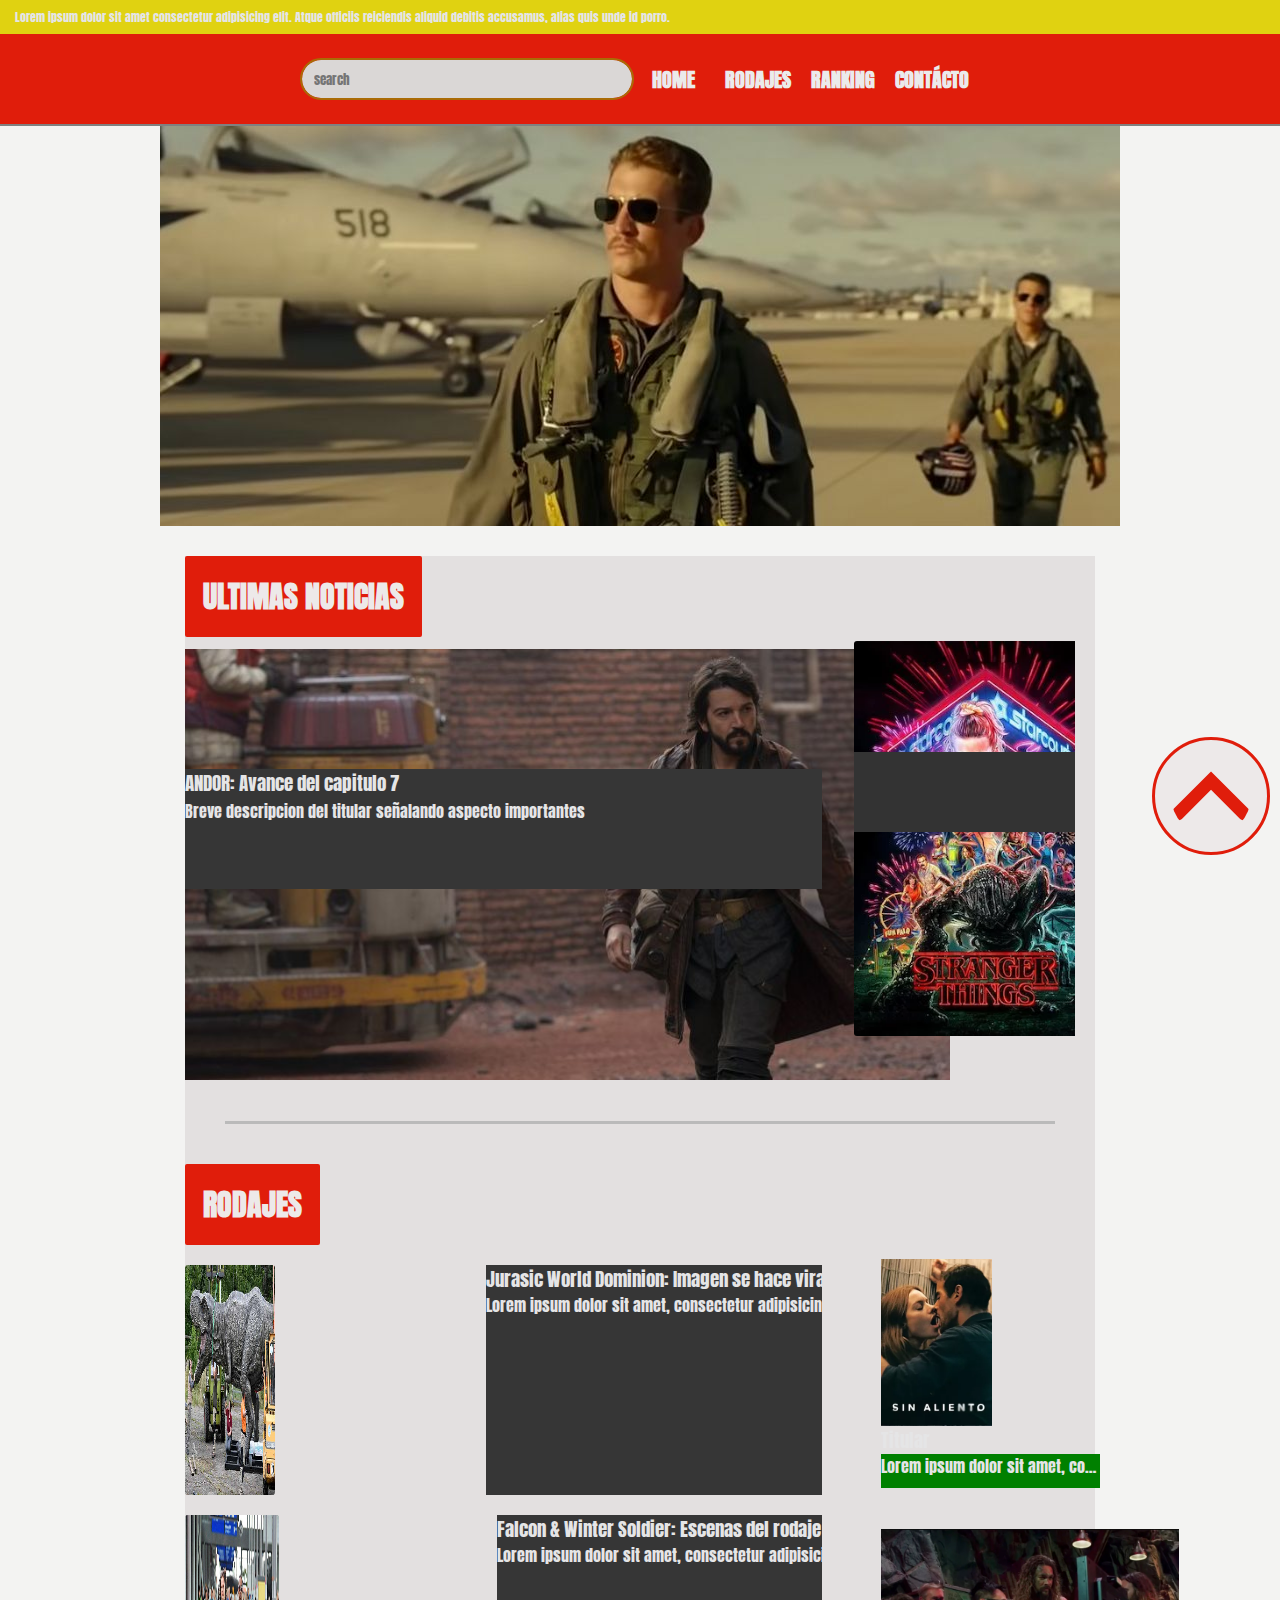
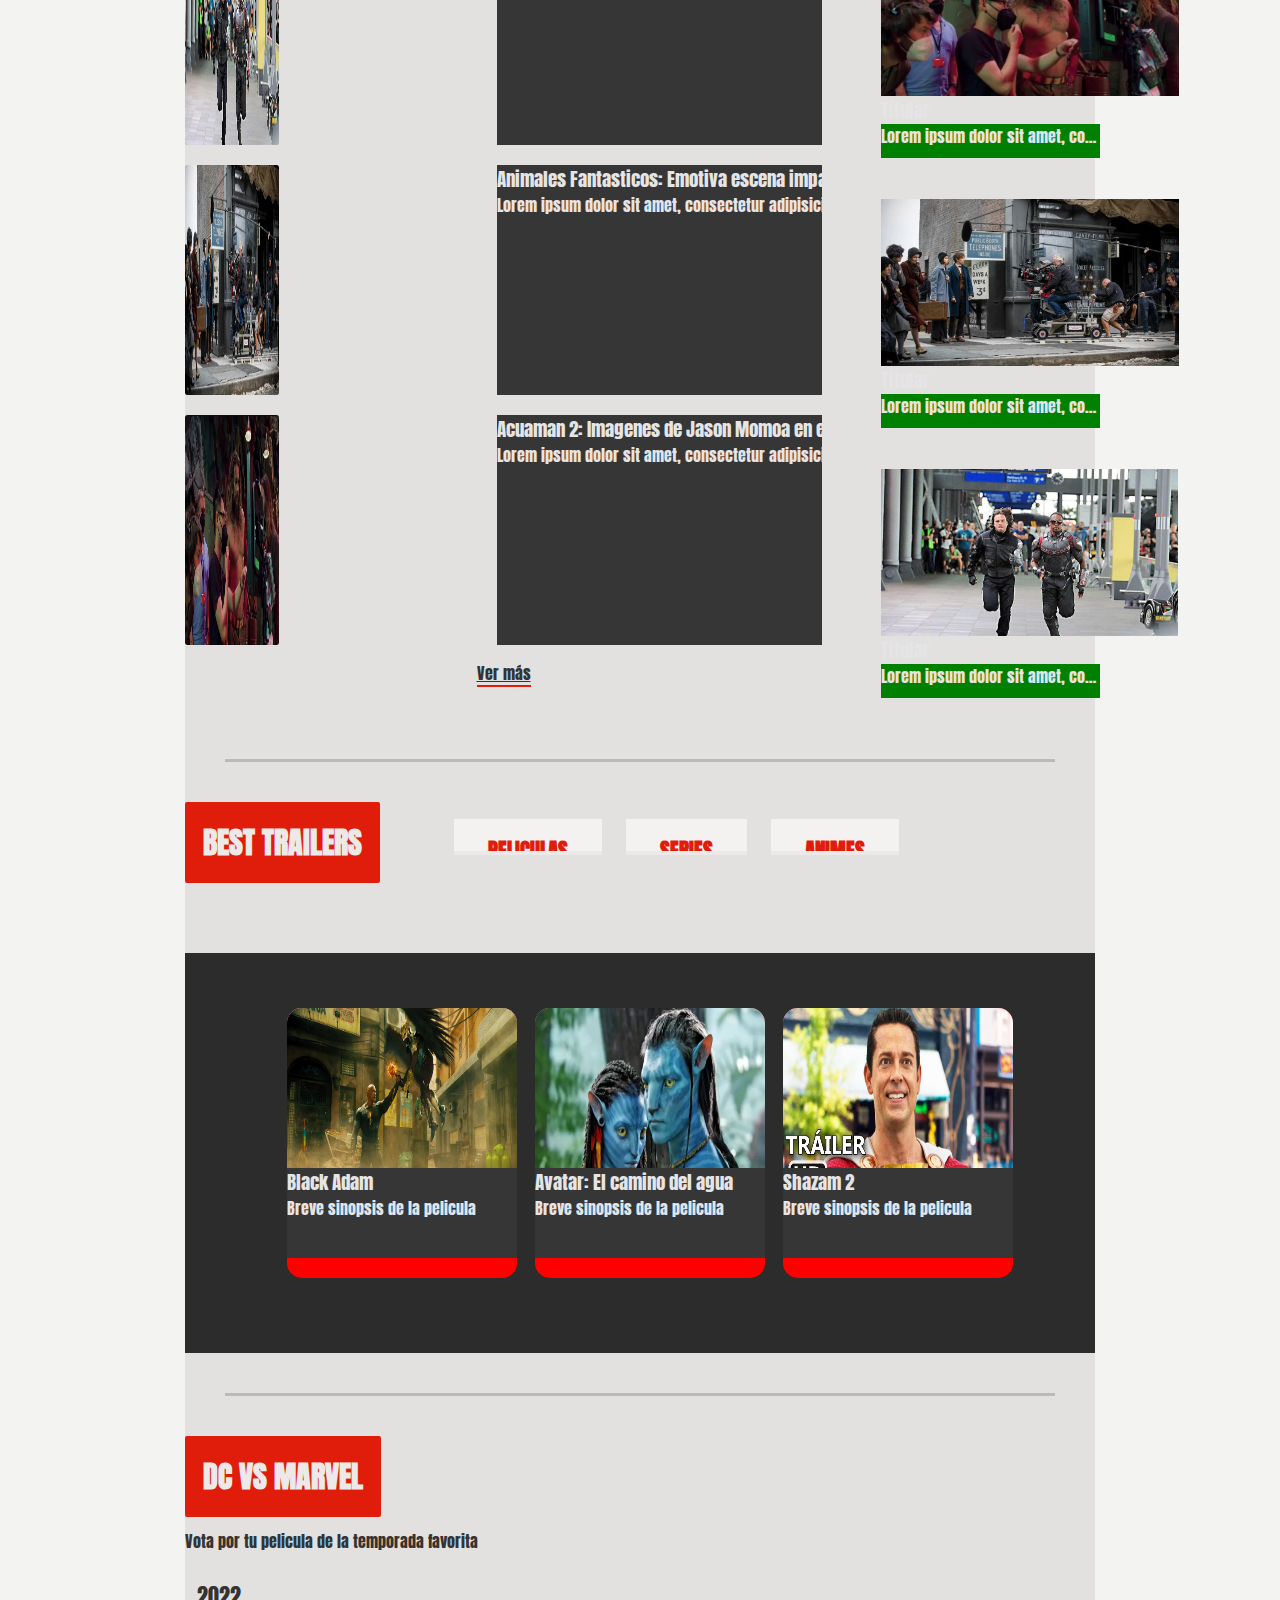
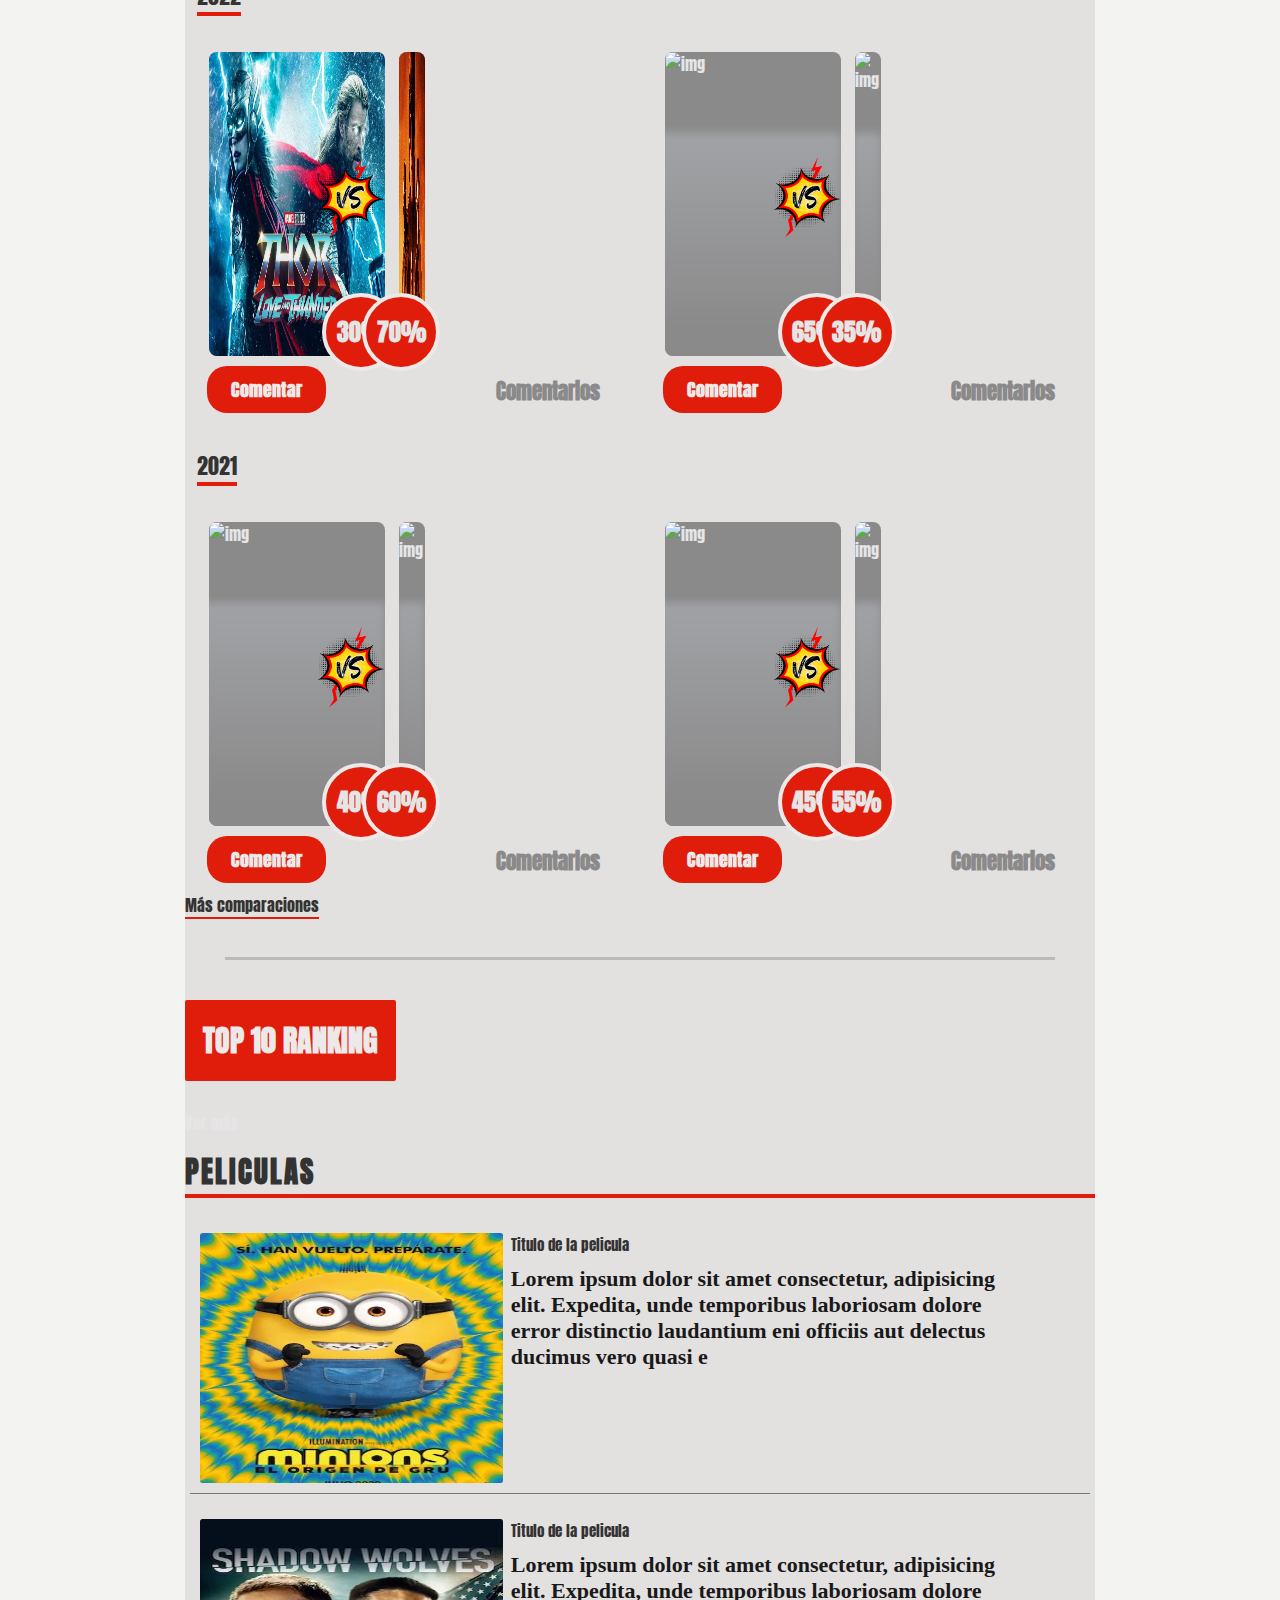
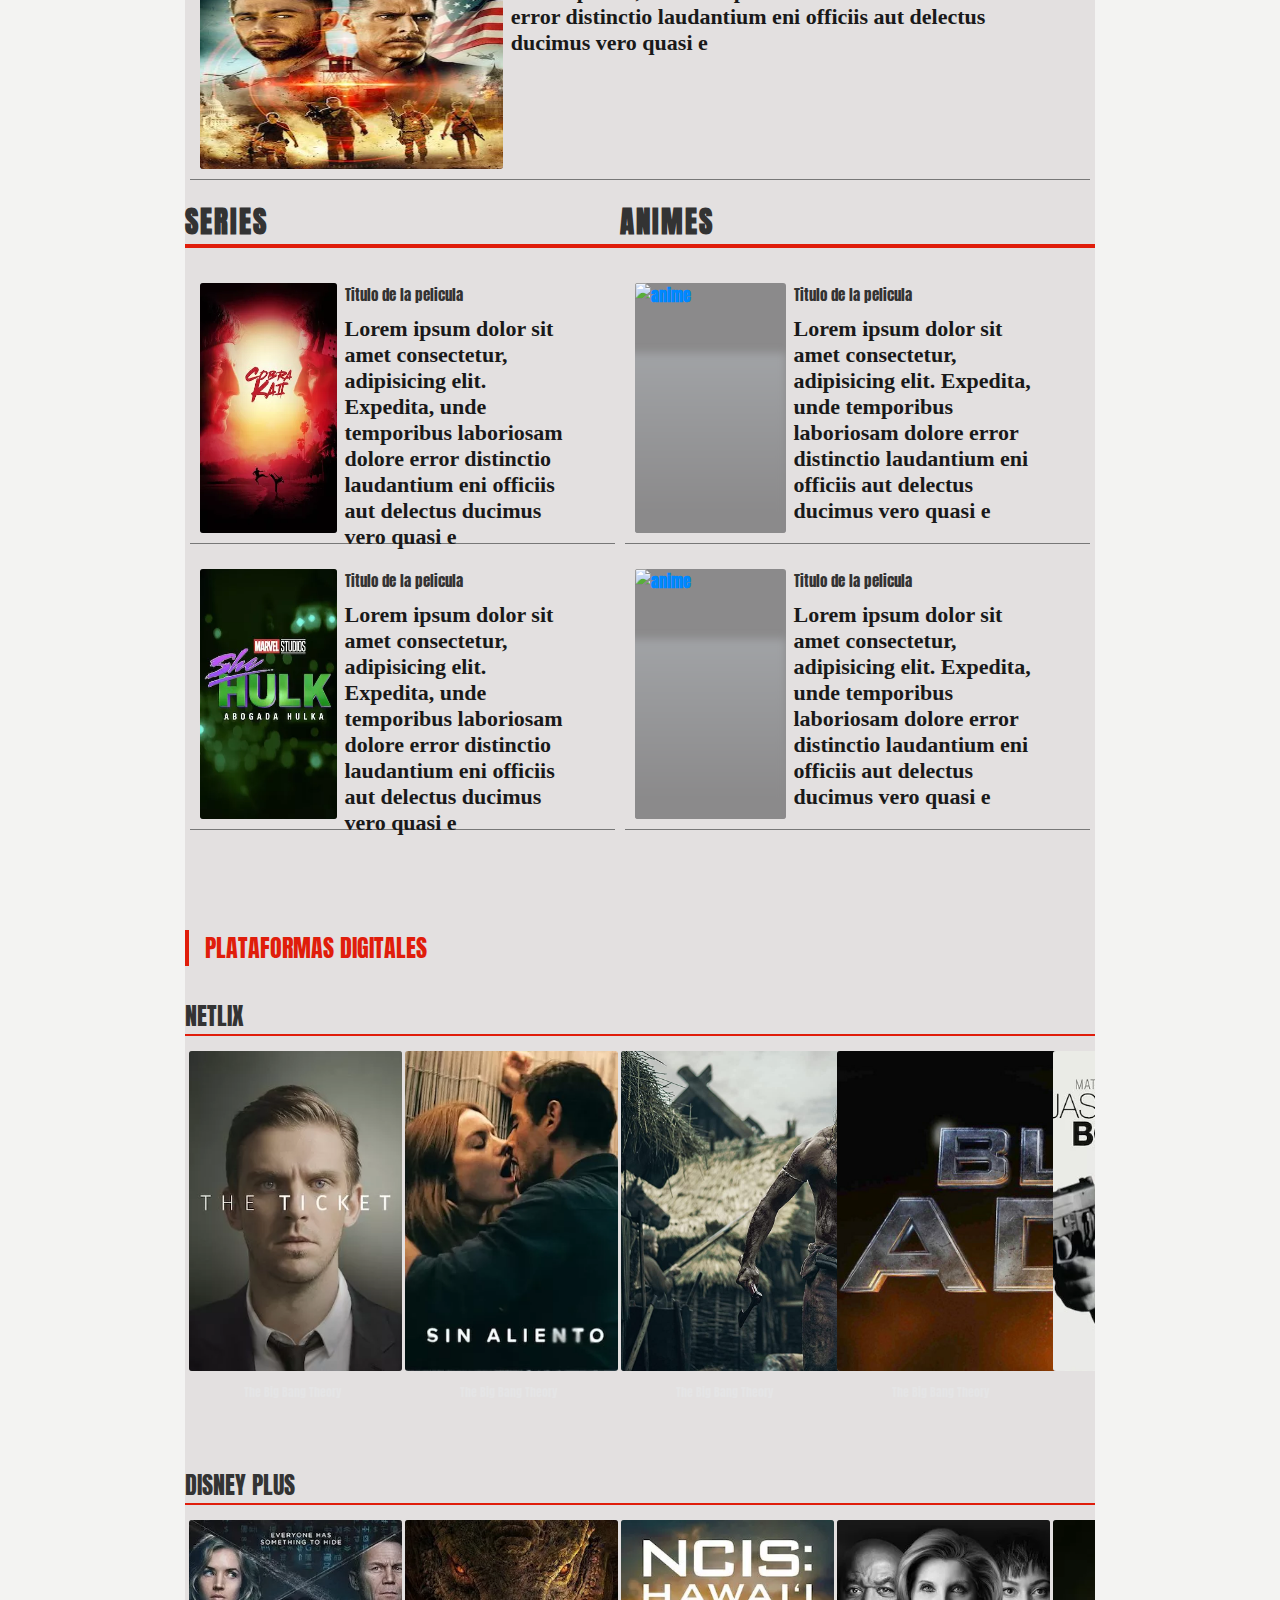
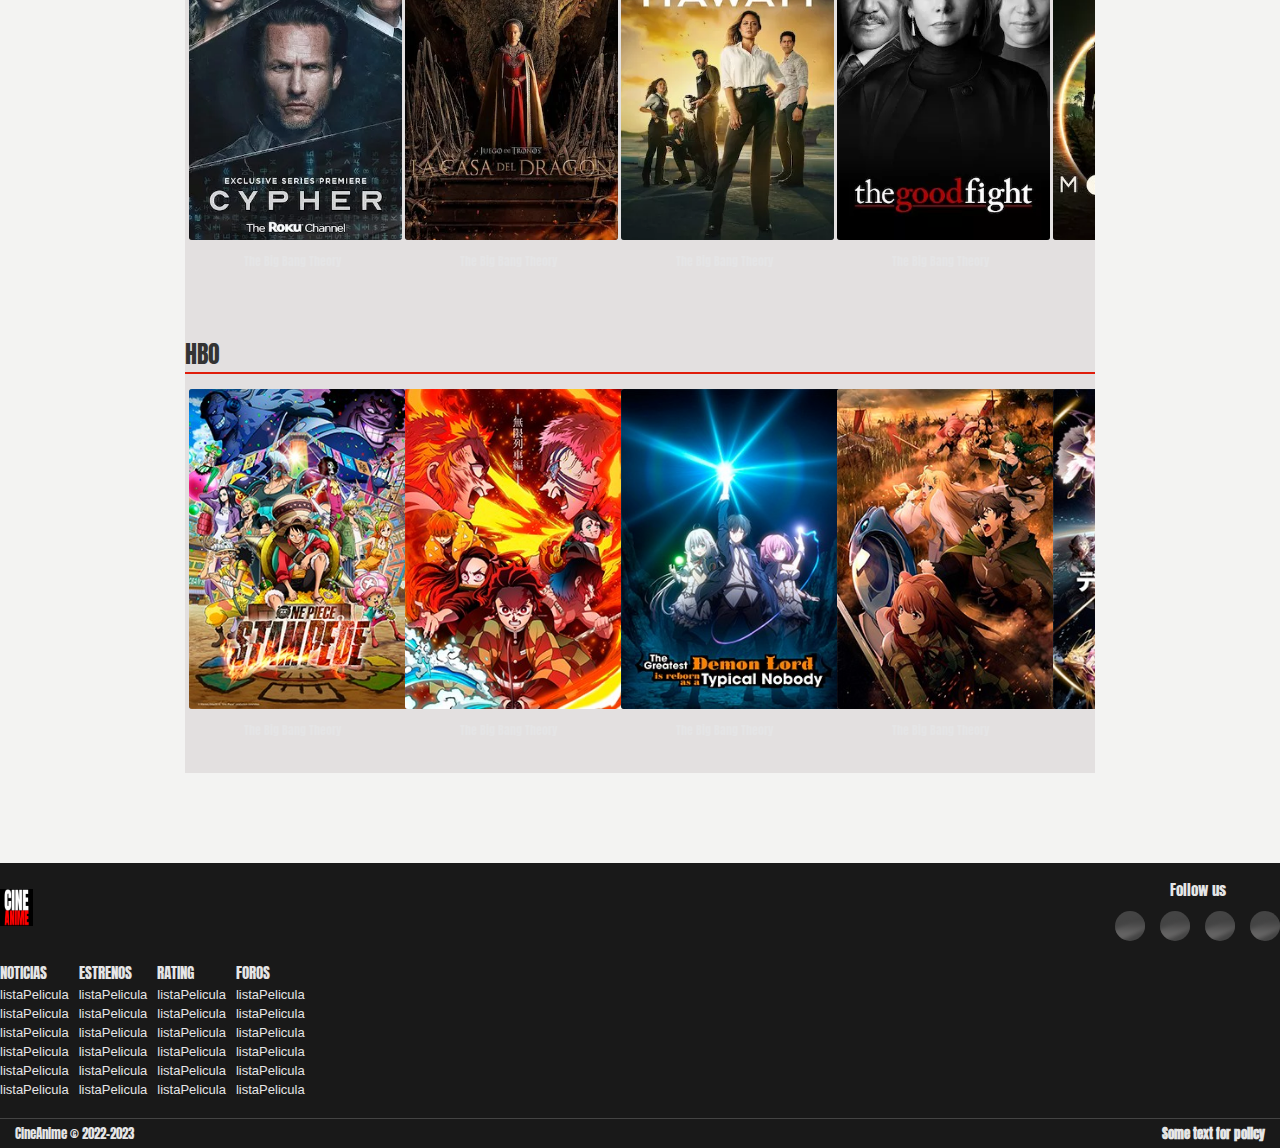
==== commit 1fc2d425: "Add files via upload" ====
--- a/index.html
+++ b/index.html
@@ -27,7 +27,7 @@
         <div class="header_logo">
           <a href="/index.html">
             <!-- Logo -->
-            <img src="/assets/logo/cineanimelogo.png" width="40" alt="logo" />
+            <img src="../assets/logo/cineanimelogo.png" width="40" alt="logo" />
           </a>
         </div>
       <!-- Barra de notificaciones -->
@@ -68,6 +68,12 @@
       <input type="checkbox" name="" id="hamburguesa">   
       <!-- Contenedor de navegacion -->
       <section class="header_cnvg" id="naviWrapper">
+        <div class="header_logo">
+          <a href="/index.html">
+            <!-- Logo -->
+            <img src="assets/logo/cineanimelogo.png" width="40" alt="logo" />
+          </a>
+        </div>
         <!-- Menu navegación -->
         <nav class="header_navegacion" >
             <!-- Contenedor del form de 'busqueda' -->
@@ -283,7 +289,7 @@
         <aside class="rodajes_aside">
           <article>
             <figure class="rodajes_item first">
-              <img src="assets/images/peliculas/0OdzpVm9lEsGO0UG.webp" alt="img" />
+              <img src="assets/images/peliculas/0OdzpVm9lEsGO0UG.webp" title="Pelicula Alternativa" alt="Pelicula Alternativa" />
               <figcaption>
                 <h3>Titular</h3>
                 <p>
@@ -296,7 +302,7 @@
           </article>
           <article>
             <figure class="rodajes_item">
-              <img src="assets/images/peliculas/rodajeacuman2.jpg" alt="img" />
+              <img src="assets/images/peliculas/rodajeacuman2.jpg" title="Acuaman 2" alt="Acuaman 2" />
               <figcaption>
                 <h3>Titular</h3>
                 <p>
@@ -309,7 +315,7 @@
           </article>
           <article>
             <figure class="rodajes_item">
-              <img src="assets/images/peliculas/rodajeanimalesfantasticos.webp" alt="img" />
+              <img src="assets/images/peliculas/rodajeanimalesfantasticos.webp" title="Animales Fantasticos" alt="Animales Fantasticos" />
               <figcaption>
                 <h3>Titular</h3>
                 <p>
@@ -322,7 +328,7 @@
           </article>
           <article>
             <figure class="rodajes_item">
-              <img src="assets/images/peliculas/rodajefalconwinrsd.jpg" alt="img" />
+              <img src="assets/images/peliculas/rodajefalconwinersd.jpg" title="Falcon & Soldado de invierno" alt="Falcon & Soldado de invierno" />
               <figcaption>
                 <h3>Titular</h3>
                 <p>
@@ -591,7 +597,7 @@
                 <li>
                   <a href="">
                     <figure>
-                      <img src="assets/images/peliculas/6Qgs56uBI21ViYKdh1TemUjr5YDDBmwy2DQYzbp83g.webp" alt="peli">
+                      <img src="assets/images/peliculas/peacemaker.webp" alt="peli">
                       <figcaption>
                         <h4>Titulo de la pelicula</h4>
                         <p>Lorem ipsum dolor sit amet consectetur, adipisicing elit. Expedita, unde temporibus laboriosam dolore error distinctio laudantium eni officiis aut delectus ducimus vero quasi e</p>
@@ -602,7 +608,7 @@
                 <li>
                   <a href="">
                     <figure>
-                      <img src="assets/images/peliculas/6pgoe_5Ua5InBd.jpg" alt="peli">
+                      <img src="assets/images/peliculas/5RFxATTxZgVfZk6HeYVlnwMvUmR7l6.webp" alt="peli">
                       <figcaption>
                         <h4>Titulo de la pelicula</h4>
                         <p>Lorem ipsum dolor sit amet consectetur, adipisicing elit. Expedita, unde temporibus laboriosam dolore error distinctio laudantium eni officiis aut delectus ducimus vero quasi e</p>
@@ -613,7 +619,7 @@
                 <li>
                   <a href="">
                     <figure>
-                      <img src="assets/images/peliculas/7AxmvGm3NB4nEQHgiEdyocTl2hGfHEdE5BRq74kKvfX0V.webp" alt="peli">
+                      <img src="assets/images/peliculas/G8a4eGvPasdggcaZN.webp" alt="Prey">
                       <figcaption>
                         <h4>Titulo de la pelicula</h4>
                         <p>Lorem ipsum dolor sit amet consectetur, adipisicing elit. Expedita, unde temporibus laboriosam dolore error distinctio laudantium eni officiis aut delectus ducimus vero quasi e</p>
@@ -766,7 +772,7 @@
               </figure>
               
                 <figure class="plataformas_items">
-                  <img src="assets/images/peliculas/202111101637211_2.jpg.webp" alt="img" />
+                  <img src="assets/images/peliculas/northman.jpg" alt="img" />
                   <figcaption>
                     <h3>The Big Bang Theory</h3>
                   </figcaption>
@@ -852,14 +858,14 @@
             <div class="plataformas_wrapper_inner">
               
               <figure class="plataformas_items">
-                  <img src="assets/images/animes/3651.jpg" alt="img" />
-                  <figcaption>
-                    <h3>The Big Bang Theory</h3>
-                  </figcaption>
-              </figure>
-              
-                <figure class="plataformas_items">
-                  <img src="assets/images/animes/3644.jpg" alt="img" />
+                  <img src="assets/images/animes/pelis/3309.jpg" alt="img" />
+                  <figcaption>
+                    <h3>The Big Bang Theory</h3>
+                  </figcaption>
+              </figure>
+              
+                <figure class="plataformas_items">
+                  <img src="assets/images/animes/pelis/3507.jpg" alt="img" />
                   <figcaption>
                     <h3>The Big Bang Theory</h3>
                   </figcaption>
